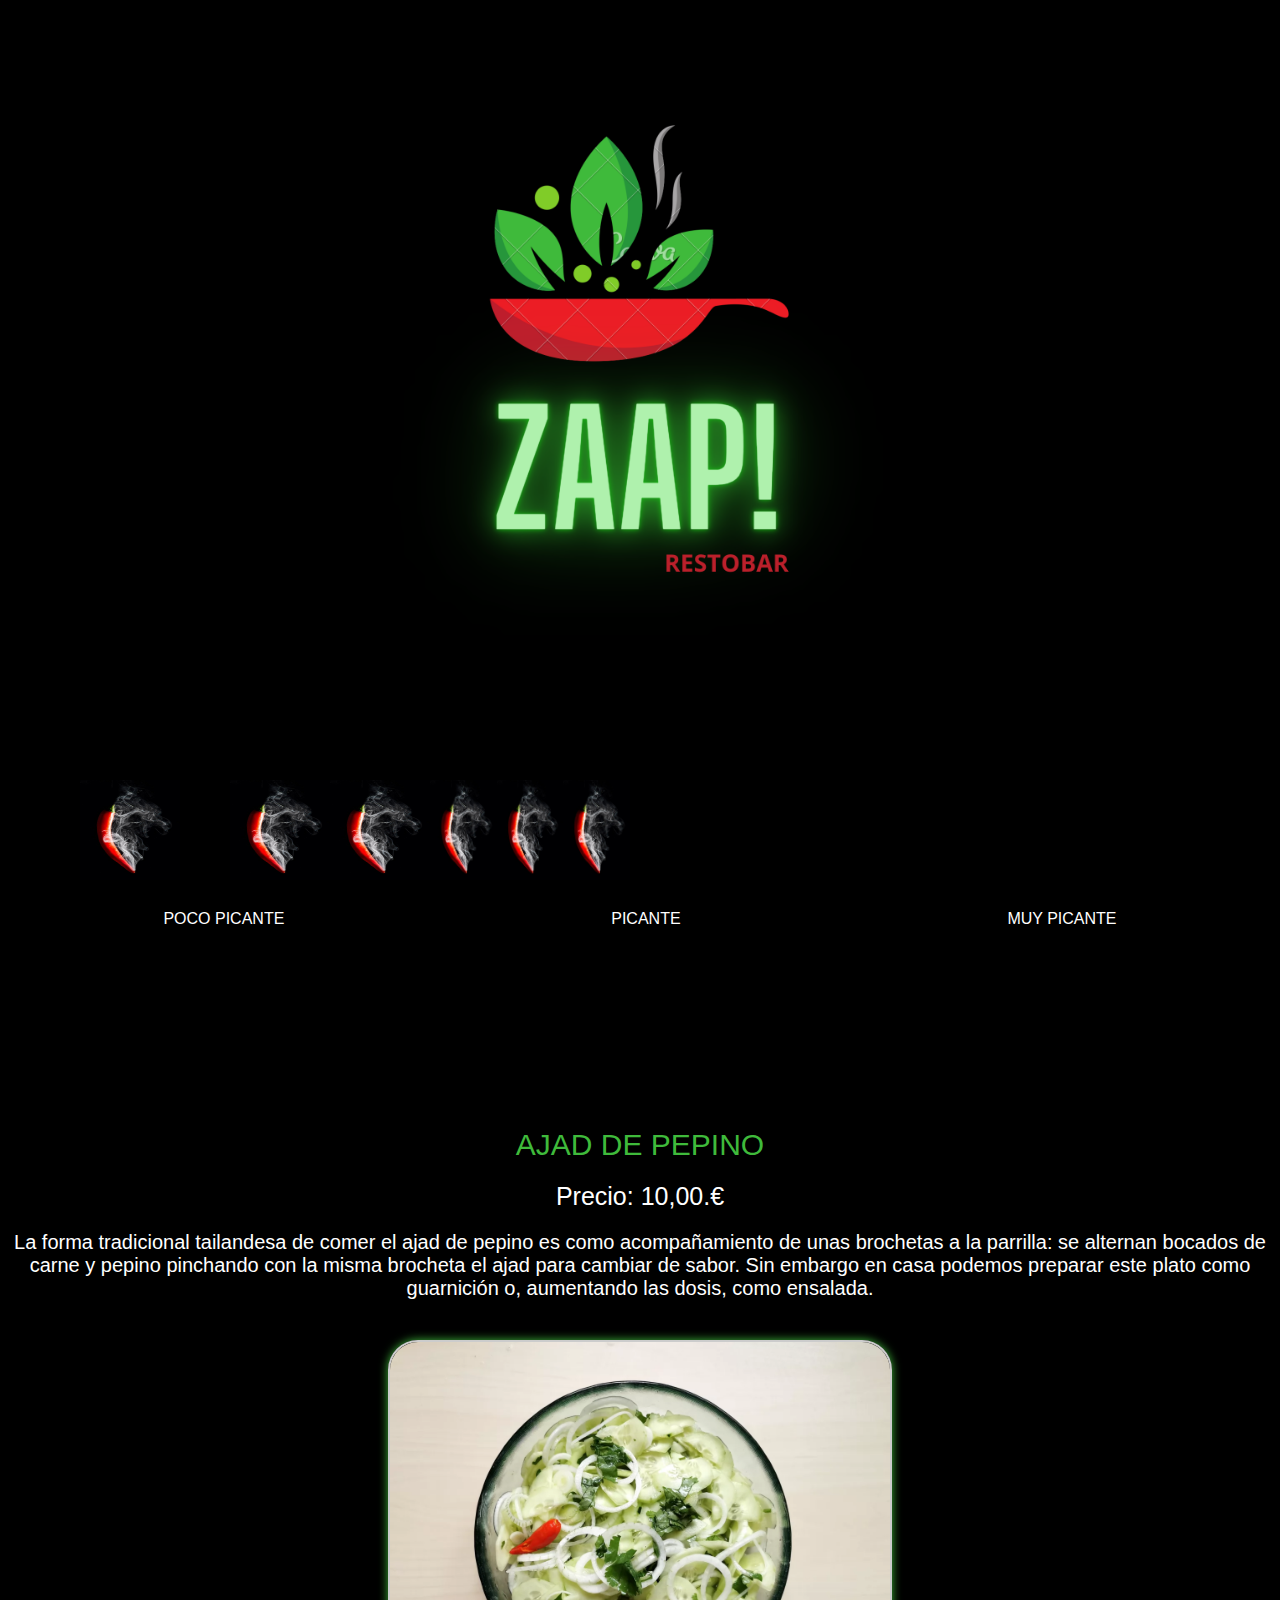
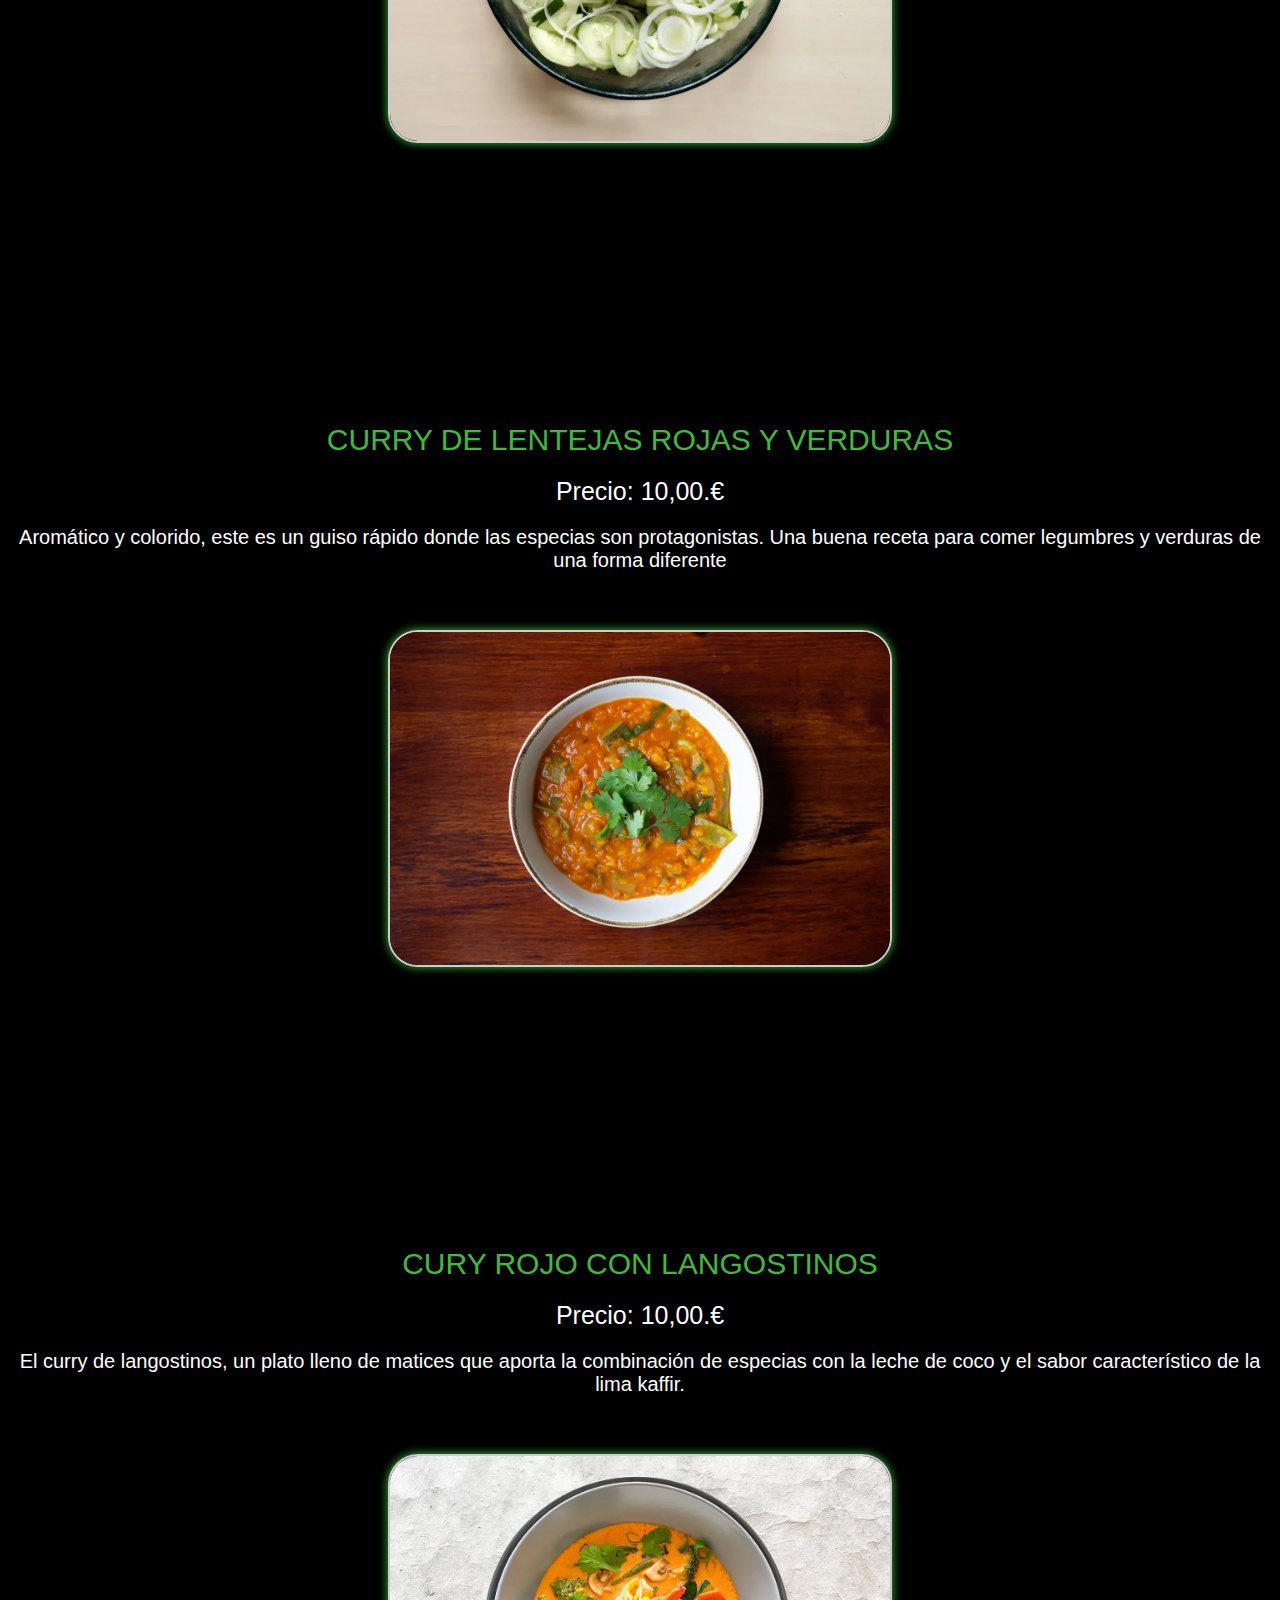
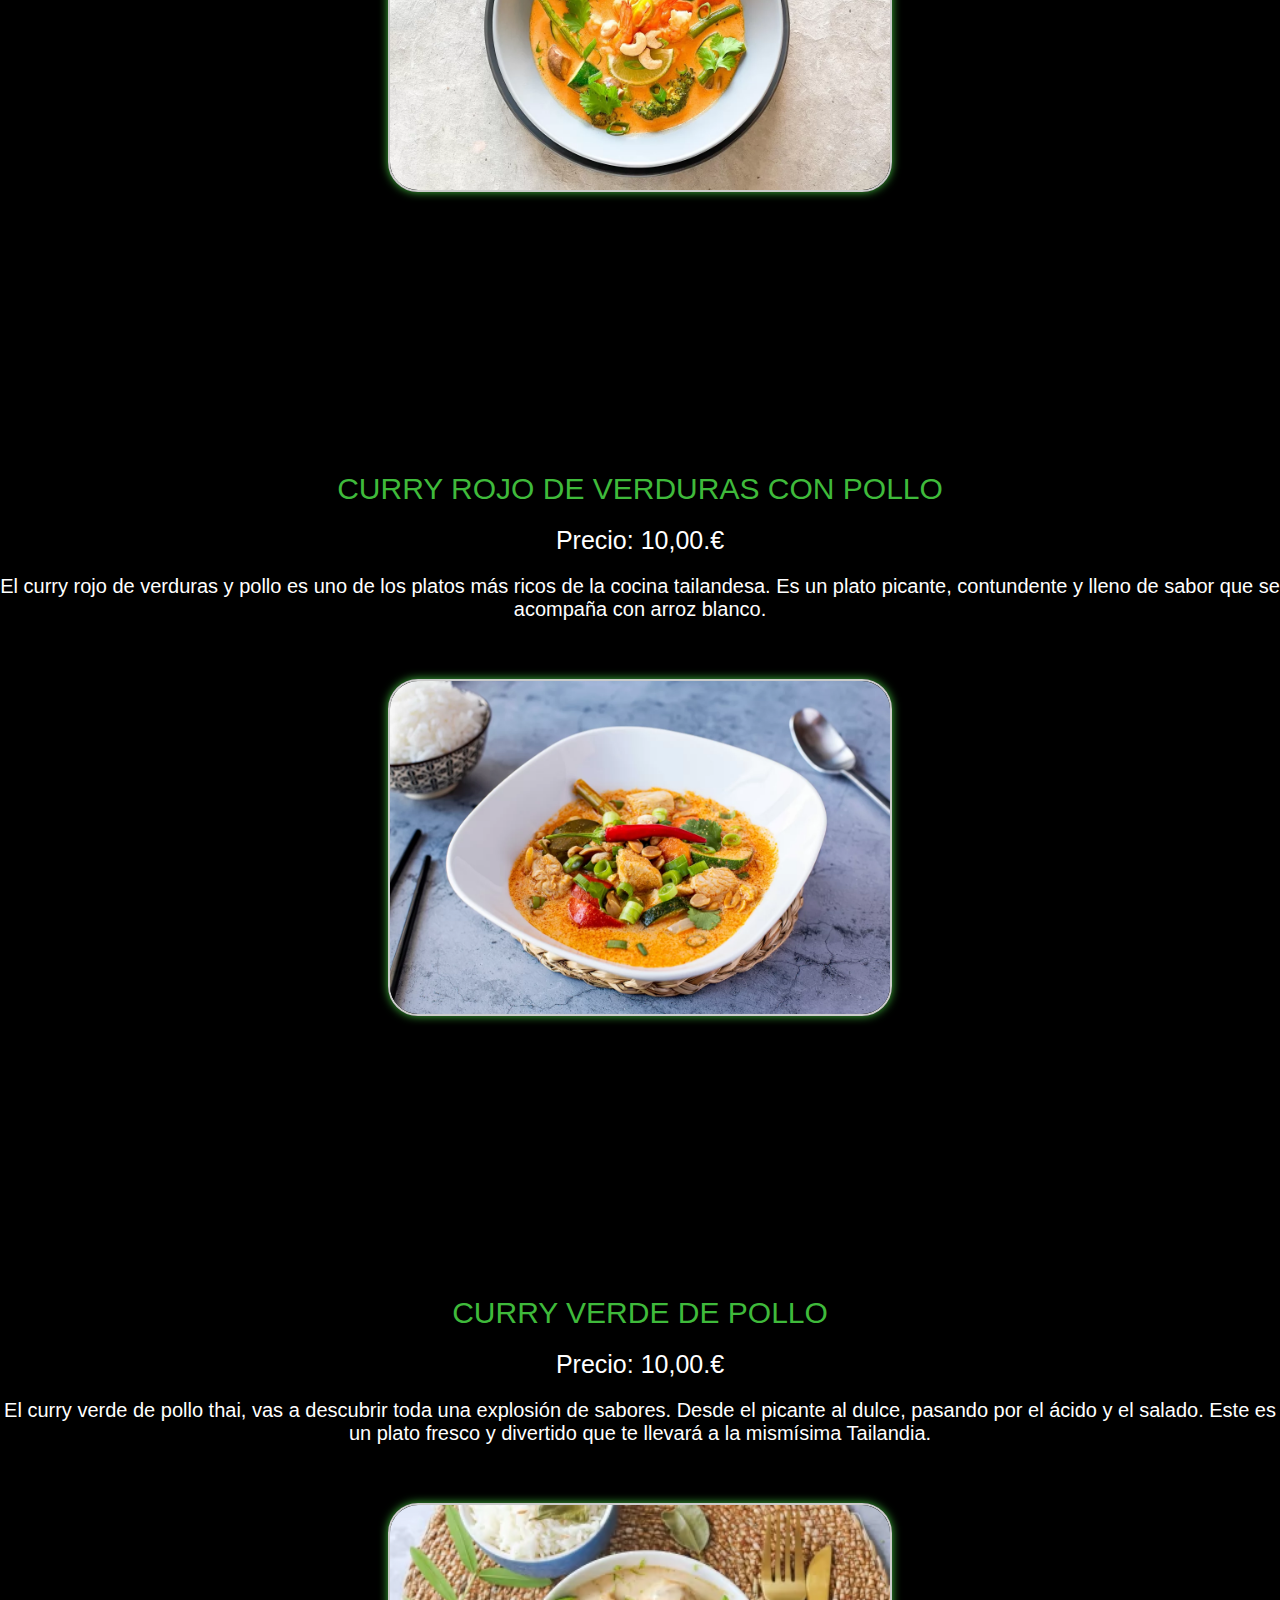
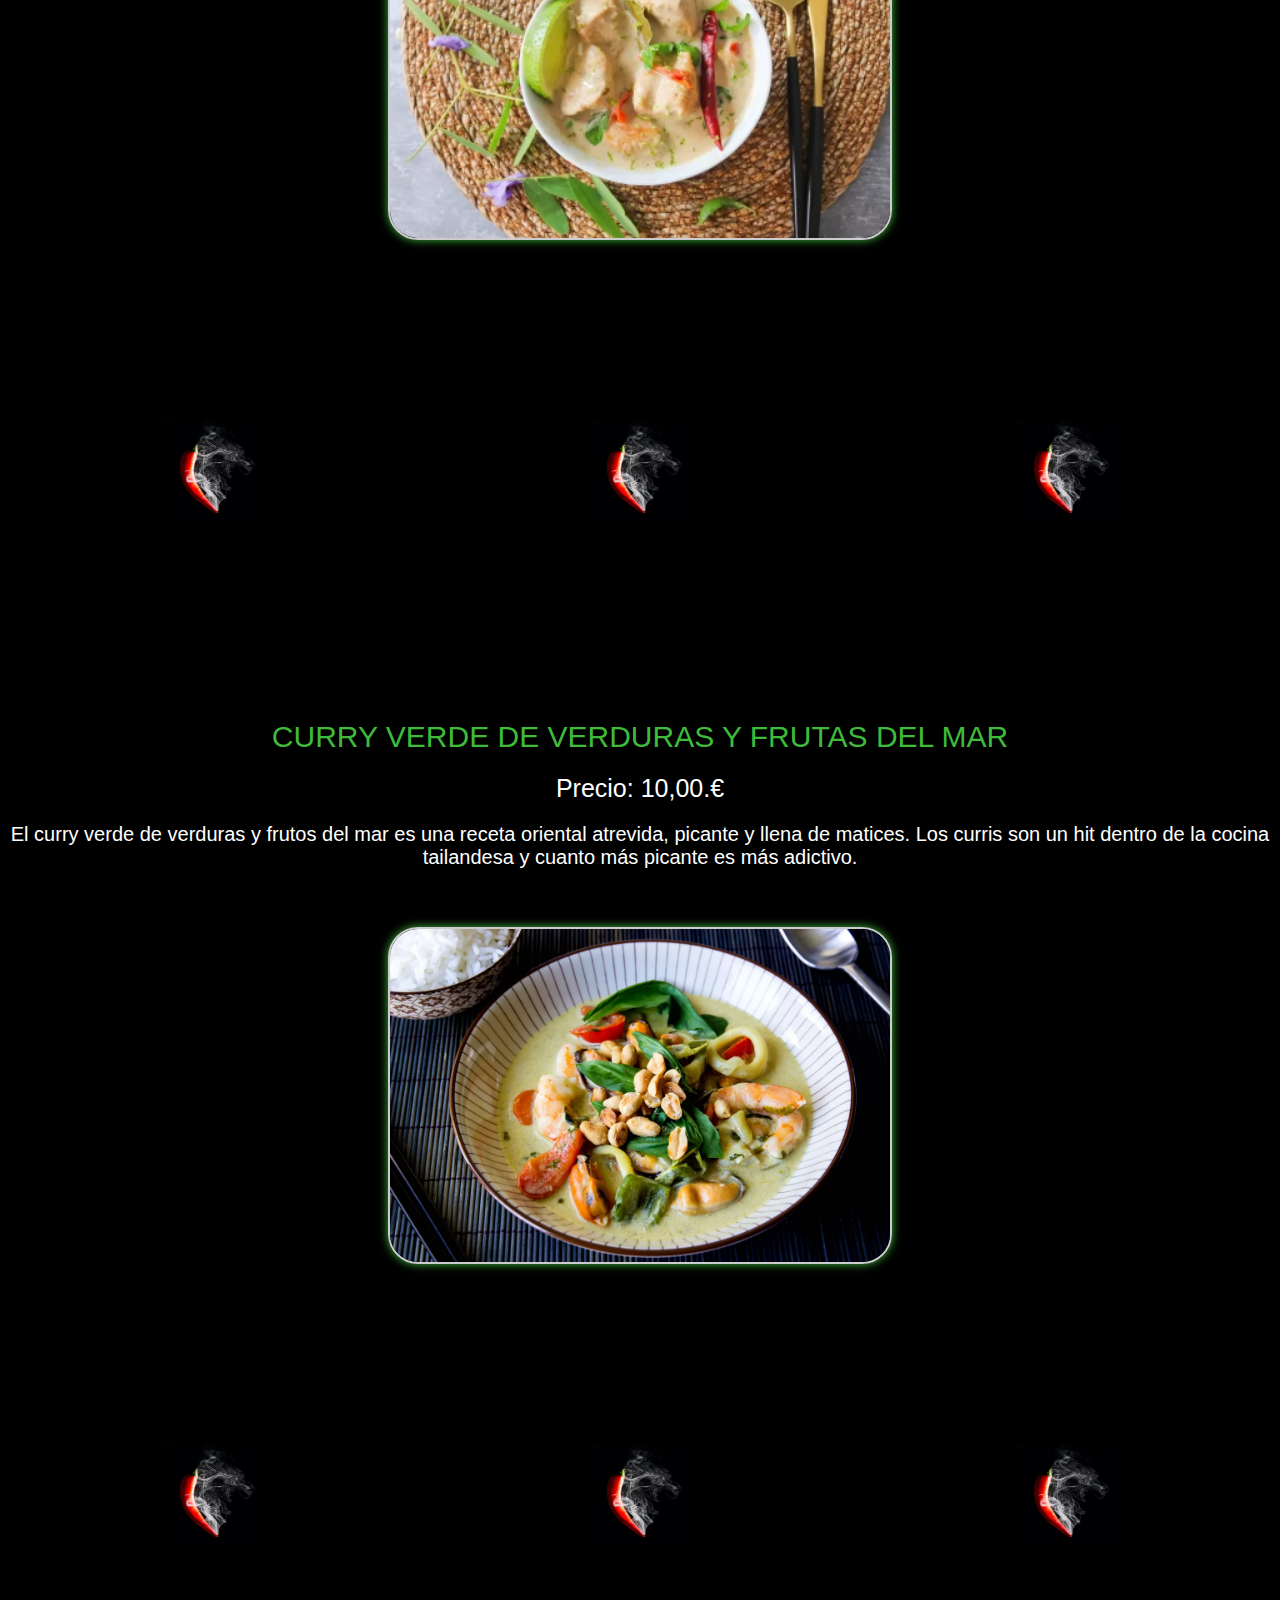
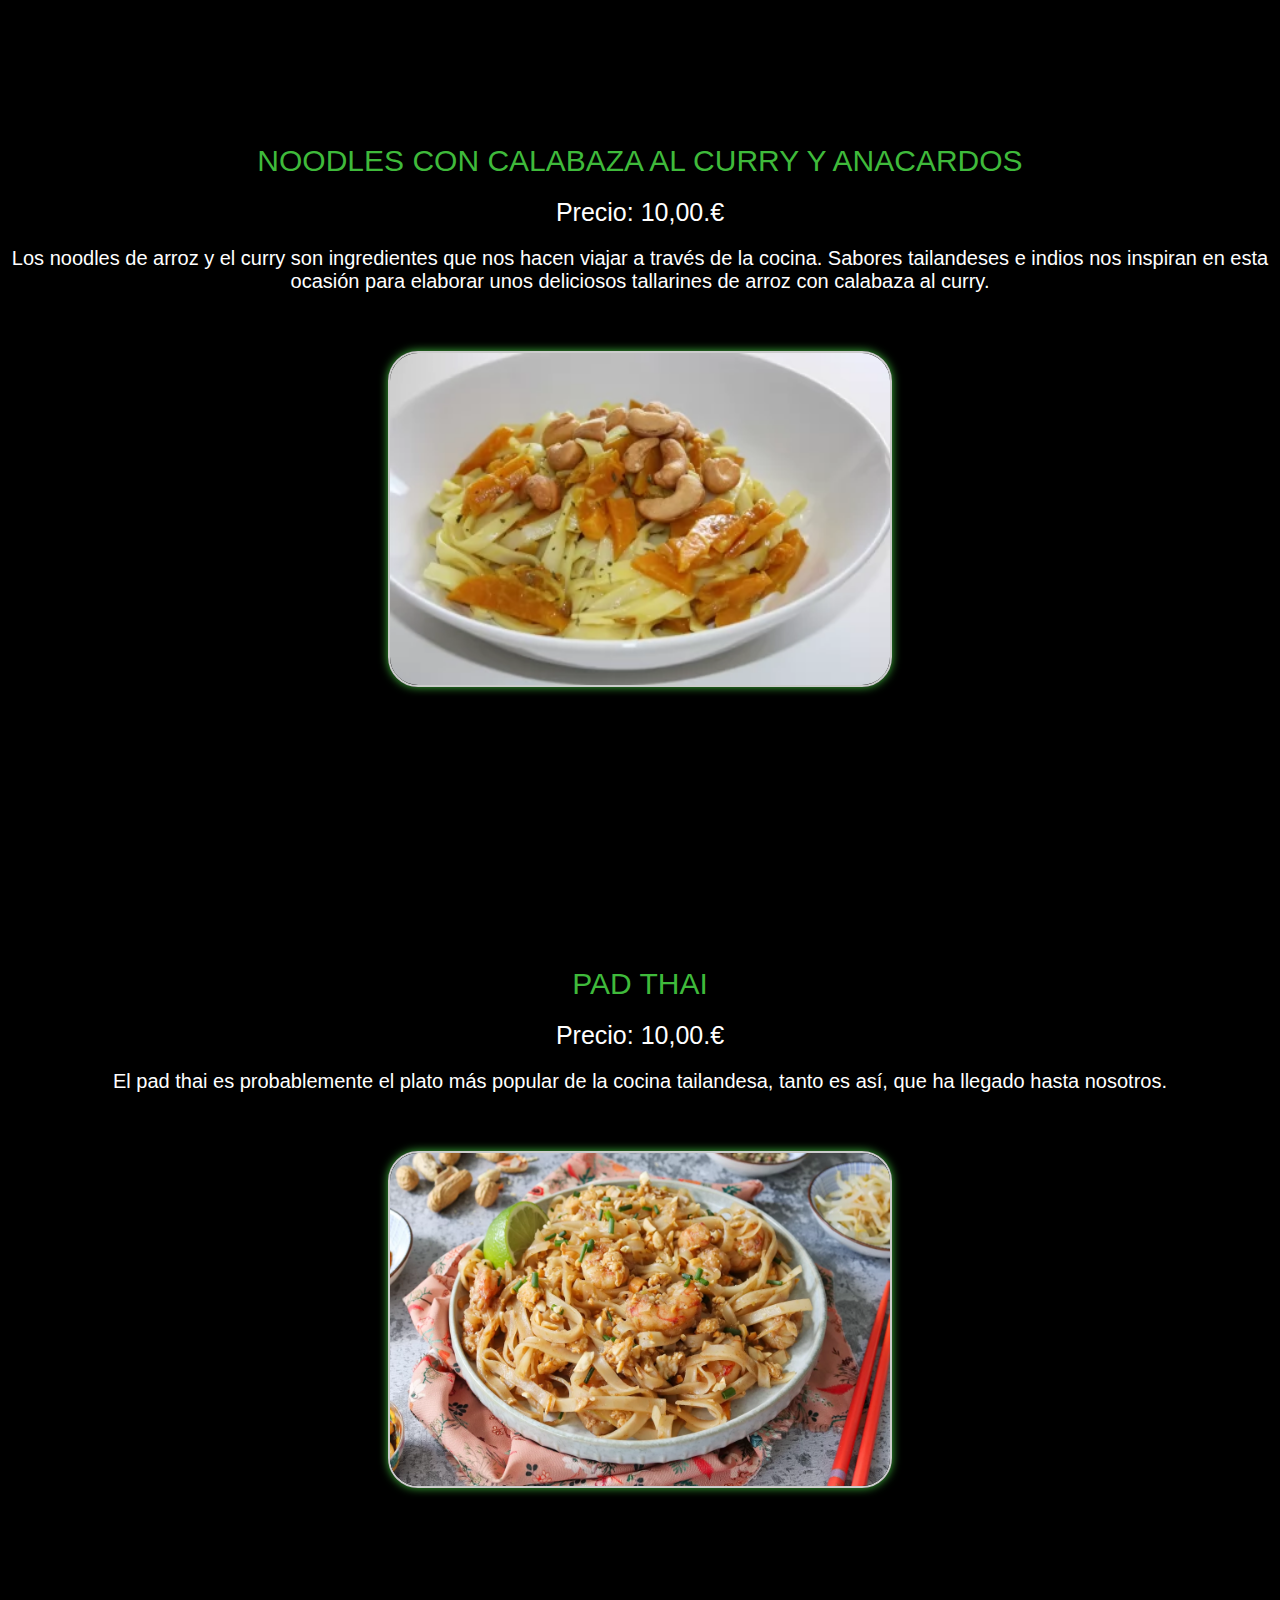
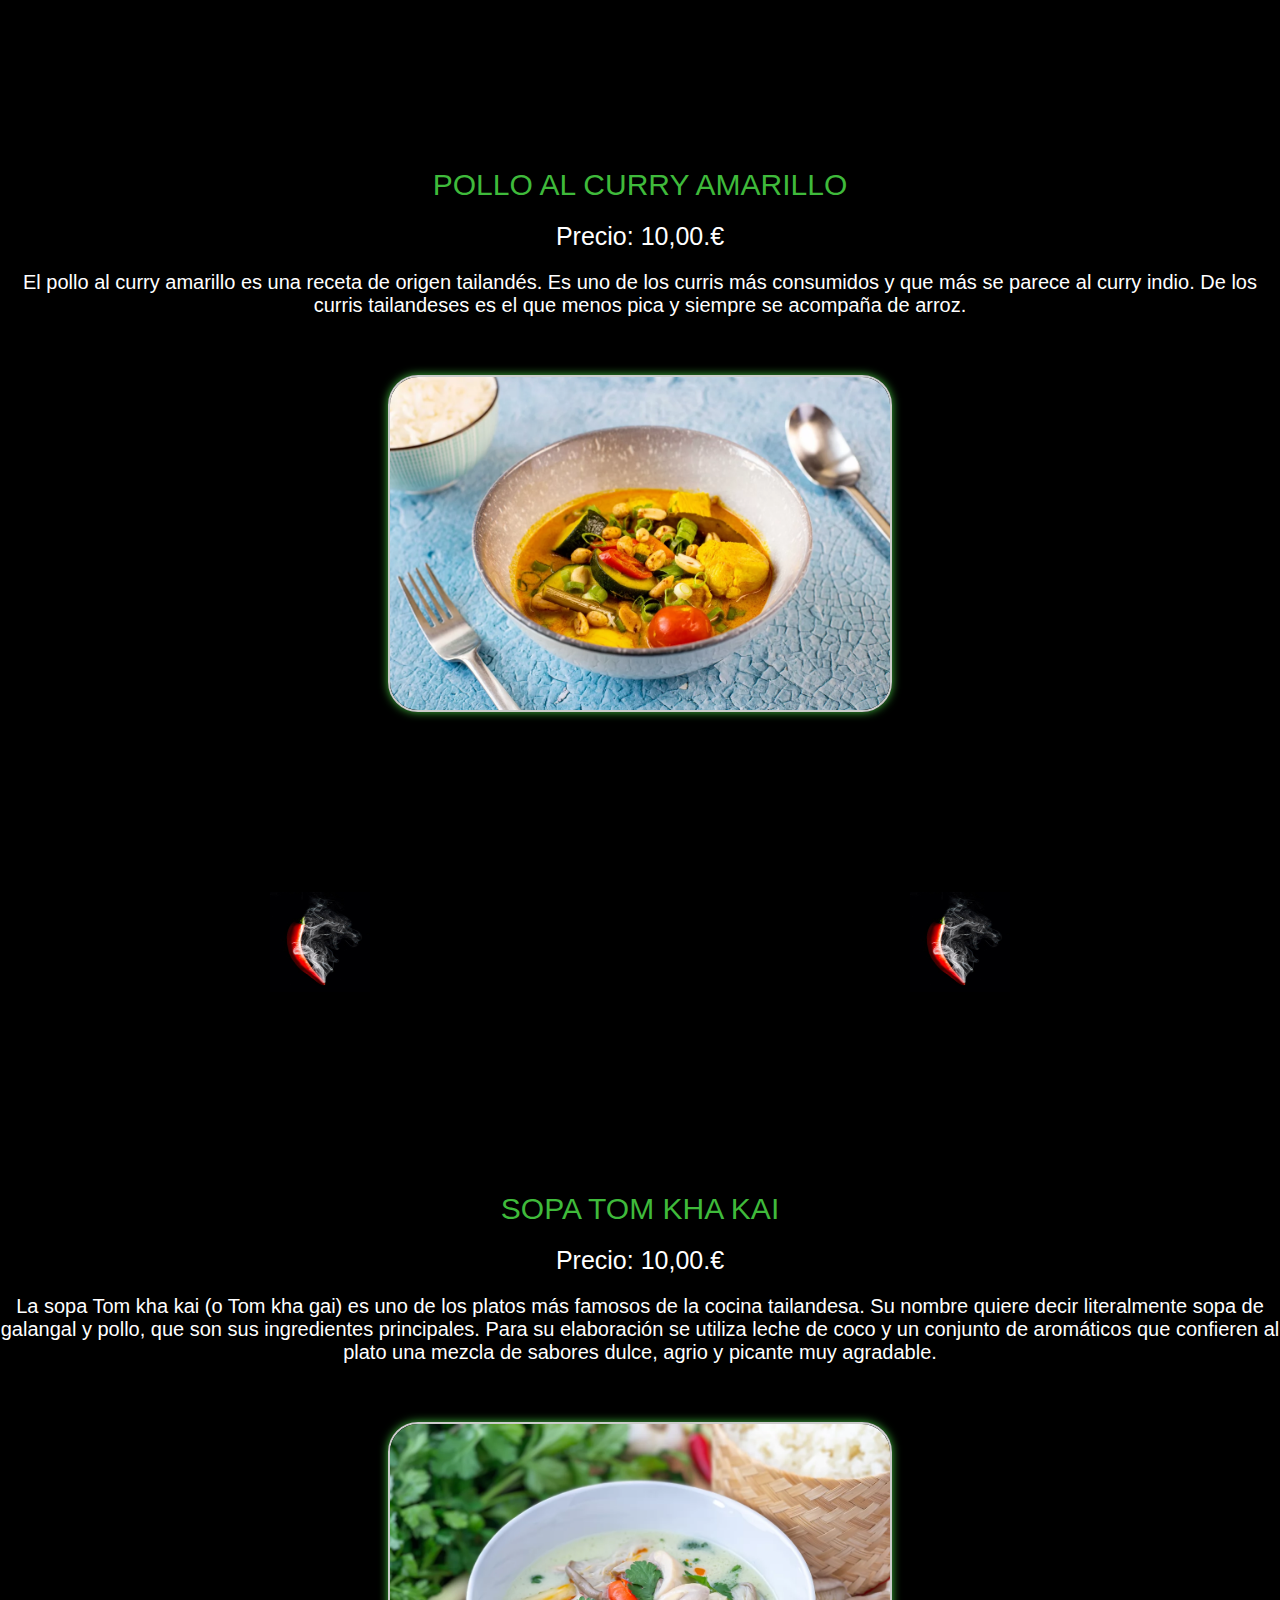
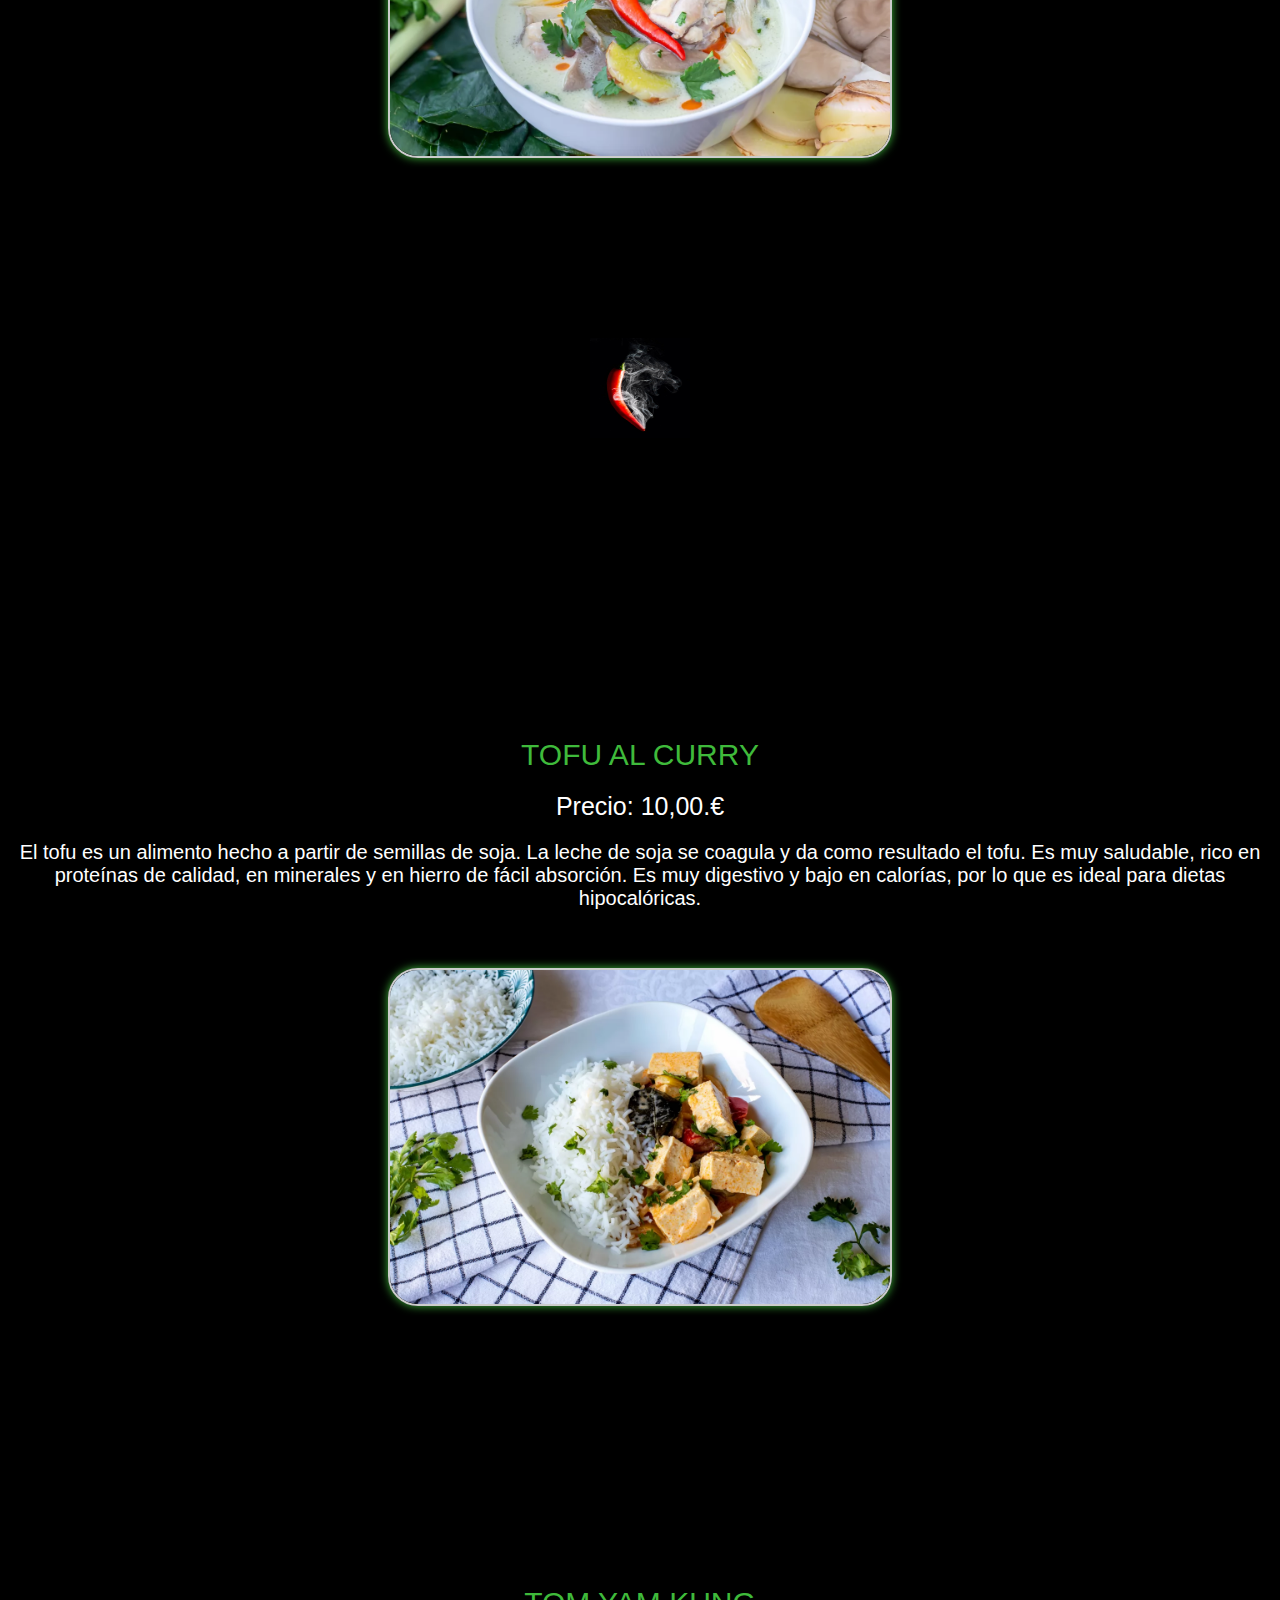
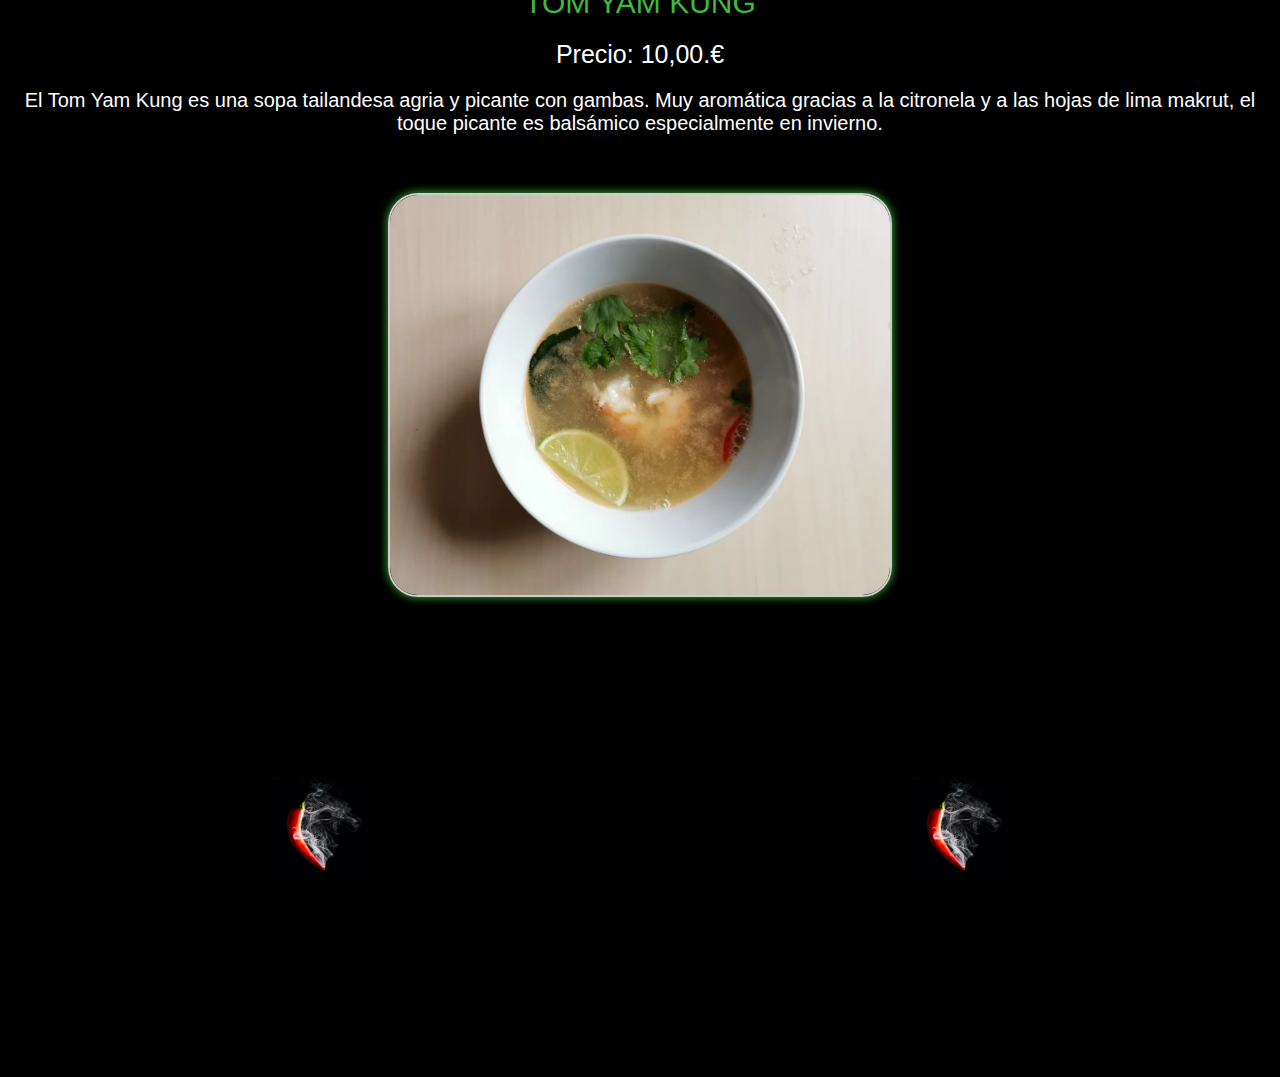
==== carta.html @ 7fea6578 "3rd commit" ====
<!DOCTYPE html>
<html lang="en">
<head>
    <meta charset="UTF-8">
    <meta http-equiv="X-UA-Compatible" content="IE=edge">
    <meta name="viewport" content="width=device-width, initial-scale=1.0">
    <link rel="stylesheet" href="./style.css/carta.css">
    <title>Carta ZAAP</title>
</head>
<body>

    <div>
        <img src="./imagenes/logo-zaap.png" alt="logo">
    </div>

    <div class="contenedor-flex">
        
        <div class="picante">
            <img id="picante" src="./imagenes/pepper.jpg">
        </div>
        
        <div class="mas-picante">
            <img id="picante2" src="./imagenes/pepper.jpg">
            <img id="picante2" src="./imagenes/pepper.jpg">
        </div>
        <div class="mas-mas-picante">
            <img id="picante3" src="./imagenes/pepper.jpg">
            <img id="picante3" src="./imagenes/pepper.jpg">
            <img id="picante3" src="./imagenes/pepper.jpg">
        </div>
    </div>

    <div class="nivel-picante">
        <p>POCO PICANTE</p>
        <P>PICANTE</P>
        <P>MUY PICANTE</P>

    </div>

    <div class="platos">
        <ul>
            <li>
                <img src="./imagenes/1-ajad-de-pepino.webp" alt="ajadedepepino">
                <span class="ajad-pepino">AJAD DE PEPINO</span>
                <p class="precio">Precio: 10,00.€</p>
                <p class="descripcion">
                    La forma tradicional tailandesa de comer el ajad de pepino es como acompañamiento de unas brochetas a la parrilla: se alternan bocados de carne y pepino pinchando con la misma brocheta el ajad para cambiar de sabor. Sin embargo en casa podemos preparar este plato como guarnición o, aumentando las dosis, como ensalada. 
                </p>
            </li>
        
            <li>
                <img src="./imagenes/2-curry-de-lentejas-rojas-y-verduras.webp" alt="currylentejas">
                <span class="currylentejas">CURRY DE LENTEJAS ROJAS Y VERDURAS</span>
                <p class="precio">Precio: 10,00.€</p>
                <p class="descripcion">
                    Aromático y colorido, este es un guiso rápido donde las especias son protagonistas. Una buena receta para comer legumbres y verduras de una forma diferente
                </p>
                <br>
            </li>
            <li>
                <img src="imagenes/3-curry-rojo-con-langostinos.webp" alt="curryrojolangostinos">
                <span class="curry-rojo-langostinos">CURY ROJO CON LANGOSTINOS</span>
                <p class="precio">Precio: 10,00.€</p>
                <p class="descripcion">
                    El curry de langostinos, un plato lleno de matices que aporta la combinación de especias con la leche de coco y el sabor característico de la lima kaffir.
                </p>
                <br>
            </li>
            <li>
                <img src="imagenes/4-curry-rojo-de-verduras-con-pollo.webp" alt="curryrojopollo">
                <span class="curry-rojo-pollo">CURRY ROJO DE VERDURAS CON POLLO </span>
                <p class="precio">Precio: 10,00.€</p>
                <p class="descripcion">
                    El curry rojo de verduras y pollo es uno de los platos más ricos de la cocina tailandesa. Es un plato picante, contundente y lleno de sabor que se acompaña con arroz blanco.
                </p>
                <br>
            </li>
            <li>
                <img src="imagenes/5-curry-verde-de-pollo-.webp" alt="curryverde">
                <span class="curry-verde-pollo">CURRY VERDE DE POLLO</span>
                <p class="precio">Precio: 10,00.€</p>
                <p class="descripcion">
                    El curry verde de pollo thai, vas a descubrir toda una explosión de sabores. Desde el picante al dulce, pasando por el ácido y el salado. Este es un plato fresco y divertido que te llevará a la mismísima Tailandia.</p>
                <br>
            </li>
            <div class="curry-verde-picante">
                <div class="mas-mas-picante">
                    <img id="picante3" src="./imagenes/pepper.jpg">
                    <img id="picante3" src="./imagenes/pepper.jpg">
                    <img id="picante3" src="./imagenes/pepper.jpg">
                </div>
            </div>
            

            <li>
                <img src="imagenes/6-curry-verde-de-verduras-y-frutos-del-mar.webp" alt="curryverdurasmar">
                <span class="curry-verduras-mar">CURRY VERDE DE VERDURAS Y FRUTAS DEL MAR</span>
                <p class="precio">Precio: 10,00.€</p>
                <p class="descripcion">
                    El curry verde de verduras y frutos del mar es una receta oriental atrevida, picante y llena de matices. Los curris son un hit dentro de la cocina tailandesa y cuanto más picante es más adictivo.</p>
                <br>
            </li>
            <div class="curry-verde-verduras-picante">
                <div class="mas-mas-picante">
                    <img id="picante3" src="./imagenes/pepper.jpg">
                    <img id="picante3" src="./imagenes/pepper.jpg">
                    <img id="picante3" src="./imagenes/pepper.jpg">
                </div>
            </div>

            <li>
                <img src="imagenes/7-noodles-con-calabaza-al-curry-y-anacardos_400.webp" alt="noddlescalabaza">
                <span class="noddles-calabaza">NOODLES CON CALABAZA AL CURRY Y ANACARDOS</span>
                <p class="precio">Precio: 10,00.€</p>
                <p class="descripcion">
                    Los noodles de arroz y el curry son ingredientes que nos hacen viajar a través de la cocina. Sabores tailandeses e indios nos inspiran en esta ocasión para elaborar unos deliciosos tallarines de arroz con calabaza al curry.</p>
                <br>
            </li>
            <li>
                <img src="imagenes/8-pad-thai.webp" alt="padthai">
                <span class="pad-thai">PAD THAI</span>
                <p class="precio">Precio: 10,00.€</p>
                <p class="descripcion">
                    El pad thai es probablemente el plato más popular de la cocina tailandesa, tanto es así, que ha llegado hasta nosotros.</p>
                <br>
            </li>
            <li>
                <img src="imagenes/9-pollo-al-curry-amarillo.webp" alt="pollocurryamarillo">
                <span class="curry-amarillo-pollo">POLLO AL CURRY AMARILLO</span>
                <p class="precio">Precio: 10,00.€</p>
                <p class="descripcion">
                    El pollo al curry amarillo es una receta de origen tailandés. Es uno de los curris más consumidos y que más se parece al curry indio. De los curris tailandeses es el que menos pica y siempre se acompaña de arroz.</p>
                <br>
            </li>
            <div class="curry-amarillo-picante">
                <div class="mas-picante">
                    <img id="picante2" src="./imagenes/pepper.jpg">
                    <img id="picante2" src="./imagenes/pepper.jpg">
                </div>
            </div>

            <li>
                <img src="imagenes/10-sopa-tom-kha-kai.webp" alt="sopatomkhakai">
                <span class="sopa-tom-kha-kai">SOPA TOM KHA KAI </span>
                <p class="precio">Precio: 10,00.€</p>
                <p class="descripcion">
                    La sopa Tom kha kai (o Tom kha gai) es uno de los platos más famosos de la cocina tailandesa. Su nombre quiere decir literalmente sopa de galangal y pollo, que son sus ingredientes principales. Para su elaboración se utiliza leche de coco y un conjunto de aromáticos que confieren al plato una mezcla de sabores dulce, agrio y picante muy agradable.</p>
                <br>
            </li>
                <div class="sopa-tom-kha-kai-picante">
                    <div class="picante">
                        <img id="picante" src="./imagenes/pepper.jpg">
                    </div>
                </div>

            <li>
                <img src="imagenes/11-tofu-al-curry.webp" alt="tofucurry">
                <span class="tofu-curry">TOFU AL CURRY</span>
                <p class="precio">Precio: 10,00.€</p>
                <p class="descripcion">
                    El tofu es un alimento hecho a partir de semillas de soja. La leche de soja se coagula y da como resultado el tofu. Es muy saludable, rico en proteínas de calidad, en minerales y en hierro de fácil absorción. Es muy digestivo y bajo en calorías, por lo que es ideal para dietas hipocalóricas.</p>
                <br>
            </li>


            <li>
                <img src="imagenes/12-tom-yam-kum.webp" alt="tomyamkung">
                <span class="tom-yam-kung">TOM YAM KUNG</span>
                <p class="precio">Precio: 10,00.€</p>
                <p class="descripcion">
                    El Tom Yam Kung es una sopa tailandesa agria y picante con gambas. Muy aromática gracias a la citronela y a las hojas de lima makrut, el toque picante es balsámico especialmente en invierno.</p>
                    <br>
                </li>
                <div class="tom-yam-kung-picante">
                    <div class="mas-picante">
                        <img id="picante2" src="./imagenes/pepper.jpg">
                        <img id="picante2" src="./imagenes/pepper.jpg">
                    </div>
                </div>
    </div>
            

</body>
</html>
---- style.css/carta.css ----
* {
    margin: 0;
    padding: 0;

}

body {
    background-color: black;
    color: var(--color-principal);
    font-family: 'Franklin Gothic Medium', 'Arial Narrow', Arial, sans-serif;
}

:root {
    --color-principal: white;
    --color-secundario: #3FBA3B;
    --color-calido: #BB202C;
}

img {
    width: 750px;
    height: 750px;
    display: block;
    margin-left: auto;
    margin-right: auto;
}




ul {
    list-style-type: none; 
    padding: 0;
}

ul li img {
    margin-top: 20px;
    order: 1; 
}

ul li img {
    
    border: 2px solid #ccc; 
    border-radius: 10px; 
    box-shadow: 0 0 10px var(--color-secundario); 
}

ul li img {
    width: 500px;
    height: auto;
    border: 2px solid #ccc;
    border-radius: 30px;
    margin-bottom: 100px; 
}

li {
    display: flex;
    flex-direction: column;
    align-items: center;
    text-align: center;
    margin-bottom: 80px; 
}

span {
    margin-bottom: 10px;
    font-size: 30px;
    color: var(--color-secundario);
    margin-top: 10px; 
}

.precio {
    font-size: 25px;
    margin-top: 10px; 
}

.descripcion {
    font-size: 20px;
    margin-top: 20px;
    margin-bottom: 20px;
}





#picante {
    width: 100px;
    height: 100px;
}
.poco-picante{
    display: flex;
    align-items: center;
}


#picante2 {
    width: 100px;
    height: 100px;
}
.mas-picante {
    display: flex;
    align-items: center;
}



#picante3 {
    width: 100px;
    height: 100px;
}
.mas-mas-picante {
    justify-content:baseline;
    display: flex;
    align-items: center;
}


.contenedor-flex {
    display: flex; 
    margin: 20px;
    padding: 10px;
    align-items: center;
    flex-wrap: wrap; 
}

.contenedor-flex div {
    flex: 1; 
    max-width: 200px; 
    text-align: center; 
}


.platos {
    margin-top: 100px;
}

.nivel-picante {
    display: flex; 
    justify-content: space-around; 
    align-items: center; 
    flex-wrap: wrap; 
}








.ajad-pepino {
    margin-top: 100px;
    text-align: center;
}
.ajad-pepino img {
    margin-bottom: 100px;
}


.currylentejas {
    margin-top: 100px;
    text-align: center;
}
.currylentejas img {
    margin-bottom: 100px;
}



.curry-rojo-langostinos {
    margin-top: 100px;
    text-align: center;
}
.curry-rojo-langostinos img {
    margin-bottom: 100px;
}



.curry-rojo-pollo {
    margin-top: 100px;
    text-align: center;
}
.curry-rojo-pollo img {
    margin-bottom: 100px;
}


.curry-verde-pollo {
    margin-top: 100px;
    text-align: center;
}
.curry-verde-picante img {
    width: 50px;
    height: 50px;
    margin-bottom: 100px;
}


.curry-verduras-mar {
    margin-top: 100px;
    text-align: center;
}
.curry-verde-verduras-picante img {
    margin-bottom: 100px;
}


.noddles-calabaza {
    margin-top: 100px;
    text-align: center;
}
.noddles-calabaza img {
    margin-bottom: 100px;
}


.pad-thai {
    margin-top: 100px;
    text-align: center;
}
.pad-thai img {
    margin-bottom: 100px;
}


.curry-amarillo-pollo{
    margin-top: 100px;
    text-align: center;
}
.curry-amarillo-picante img {
    margin-bottom: 100px;
}


.sopa-tom-kha-kai {
    margin-top: 100px;
    text-align: center;
}
.sopa-tom-kha-kai-picante img {
    margin-bottom: 200px;
}


.tofu-curry {
    margin-top: 100px;
    text-align: center;
}
.tofu-curry img {
    margin-bottom: 100px;
}


.tom-yam-kung {
    margin-top: 100px;
    text-align: center;
}
.tom-yam-kung-picante img {
    margin-bottom: 200px;
}
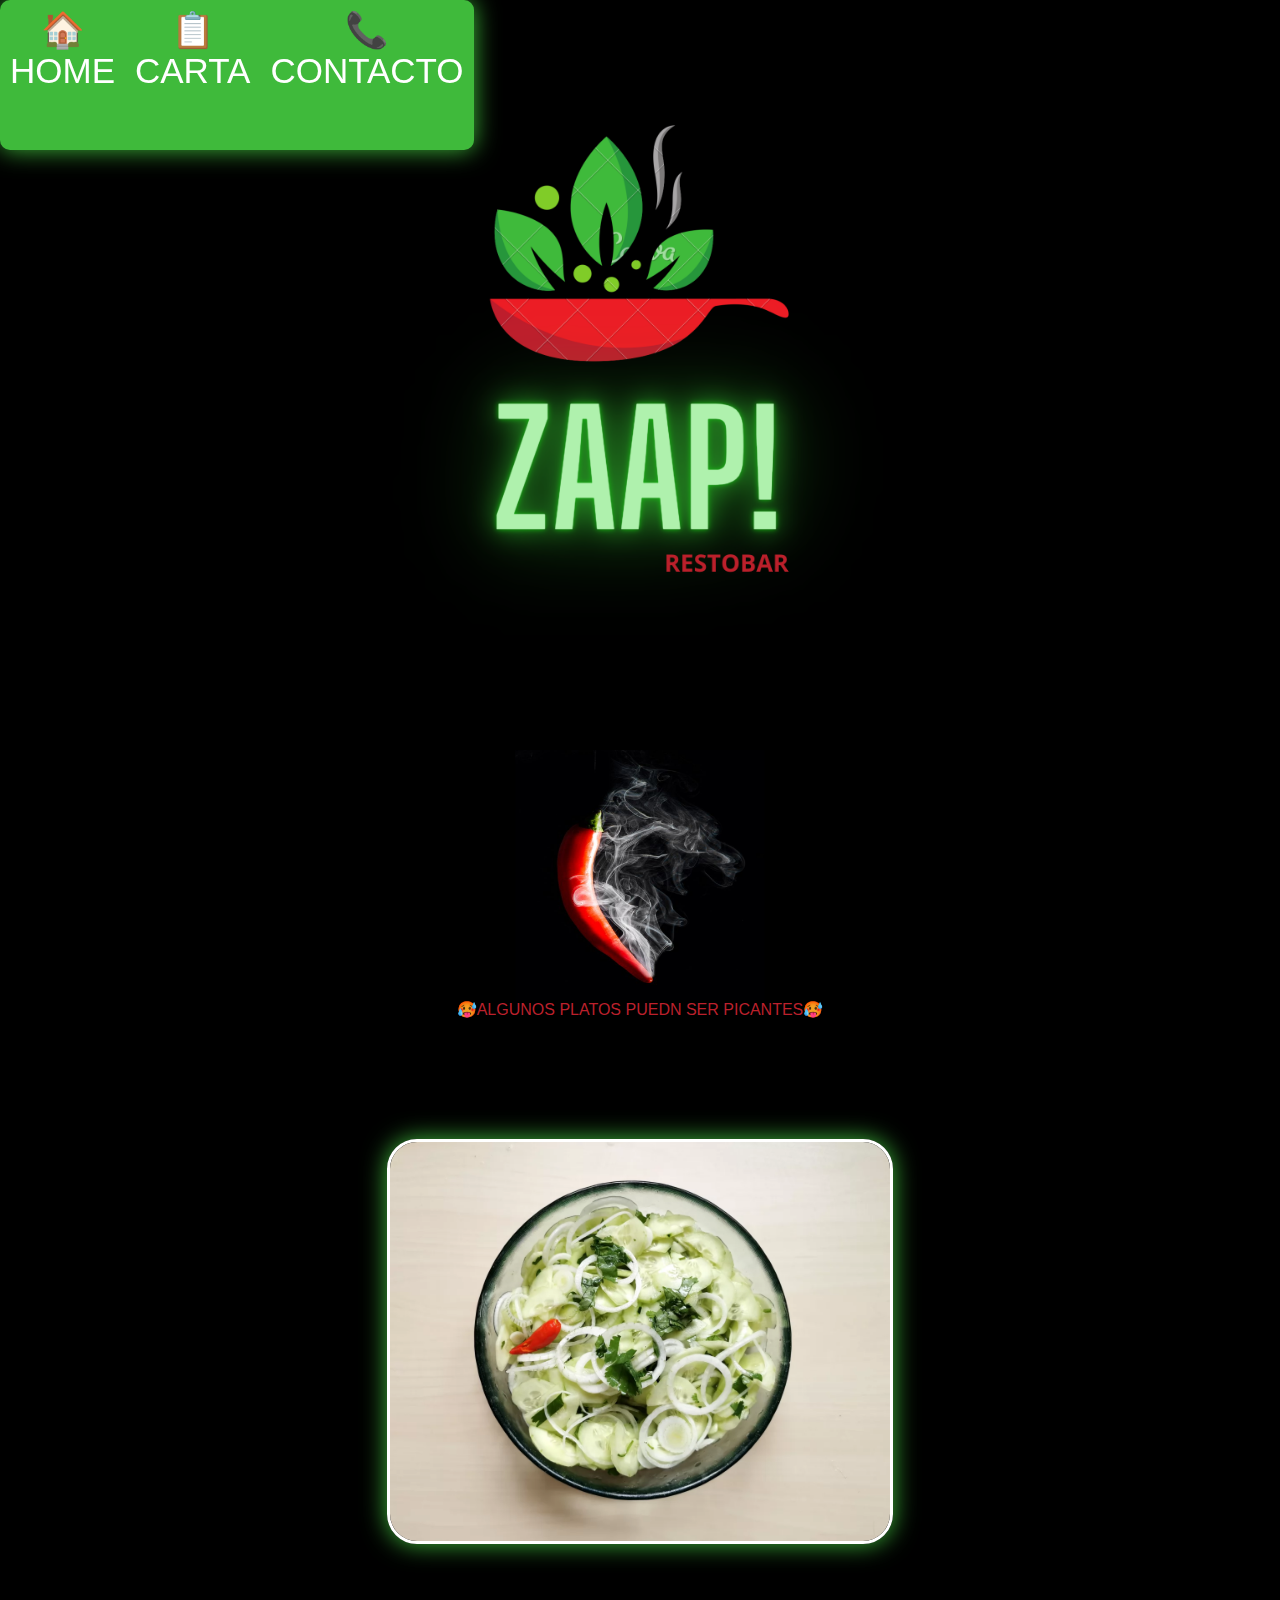
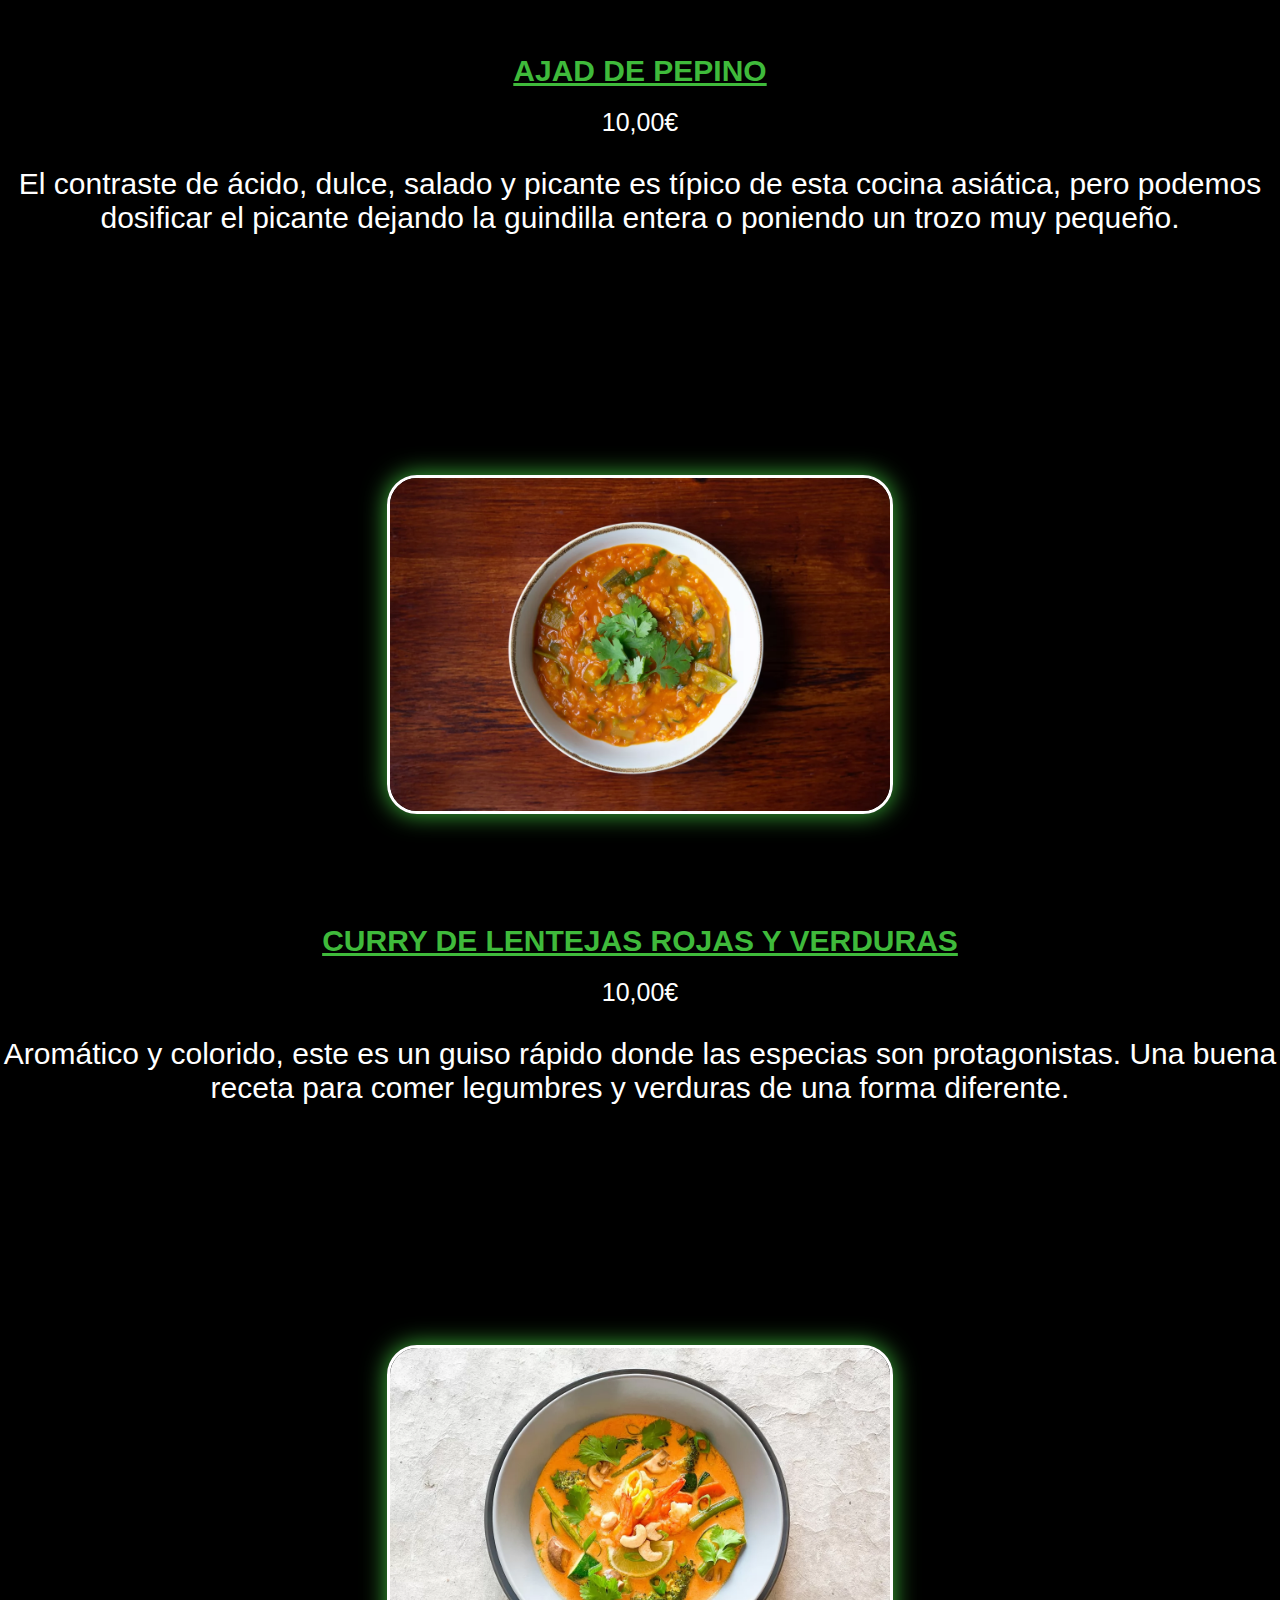
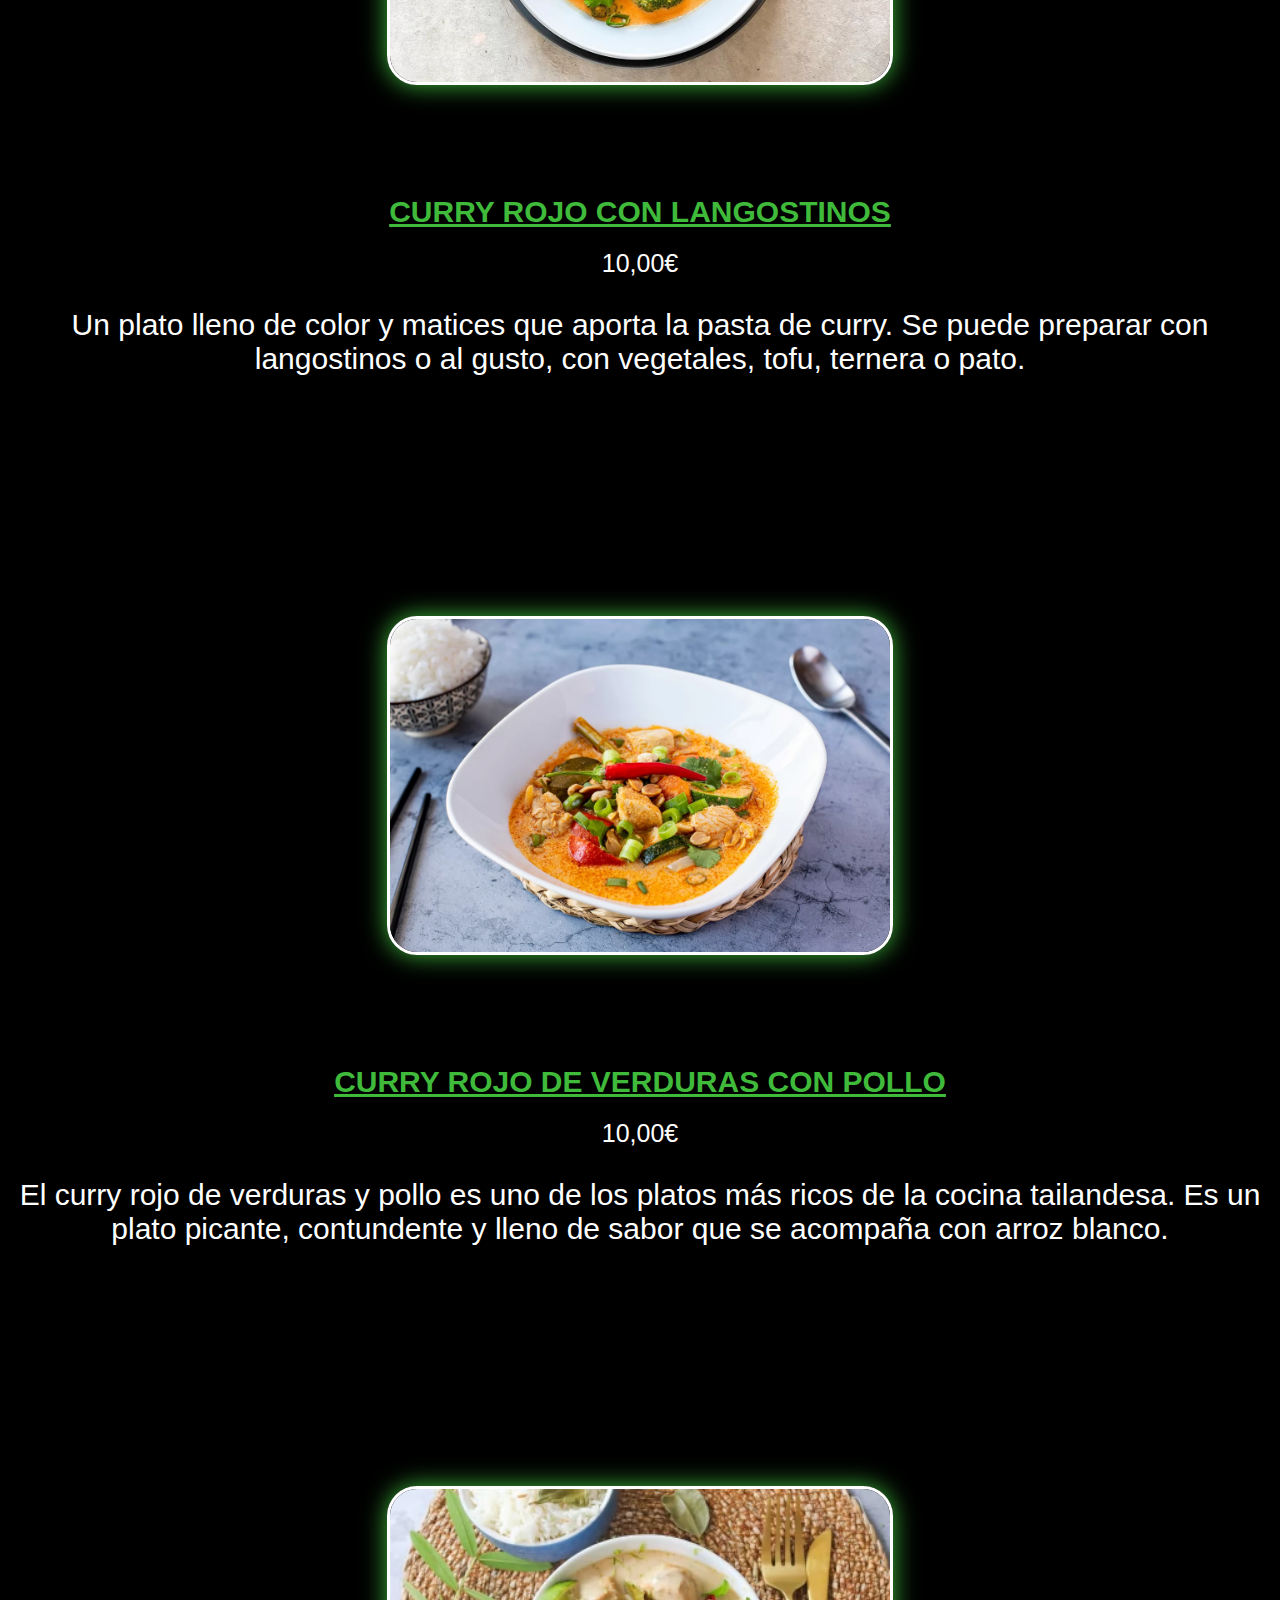
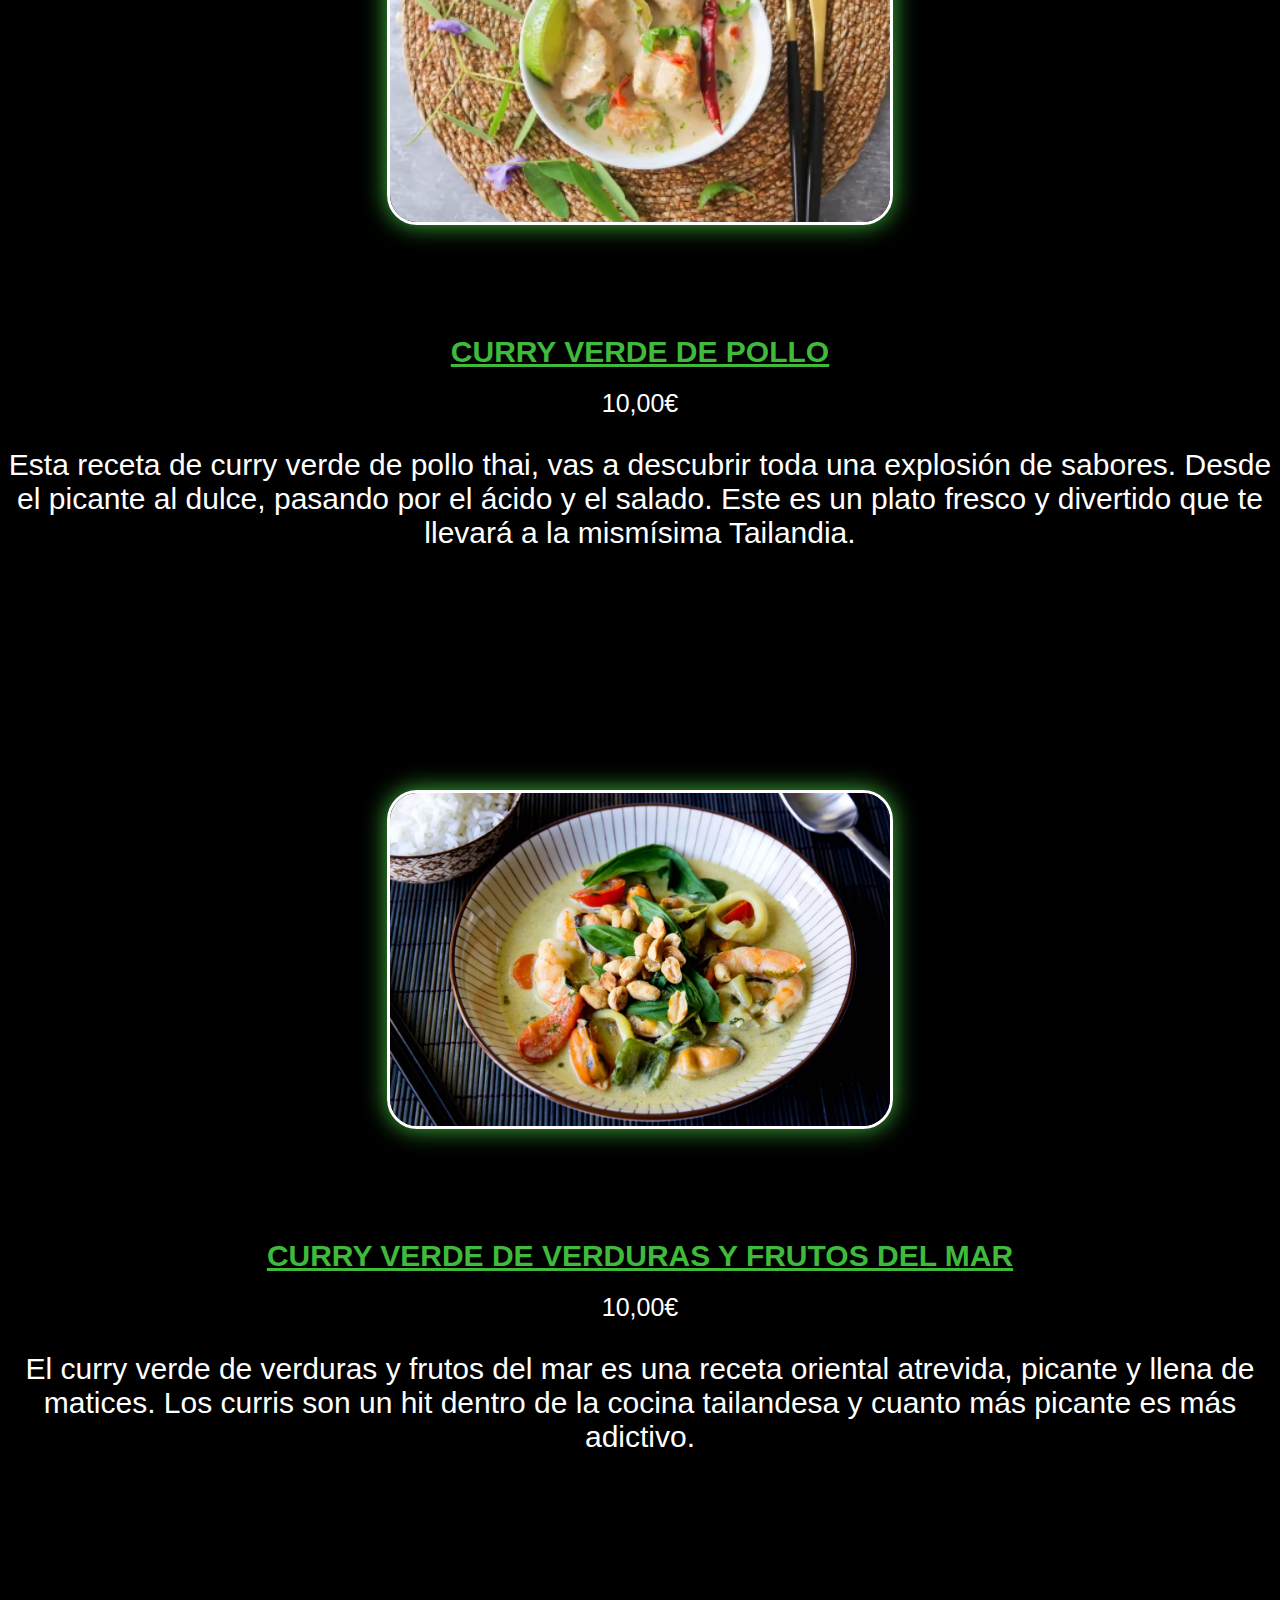
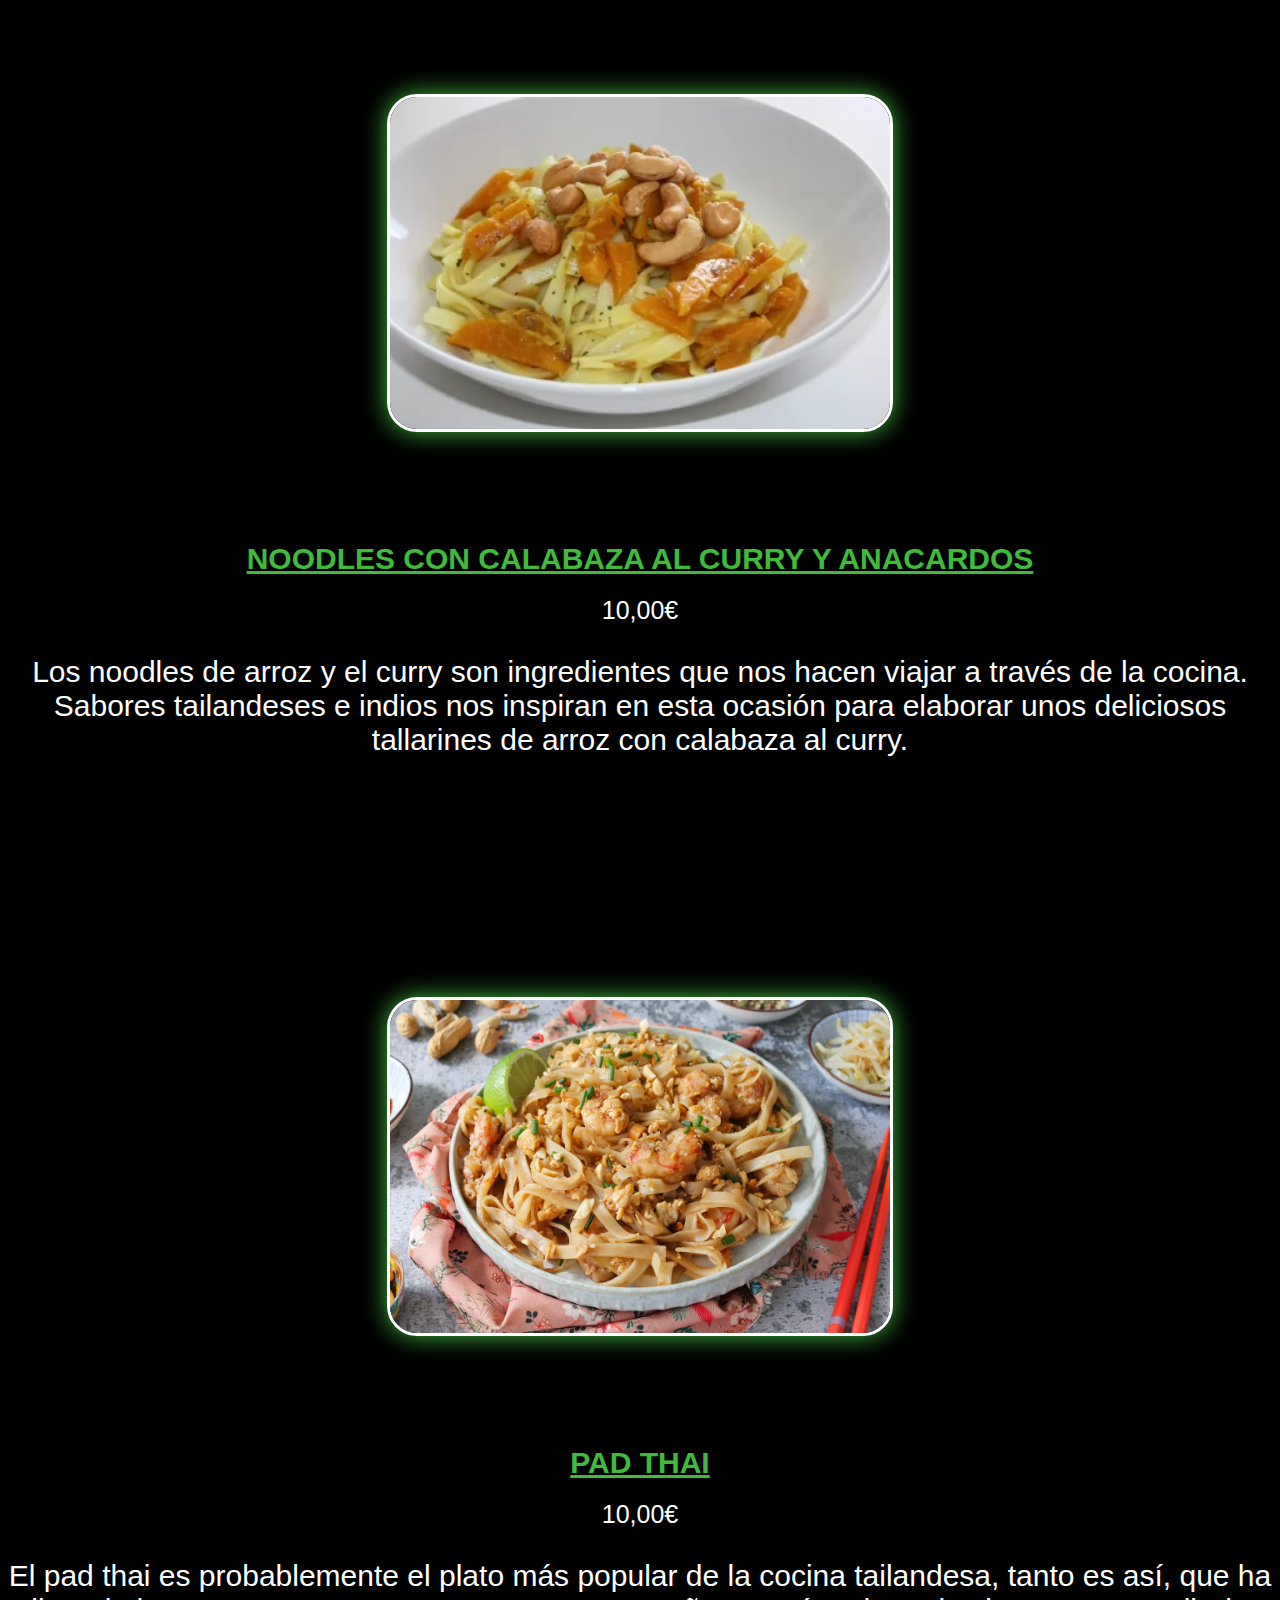
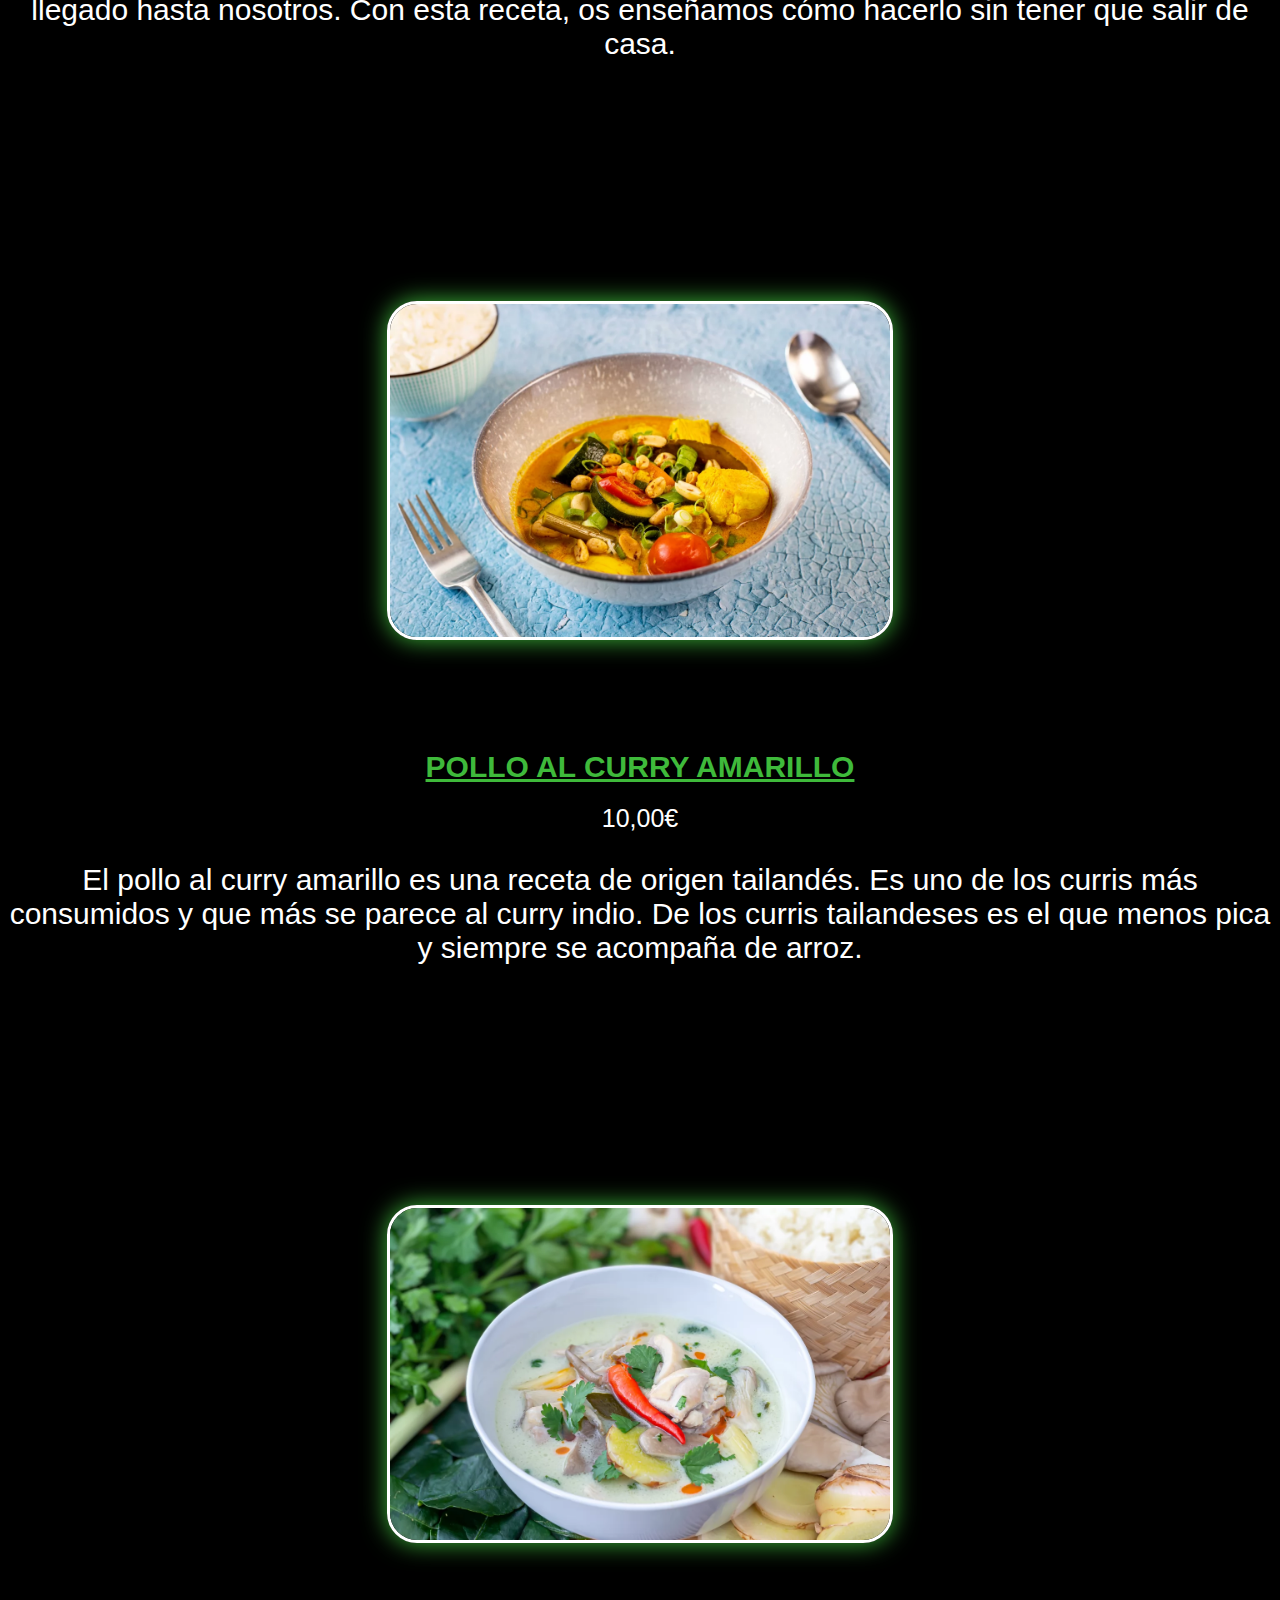
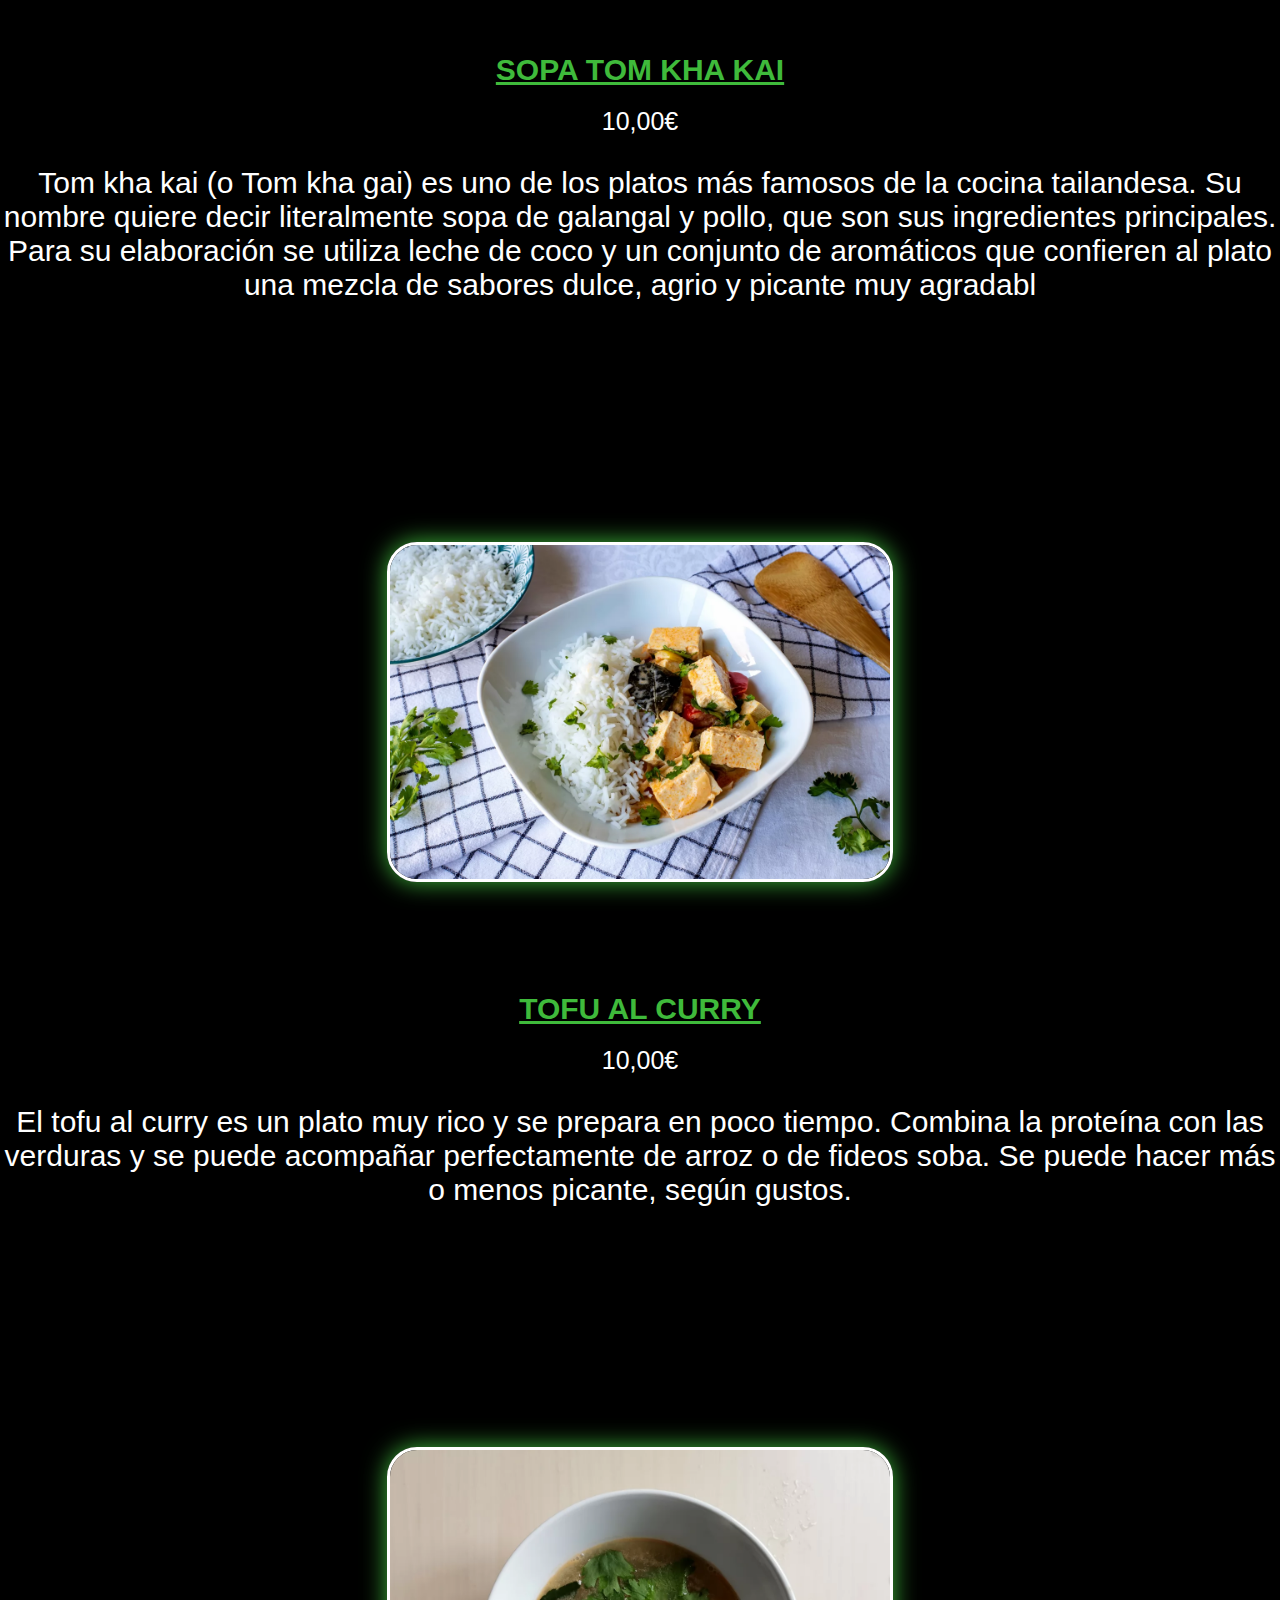
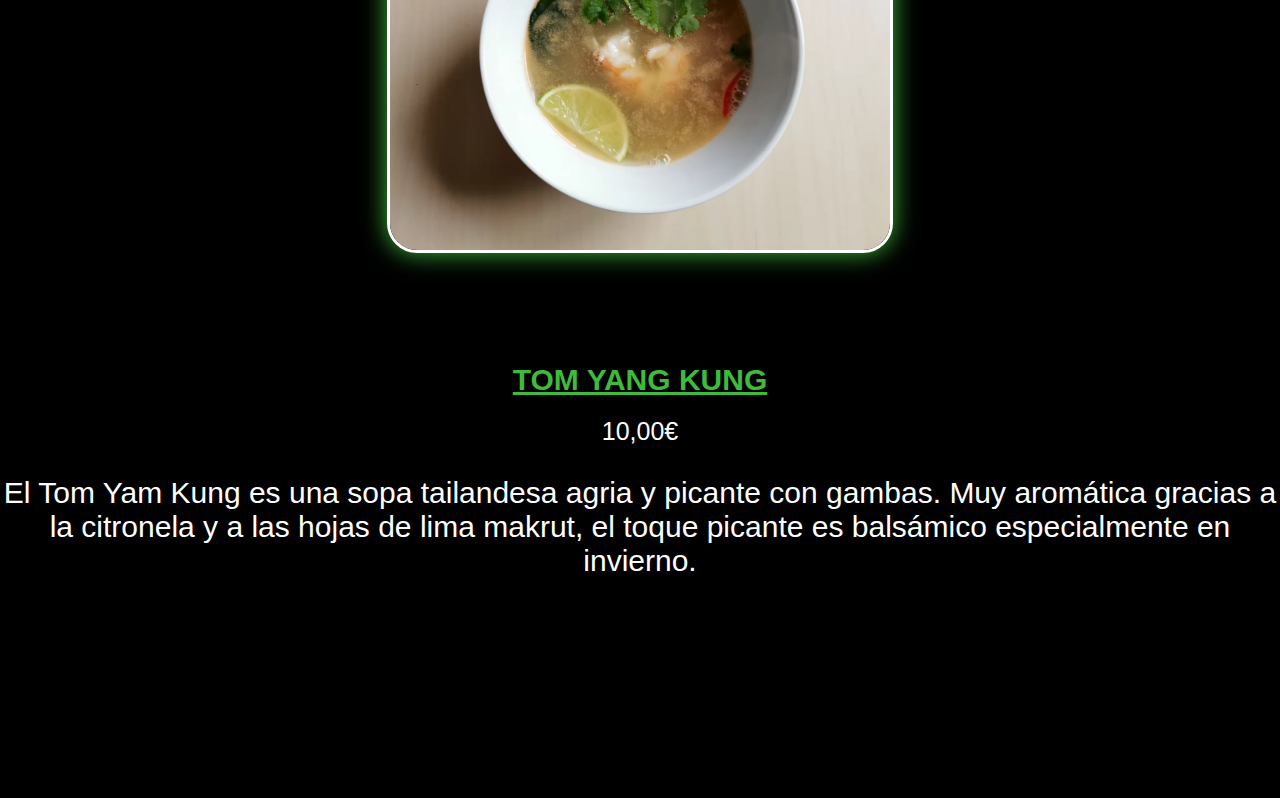
==== commit 4adc3ee3: "4th commit" ====
--- a/carta.html
+++ b/carta.html
@@ -9,174 +9,98 @@
 </head>
 <body>
 
+    <nav class="navegacion-principal">
+        <ul class="menu-navegacion">
+            <li> 
+                <a href="./home.html">🏠 HOME</a>
+            </li>
+            <li>
+                <a href="./carta.html">📋 CARTA</a>
+            </li>
+            <li>
+                <a href="./contacto.html">📞 CONTACTO</a>
+            </li>
+        </ul>
+    </nav>
+
     <div>
         <img src="./imagenes/logo-zaap.png" alt="logo">
     </div>
 
-    <div class="contenedor-flex">
-        
-        <div class="picante">
-            <img id="picante" src="./imagenes/pepper.jpg">
-        </div>
-        
-        <div class="mas-picante">
-            <img id="picante2" src="./imagenes/pepper.jpg">
-            <img id="picante2" src="./imagenes/pepper.jpg">
-        </div>
-        <div class="mas-mas-picante">
-            <img id="picante3" src="./imagenes/pepper.jpg">
-            <img id="picante3" src="./imagenes/pepper.jpg">
-            <img id="picante3" src="./imagenes/pepper.jpg">
-        </div>
+    <div class="picante">
+        <img src="./imagenes/picante.jpg">
     </div>
 
-    <div class="nivel-picante">
-        <p>POCO PICANTE</p>
-        <P>PICANTE</P>
-        <P>MUY PICANTE</P>
-
+    <div class="ojo">
+        <p>
+            🥵ALGUNOS PLATOS PUEDN SER PICANTES🥵
+        </p>
     </div>
 
     <div class="platos">
         <ul>
-            <li>
-                <img src="./imagenes/1-ajad-de-pepino.webp" alt="ajadedepepino">
-                <span class="ajad-pepino">AJAD DE PEPINO</span>
-                <p class="precio">Precio: 10,00.€</p>
-                <p class="descripcion">
-                    La forma tradicional tailandesa de comer el ajad de pepino es como acompañamiento de unas brochetas a la parrilla: se alternan bocados de carne y pepino pinchando con la misma brocheta el ajad para cambiar de sabor. Sin embargo en casa podemos preparar este plato como guarnición o, aumentando las dosis, como ensalada. 
-                </p>
+            <li><img src="./imagenes/1-ajad-de-pepino.webp" alt="ajadpepino">
+                <span class="nombre-plato">AJAD DE PEPINO</span>
+                <span class="precio">10,00€</span>
+                <span class="descripcion">El contraste de ácido, dulce, salado y picante es típico de esta cocina asiática, pero podemos dosificar el picante dejando la guindilla entera o poniendo un trozo muy pequeño.</span>
             </li>
-        
-            <li>
-                <img src="./imagenes/2-curry-de-lentejas-rojas-y-verduras.webp" alt="currylentejas">
-                <span class="currylentejas">CURRY DE LENTEJAS ROJAS Y VERDURAS</span>
-                <p class="precio">Precio: 10,00.€</p>
-                <p class="descripcion">
-                    Aromático y colorido, este es un guiso rápido donde las especias son protagonistas. Una buena receta para comer legumbres y verduras de una forma diferente
-                </p>
-                <br>
+            <li><img src="./imagenes/2-curry-de-lentejas-rojas-y-verduras.webp" alt="currylentejas">
+                <span class="nombre-plato">CURRY DE LENTEJAS ROJAS Y VERDURAS</span>
+                <span class="precio">10,00€</span>
+                <span class="descripcion">Aromático y colorido, este es un guiso rápido donde las especias son protagonistas. Una buena receta para comer legumbres y verduras de una forma diferente.</span>
+            </li>
+            <li><img src="./imagenes/3-curry-rojo-con-langostinos.webp" alt="curryrojo">
+                <span class="nombre-plato">CURRY ROJO CON LANGOSTINOS</span>
+                <span class="precio">10,00€</span>
+                <span class="descripcion">Un plato lleno de color y matices que aporta la pasta de curry. Se puede preparar con langostinos o al gusto, con vegetales, tofu, ternera o pato.</span>
+            </li>
+            <li><img src="./imagenes/4-curry-rojo-de-verduras-con-pollo.webp" alt="curryrojo2">
+                <span class="nombre-plato">CURRY ROJO DE VERDURAS CON POLLO</span>
+                <span class="precio">10,00€</span>
+                <span class="descripcion">El curry rojo de verduras y pollo es uno de los platos más ricos de la cocina tailandesa. Es un plato picante, contundente y lleno de sabor que se acompaña con arroz blanco.</span>
             </li>
             <li>
-                <img src="imagenes/3-curry-rojo-con-langostinos.webp" alt="curryrojolangostinos">
-                <span class="curry-rojo-langostinos">CURY ROJO CON LANGOSTINOS</span>
-                <p class="precio">Precio: 10,00.€</p>
-                <p class="descripcion">
-                    El curry de langostinos, un plato lleno de matices que aporta la combinación de especias con la leche de coco y el sabor característico de la lima kaffir.
-                </p>
-                <br>
+                <img src="./imagenes/5-curry-verde-de-pollo-.webp" alt="curryverde">
+                <span class="nombre-plato">CURRY VERDE DE POLLO</span>
+                <span class="precio">10,00€</span>
+                <span class="descripcion">Esta receta de curry verde de pollo thai, vas a descubrir toda una explosión de sabores. Desde el picante al dulce, pasando por el ácido y el salado. Este es un plato fresco y divertido que te llevará a la mismísima Tailandia.</span>
             </li>
-            <li>
-                <img src="imagenes/4-curry-rojo-de-verduras-con-pollo.webp" alt="curryrojopollo">
-                <span class="curry-rojo-pollo">CURRY ROJO DE VERDURAS CON POLLO </span>
-                <p class="precio">Precio: 10,00.€</p>
-                <p class="descripcion">
-                    El curry rojo de verduras y pollo es uno de los platos más ricos de la cocina tailandesa. Es un plato picante, contundente y lleno de sabor que se acompaña con arroz blanco.
-                </p>
-                <br>
+            <li><img src="./imagenes/6-curry-verde-de-verduras-y-frutos-del-mar.webp" alt="curryverde2">
+                <span class="nombre-plato">CURRY VERDE DE VERDURAS Y FRUTOS DEL MAR</span>
+                <span class="precio">10,00€</span>
+                <span class="descripcion">El curry verde de verduras y frutos del mar es una receta oriental atrevida, picante y llena de matices. Los curris son un hit dentro de la cocina tailandesa y cuanto más picante es más adictivo.</span>
             </li>
-            <li>
-                <img src="imagenes/5-curry-verde-de-pollo-.webp" alt="curryverde">
-                <span class="curry-verde-pollo">CURRY VERDE DE POLLO</span>
-                <p class="precio">Precio: 10,00.€</p>
-                <p class="descripcion">
-                    El curry verde de pollo thai, vas a descubrir toda una explosión de sabores. Desde el picante al dulce, pasando por el ácido y el salado. Este es un plato fresco y divertido que te llevará a la mismísima Tailandia.</p>
-                <br>
+            <li><img src="./imagenes/7-noodles-con-calabaza-al-curry-y-anacardos_400.webp" alt="noodles">
+                <span class="nombre-plato">NOODLES CON CALABAZA AL CURRY Y ANACARDOS</span>
+                <span class="precio">10,00€</span>
+                <span class="descripcion">Los noodles de arroz y el curry son ingredientes que nos hacen viajar a través de la cocina. Sabores tailandeses e indios nos inspiran en esta ocasión para elaborar unos deliciosos tallarines de arroz con calabaza al curry.</span>
             </li>
-            <div class="curry-verde-picante">
-                <div class="mas-mas-picante">
-                    <img id="picante3" src="./imagenes/pepper.jpg">
-                    <img id="picante3" src="./imagenes/pepper.jpg">
-                    <img id="picante3" src="./imagenes/pepper.jpg">
-                </div>
-            </div>
-            
-
-            <li>
-                <img src="imagenes/6-curry-verde-de-verduras-y-frutos-del-mar.webp" alt="curryverdurasmar">
-                <span class="curry-verduras-mar">CURRY VERDE DE VERDURAS Y FRUTAS DEL MAR</span>
-                <p class="precio">Precio: 10,00.€</p>
-                <p class="descripcion">
-                    El curry verde de verduras y frutos del mar es una receta oriental atrevida, picante y llena de matices. Los curris son un hit dentro de la cocina tailandesa y cuanto más picante es más adictivo.</p>
-                <br>
+            <li><img src="imagenes/8-pad-thai.webp" alt="padthai">
+                <span class="nombre-plato">PAD THAI</span>
+                <span class="precio">10,00€</span>
+                <span class="descripcion">El pad thai es probablemente el plato más popular de la cocina tailandesa, tanto es así, que ha llegado hasta nosotros. Con esta receta, os enseñamos cómo hacerlo sin tener que salir de casa.</span>
             </li>
-            <div class="curry-verde-verduras-picante">
-                <div class="mas-mas-picante">
-                    <img id="picante3" src="./imagenes/pepper.jpg">
-                    <img id="picante3" src="./imagenes/pepper.jpg">
-                    <img id="picante3" src="./imagenes/pepper.jpg">
-                </div>
-            </div>
-
-            <li>
-                <img src="imagenes/7-noodles-con-calabaza-al-curry-y-anacardos_400.webp" alt="noddlescalabaza">
-                <span class="noddles-calabaza">NOODLES CON CALABAZA AL CURRY Y ANACARDOS</span>
-                <p class="precio">Precio: 10,00.€</p>
-                <p class="descripcion">
-                    Los noodles de arroz y el curry son ingredientes que nos hacen viajar a través de la cocina. Sabores tailandeses e indios nos inspiran en esta ocasión para elaborar unos deliciosos tallarines de arroz con calabaza al curry.</p>
-                <br>
+            <li><img src="./imagenes/9-pollo-al-curry-amarillo.webp" alt="curryamarillo">
+                <span class="nombre-plato">POLLO AL CURRY AMARILLO</span>
+                <span class="precio">10,00€</span>
+                <span class="descripcion">El pollo al curry amarillo es una receta de origen tailandés. Es uno de los curris más consumidos y que más se parece al curry indio. De los curris tailandeses es el que menos pica y siempre se acompaña de arroz.</span>
             </li>
-            <li>
-                <img src="imagenes/8-pad-thai.webp" alt="padthai">
-                <span class="pad-thai">PAD THAI</span>
-                <p class="precio">Precio: 10,00.€</p>
-                <p class="descripcion">
-                    El pad thai es probablemente el plato más popular de la cocina tailandesa, tanto es así, que ha llegado hasta nosotros.</p>
-                <br>
+            <li><img src="./imagenes/10-sopa-tom-kha-kai.webp" alt="tomkhakai">
+                <span class="nombre-plato">SOPA TOM KHA KAI</span>
+                <span class="precio">10,00€</span>
+                <span class="descripcion">Tom kha kai (o Tom kha gai) es uno de los platos más famosos de la cocina tailandesa. Su nombre quiere decir literalmente sopa de galangal y pollo, que son sus ingredientes principales. Para su elaboración se utiliza leche de coco y un conjunto de aromáticos que confieren al plato una mezcla de sabores dulce, agrio y picante muy agradabl</span>
             </li>
-            <li>
-                <img src="imagenes/9-pollo-al-curry-amarillo.webp" alt="pollocurryamarillo">
-                <span class="curry-amarillo-pollo">POLLO AL CURRY AMARILLO</span>
-                <p class="precio">Precio: 10,00.€</p>
-                <p class="descripcion">
-                    El pollo al curry amarillo es una receta de origen tailandés. Es uno de los curris más consumidos y que más se parece al curry indio. De los curris tailandeses es el que menos pica y siempre se acompaña de arroz.</p>
-                <br>
+            <li><img src="./imagenes/11-tofu-al-curry.webp" alt="tofucurry">
+                <span class="nombre-plato">TOFU AL CURRY</span>
+                <span class="precio">10,00€</span>
+                <span class="descripcion">El tofu al curry es un plato muy rico y se prepara en poco tiempo. Combina la proteína con las verduras y se puede acompañar perfectamente de arroz o de fideos soba. Se puede hacer más o menos picante, según gustos.</span>
             </li>
-            <div class="curry-amarillo-picante">
-                <div class="mas-picante">
-                    <img id="picante2" src="./imagenes/pepper.jpg">
-                    <img id="picante2" src="./imagenes/pepper.jpg">
-                </div>
-            </div>
-
-            <li>
-                <img src="imagenes/10-sopa-tom-kha-kai.webp" alt="sopatomkhakai">
-                <span class="sopa-tom-kha-kai">SOPA TOM KHA KAI </span>
-                <p class="precio">Precio: 10,00.€</p>
-                <p class="descripcion">
-                    La sopa Tom kha kai (o Tom kha gai) es uno de los platos más famosos de la cocina tailandesa. Su nombre quiere decir literalmente sopa de galangal y pollo, que son sus ingredientes principales. Para su elaboración se utiliza leche de coco y un conjunto de aromáticos que confieren al plato una mezcla de sabores dulce, agrio y picante muy agradable.</p>
-                <br>
+            <li><img src="./imagenes/12-tom-yam-kung.webp" alt="tomyamkung">
+                <span class="nombre-plato">TOM YANG KUNG</span>
+                <span class="precio">10,00€</span>
+                <span class="descripcion">El Tom Yam Kung es una sopa tailandesa agria y picante con gambas. Muy aromática gracias a la citronela y a las hojas de lima makrut, el toque picante es balsámico especialmente en invierno.</span>
             </li>
-                <div class="sopa-tom-kha-kai-picante">
-                    <div class="picante">
-                        <img id="picante" src="./imagenes/pepper.jpg">
-                    </div>
-                </div>
-
-            <li>
-                <img src="imagenes/11-tofu-al-curry.webp" alt="tofucurry">
-                <span class="tofu-curry">TOFU AL CURRY</span>
-                <p class="precio">Precio: 10,00.€</p>
-                <p class="descripcion">
-                    El tofu es un alimento hecho a partir de semillas de soja. La leche de soja se coagula y da como resultado el tofu. Es muy saludable, rico en proteínas de calidad, en minerales y en hierro de fácil absorción. Es muy digestivo y bajo en calorías, por lo que es ideal para dietas hipocalóricas.</p>
-                <br>
-            </li>
-
-
-            <li>
-                <img src="imagenes/12-tom-yam-kum.webp" alt="tomyamkung">
-                <span class="tom-yam-kung">TOM YAM KUNG</span>
-                <p class="precio">Precio: 10,00.€</p>
-                <p class="descripcion">
-                    El Tom Yam Kung es una sopa tailandesa agria y picante con gambas. Muy aromática gracias a la citronela y a las hojas de lima makrut, el toque picante es balsámico especialmente en invierno.</p>
-                    <br>
-                </li>
-                <div class="tom-yam-kung-picante">
-                    <div class="mas-picante">
-                        <img id="picante2" src="./imagenes/pepper.jpg">
-                        <img id="picante2" src="./imagenes/pepper.jpg">
-                    </div>
-                </div>
+        </ul>
     </div>
             
 
--- a/style.css/carta.css
+++ b/style.css/carta.css
@@ -16,6 +16,58 @@
     --color-calido: #BB202C;
 }
 
+.navegacion-principal {
+    display: flex;
+    margin:auto;
+    position: fixed;
+    width: 150px;
+    height: 150px;
+}
+
+.menu-navegacion {
+    /*el elemento se comporte como un contenedor flexible. Los elementos hijos dentro de este contenedor podrán ser distribuidos y alineados de manera flexible.*/
+    display: flex;
+    /*Establece el ancho del elemento dentro del contenedor (90%)*/
+    width: auto;
+    height: auto;
+    /*max-width: 1000px;*/
+    /*margin: auto;*/
+    /*tamaño del texto dentro del menú de navegación*/
+    color: #fff;
+    font-size: 35px;
+    font-family: 'Franklin Gothic Medium', 'Arial Narrow', Arial, sans-serif;
+    background-color: #3FBA3B;
+    /*Elimina los marcadores de lista */
+    list-style: none;
+    /*Elimina cualquier espacio adicional  dentro del elemento. Esto asegura que el contenido esté pegado al borde del elemento.*/
+    padding: 0px;
+    /*plica esquinas redondeadas*/
+    border-radius: 10px;
+    /* Añade una sombra alrededor del elemento.*/
+    box-shadow: 0 0 25px var(--color-secundario);
+}
+
+    
+
+/*estilos se aplican a los elementos <a> que están dentro de los elementos "li"*/
+.menu-navegacion li  a {
+    text-align: center;
+    position: relative;
+    /*quita la decoración predeterminada de los enlaces*/
+    text-decoration: none;
+    /*Añade un espacio alrededor del contenido del enlace. Esto asegura que haya espacio entre el texto y el borde del enlace.*/
+    padding: 10px;
+    /*Hace que el enlace se comporte como un bloque, ocupando todo el ancho del contenedor. Esto significa que se extenderá horizontalmente para llenar su contenedor.*/
+    display: block;
+    color: var(--color-principal);
+}
+
+
+
+
+
+
+/*img). Establecen un ancho y alto de 750 píxeles, centran la imagen en el bloque usando margin-left y margin-right, y se aseguran de que sea un elemento de tipo bloque display: block;*/
 img {
     width: 750px;
     height: 750px;
@@ -24,120 +76,94 @@
     margin-right: auto;
 }
 
+/*Reglas que se aplican en el contenedor*/
+.picante {
+    display: flex;
+    margin:auto;
+    position: relative;
+}
+/*Reglas que se aplican en la imagen dentro del contenedor*/
+.picante img {
+    width: 250px;
+    height: 250px; 
+    display: block;
+    margin: auto;
+}
 
 
+/*el resto de elementos varian sus estilos*/
 
-ul {
-    list-style-type: none; 
-    padding: 0;
-}
-
-ul li img {
-    margin-top: 20px;
-    order: 1; 
-}
-
-ul li img {
-    
-    border: 2px solid #ccc; 
-    border-radius: 10px; 
-    box-shadow: 0 0 10px var(--color-secundario); 
-}
-
-ul li img {
-    width: 500px;
-    height: auto;
-    border: 2px solid #ccc;
-    border-radius: 30px;
-    margin-bottom: 100px; 
-}
-
-li {
-    display: flex;
-    flex-direction: column;
-    align-items: center;
+p {
+    font-family: 'Franklin Gothic Medium', 'Arial Narrow', Arial, sans-serif;
+    color: var(--color-calido);
     text-align: center;
-    margin-bottom: 80px; 
-}
-
-span {
-    margin-bottom: 10px;
-    font-size: 30px;
-    color: var(--color-secundario);
-    margin-top: 10px; 
-}
-
-.precio {
-    font-size: 25px;
-    margin-top: 10px; 
-}
-
-.descripcion {
-    font-size: 20px;
-    margin-top: 20px;
-    margin-bottom: 20px;
 }
 
 
 
 
 
-#picante {
-    width: 100px;
-    height: 100px;
-}
-.poco-picante{
-    display: flex;
-    align-items: center;
-}
 
-
-#picante2 {
-    width: 100px;
-    height: 100px;
-}
-.mas-picante {
-    display: flex;
-    align-items: center;
+ul {
+    list-style-type: none; 
+    /*elimina cualquier relleno interno (espacio entre el contenido y el borde) de los elementos <ul> en tu documento HTML.*/
+    padding: 0;
 }
 
 
 
-#picante3 {
-    width: 100px;
-    height: 100px;
-}
-.mas-mas-picante {
-    justify-content:baseline;
-    display: flex;
-    align-items: center;
+ul li img {
+    /*width: 500px;: Establece el ancho de las imágenes a 500 píxeles.
+height: auto;: Hace que la altura de la imagen se ajuste automáticamente para mantener la proporción original de la imagen después de cambiar el ancho.*/
+    width: 500px;
+    height: auto;
+    border: 3px solid var(--color-principal);
+    border-radius: 30px;
+    box-shadow: 0 0 25px var(--color-secundario);
+    /*margin-bottom: 100px;: Añade un margen de 100 píxeles en la parte inferior de las imágenes.
+margin-top: 20px;: Añade un margen de 20 píxeles en la parte superior de las imágenes.*/
+    margin-bottom: 100px; 
+    margin-top: 20px;
 }
 
+li {
+    /*contenedor de la lista como un contenedor flexible. Esto significa que los elementos hijos (en este caso, el contenido dentro de cada <li>) pueden ser dispuestos en filas o columnas, y pueden ser alineados y distribuidos de varias maneras.*/
+    display: flex;
+    flex-direction: column;
+    align-items: center;
+    text-align: center;
+    margin-bottom: 200px; 
 
-.contenedor-flex {
-    display: flex; 
-    margin: 20px;
-    padding: 10px;
-    align-items: center;
-    flex-wrap: wrap; 
 }
 
-.contenedor-flex div {
-    flex: 1; 
-    max-width: 200px; 
-    text-align: center; 
+span {
+    margin-bottom: 10px;
+    font-size: 30px;
+    color:var(--color-secundario);
+    margin-top: 10px; 
 }
 
+.precio {
+    color: var(--color-principal);
+    font-size: 25px;
+    margin-top: 10px; 
+}
+
+.descripcion {
+    color: var(--color-principal);
+    font-size: 30px;
+    margin-top: 20px;
+    margin-bottom: 20px;
+}
+
+.nombre-plato {
+    font-weight: bold;
+    text-decoration: underline;
+}
 
 .platos {
+
     margin-top: 100px;
-}
-
-.nivel-picante {
-    display: flex; 
-    justify-content: space-around; 
-    align-items: center; 
-    flex-wrap: wrap; 
 }
 
 
@@ -146,119 +172,3 @@
 
 
 
-
-.ajad-pepino {
-    margin-top: 100px;
-    text-align: center;
-}
-.ajad-pepino img {
-    margin-bottom: 100px;
-}
-
-
-.currylentejas {
-    margin-top: 100px;
-    text-align: center;
-}
-.currylentejas img {
-    margin-bottom: 100px;
-}
-
-
-
-.curry-rojo-langostinos {
-    margin-top: 100px;
-    text-align: center;
-}
-.curry-rojo-langostinos img {
-    margin-bottom: 100px;
-}
-
-
-
-.curry-rojo-pollo {
-    margin-top: 100px;
-    text-align: center;
-}
-.curry-rojo-pollo img {
-    margin-bottom: 100px;
-}
-
-
-.curry-verde-pollo {
-    margin-top: 100px;
-    text-align: center;
-}
-.curry-verde-picante img {
-    width: 50px;
-    height: 50px;
-    margin-bottom: 100px;
-}
-
-
-.curry-verduras-mar {
-    margin-top: 100px;
-    text-align: center;
-}
-.curry-verde-verduras-picante img {
-    margin-bottom: 100px;
-}
-
-
-.noddles-calabaza {
-    margin-top: 100px;
-    text-align: center;
-}
-.noddles-calabaza img {
-    margin-bottom: 100px;
-}
-
-
-.pad-thai {
-    margin-top: 100px;
-    text-align: center;
-}
-.pad-thai img {
-    margin-bottom: 100px;
-}
-
-
-.curry-amarillo-pollo{
-    margin-top: 100px;
-    text-align: center;
-}
-.curry-amarillo-picante img {
-    margin-bottom: 100px;
-}
-
-
-.sopa-tom-kha-kai {
-    margin-top: 100px;
-    text-align: center;
-}
-.sopa-tom-kha-kai-picante img {
-    margin-bottom: 200px;
-}
-
-
-.tofu-curry {
-    margin-top: 100px;
-    text-align: center;
-}
-.tofu-curry img {
-    margin-bottom: 100px;
-}
-
-
-.tom-yam-kung {
-    margin-top: 100px;
-    text-align: center;
-}
-.tom-yam-kung-picante img {
-    margin-bottom: 200px;
-}
-
-
-
-
-
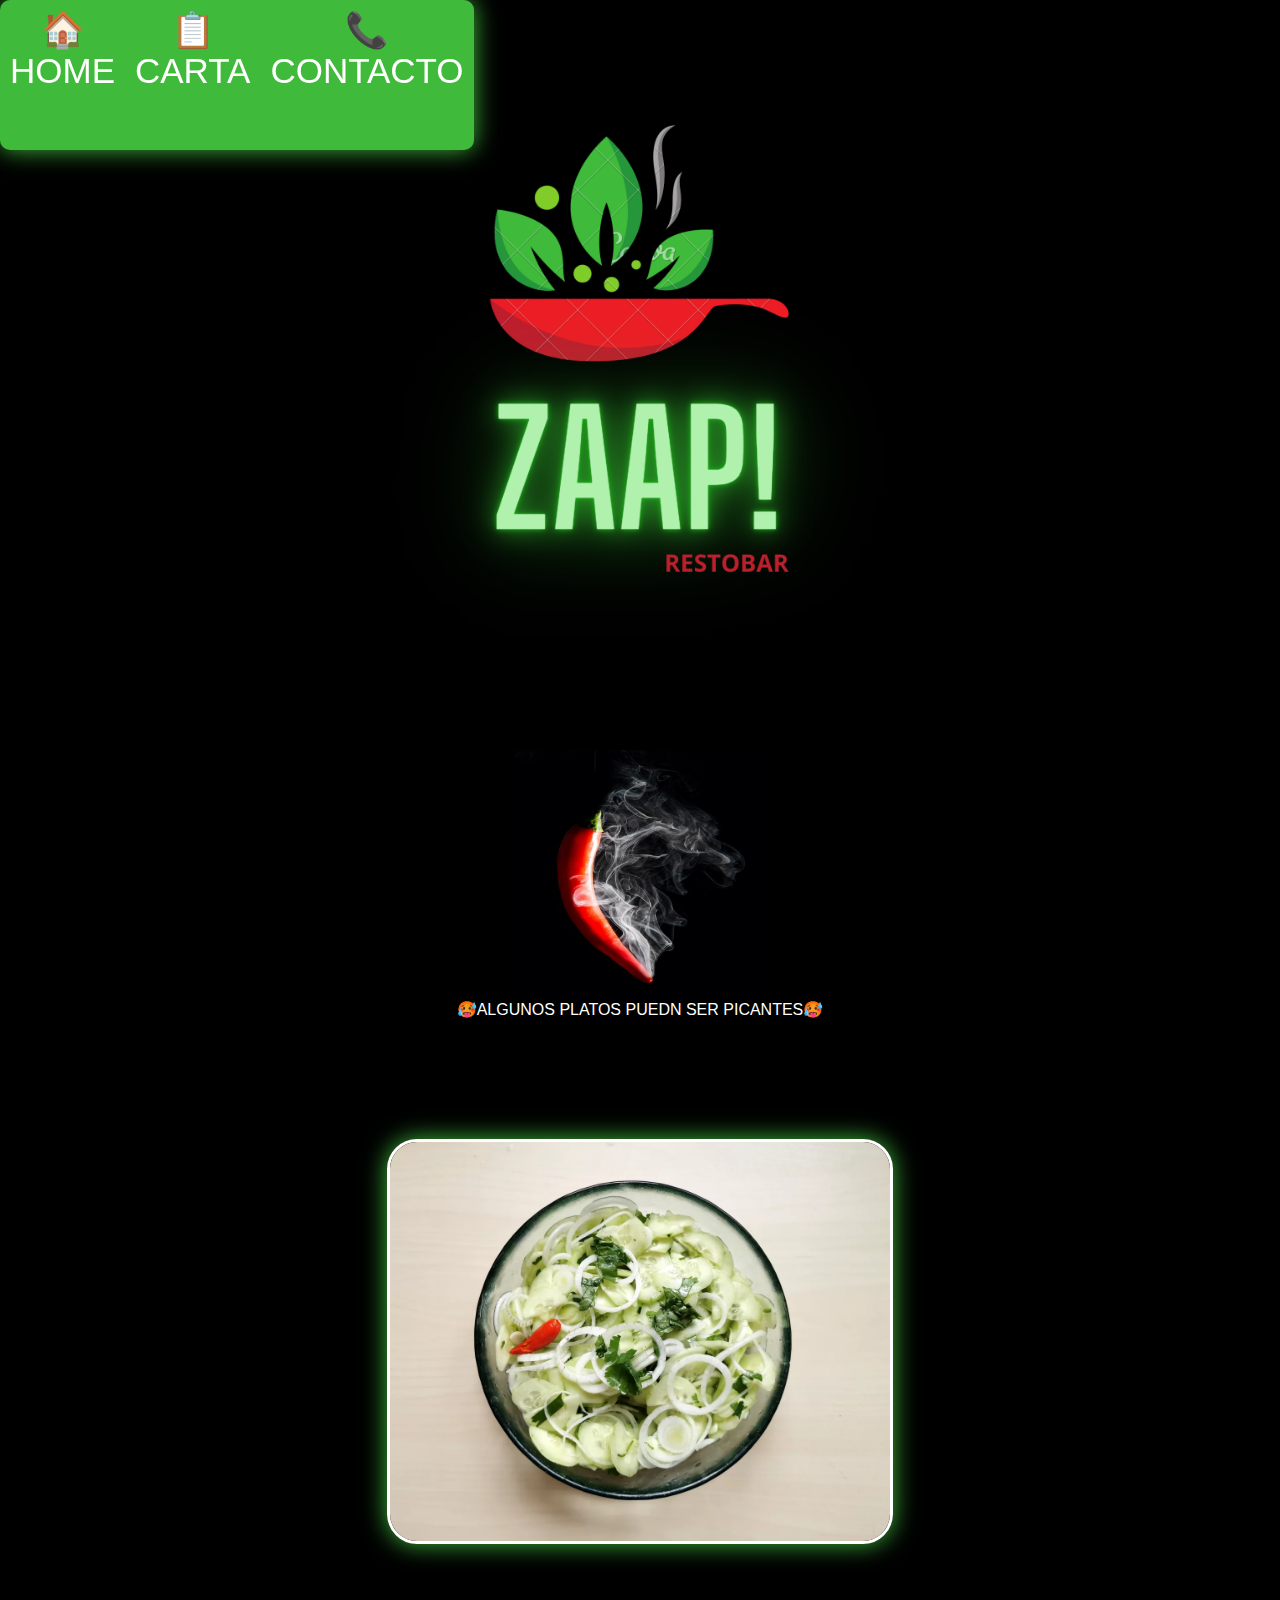
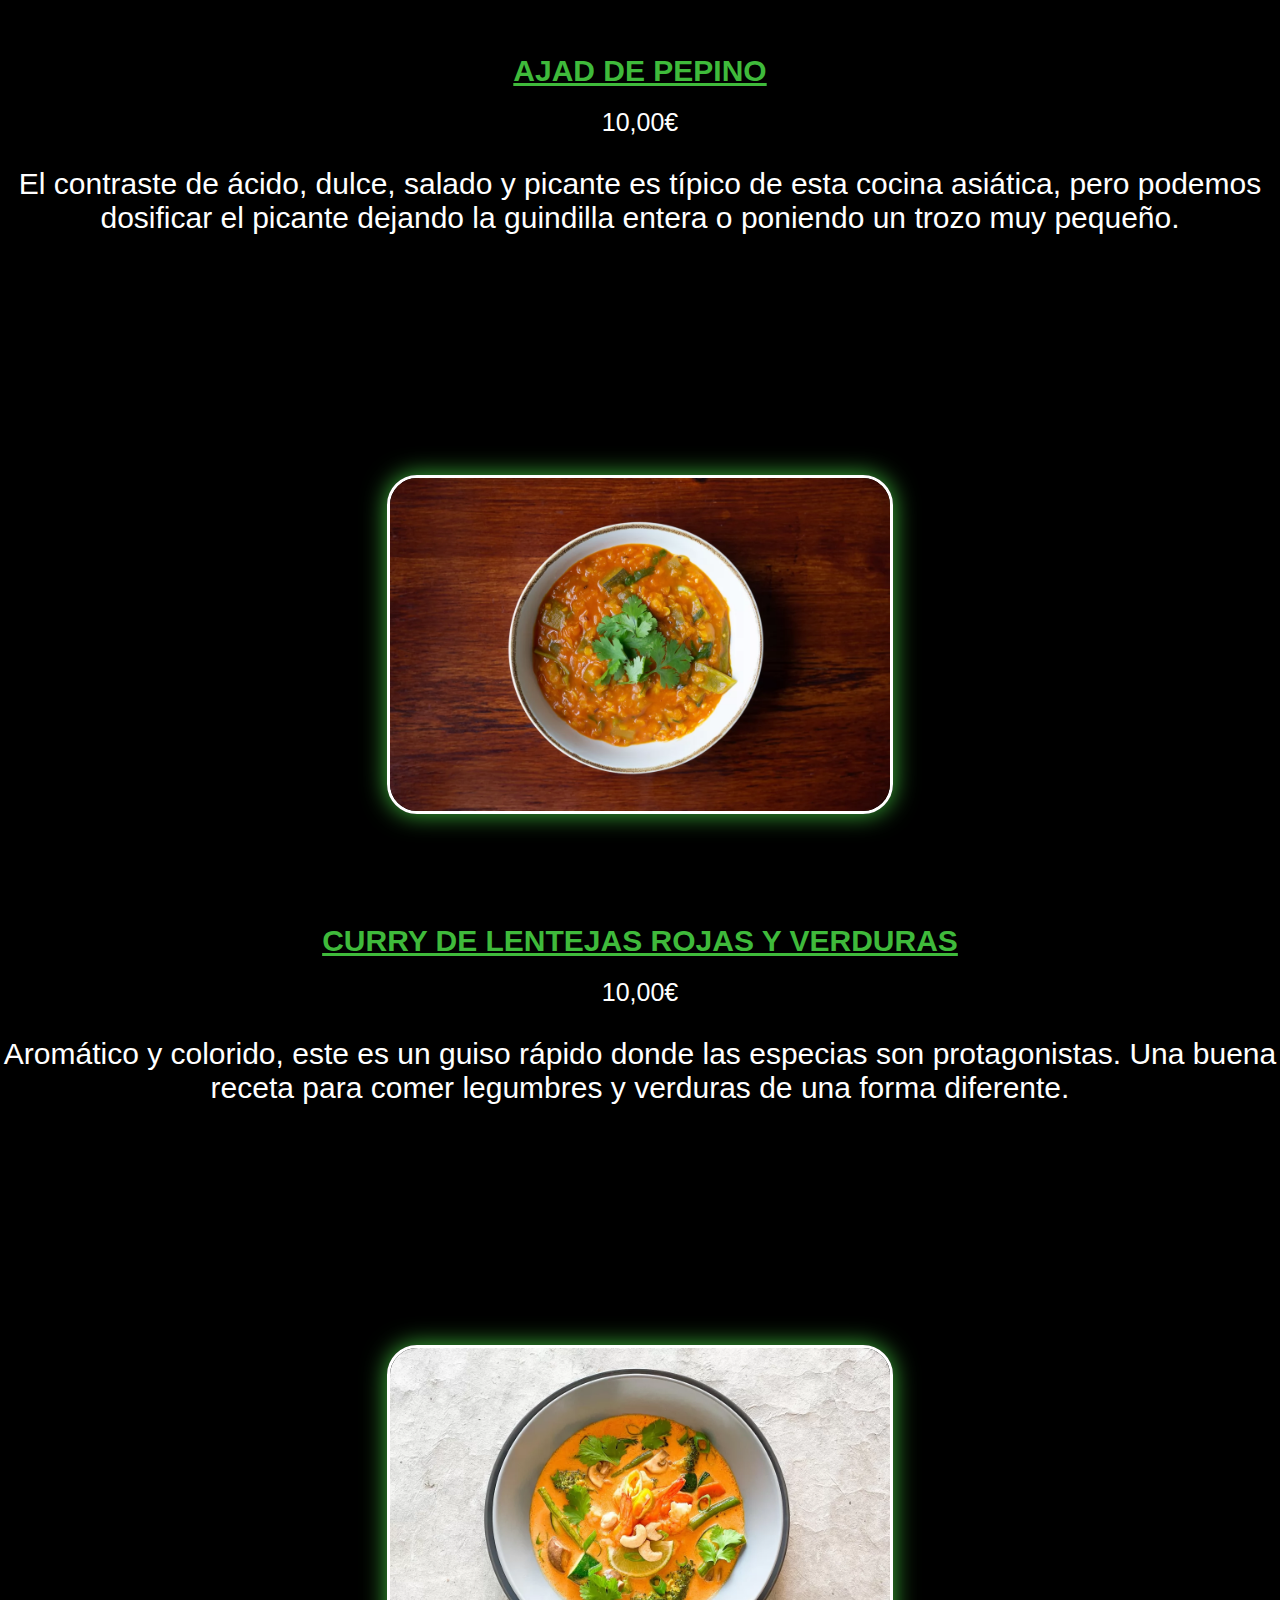
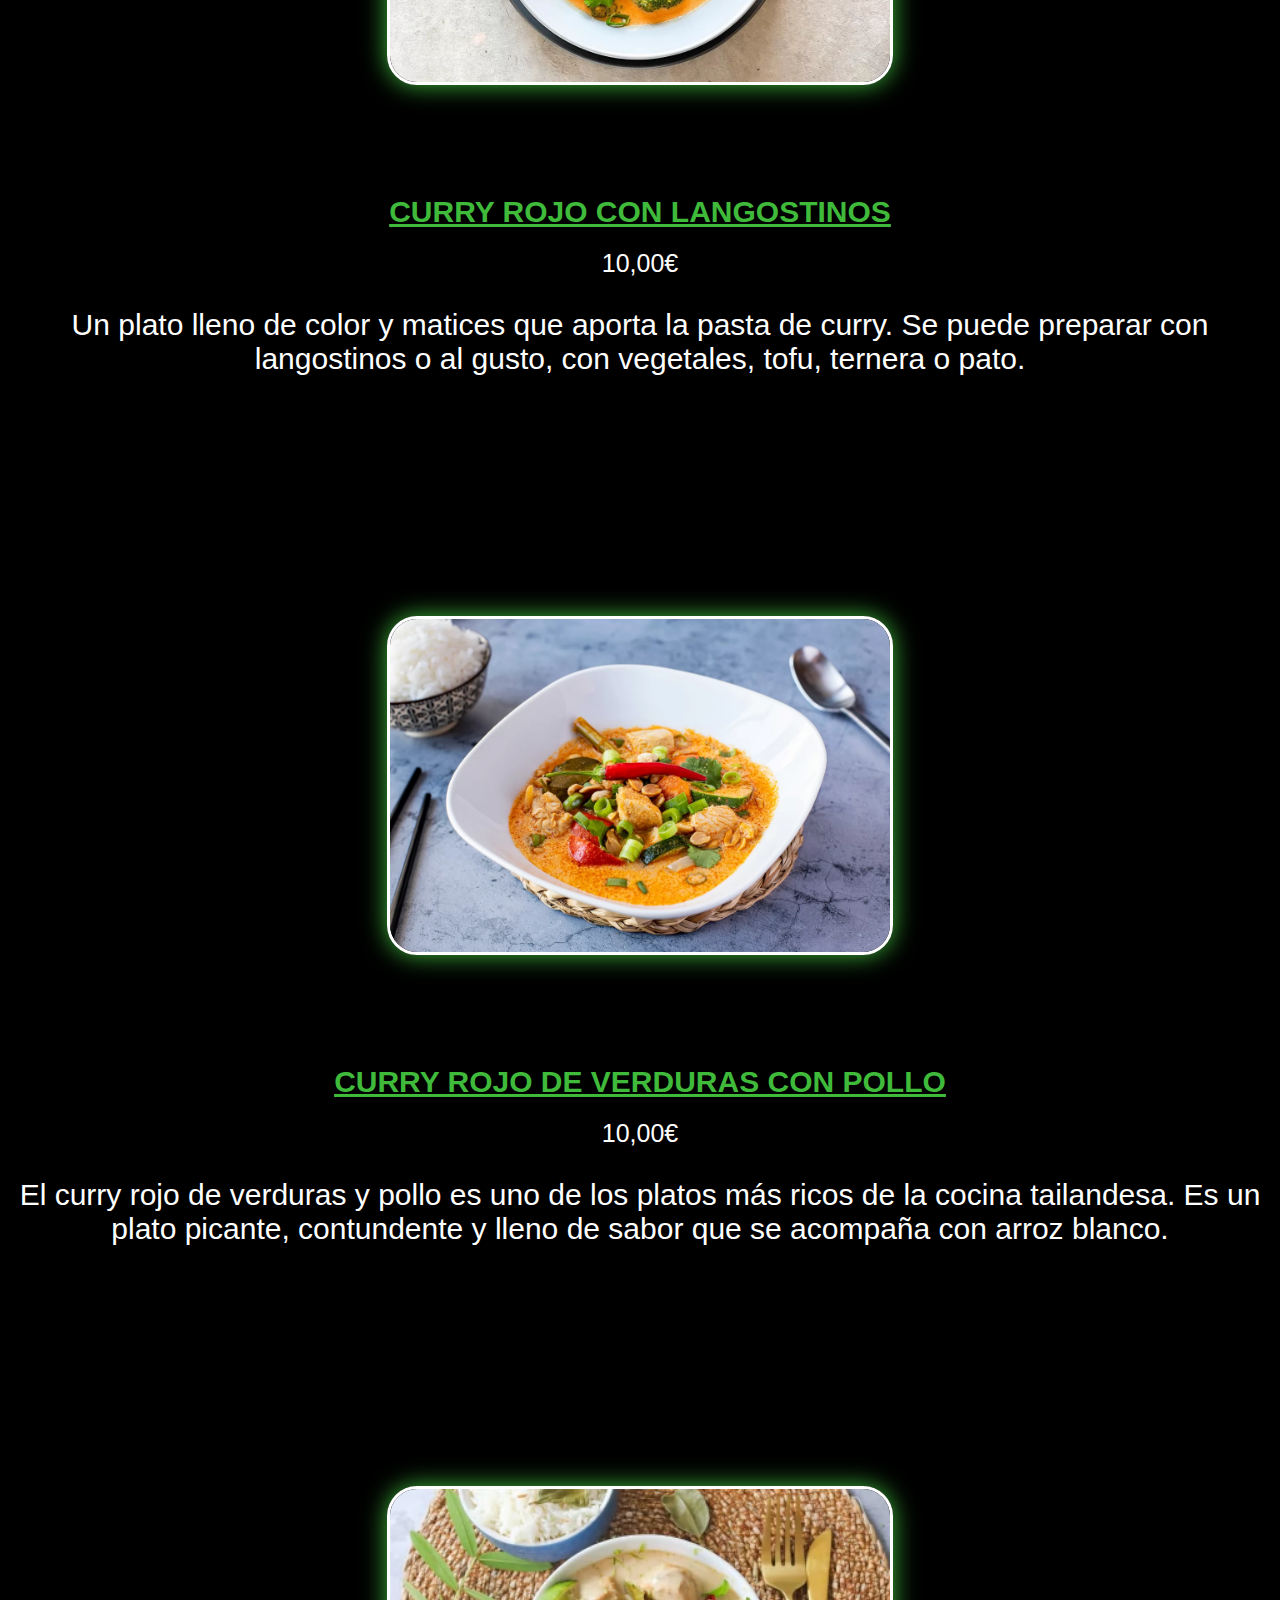
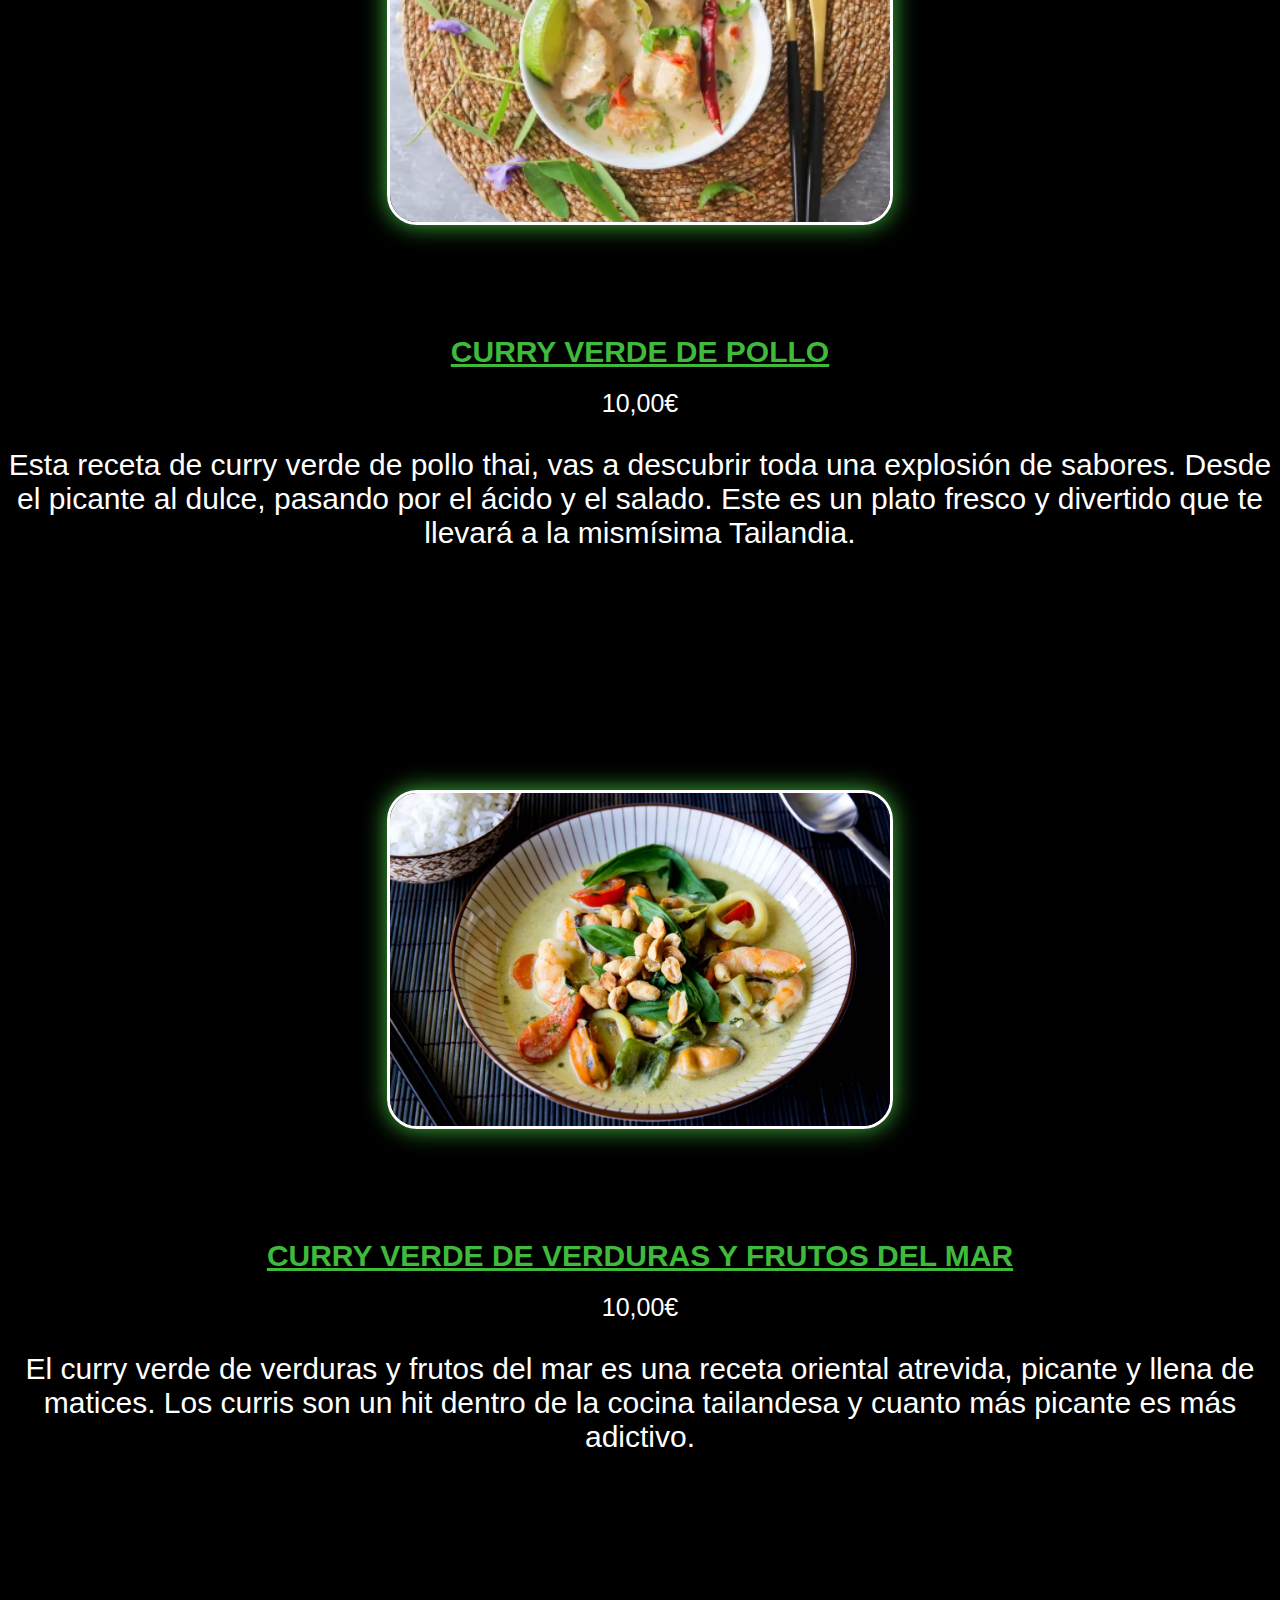
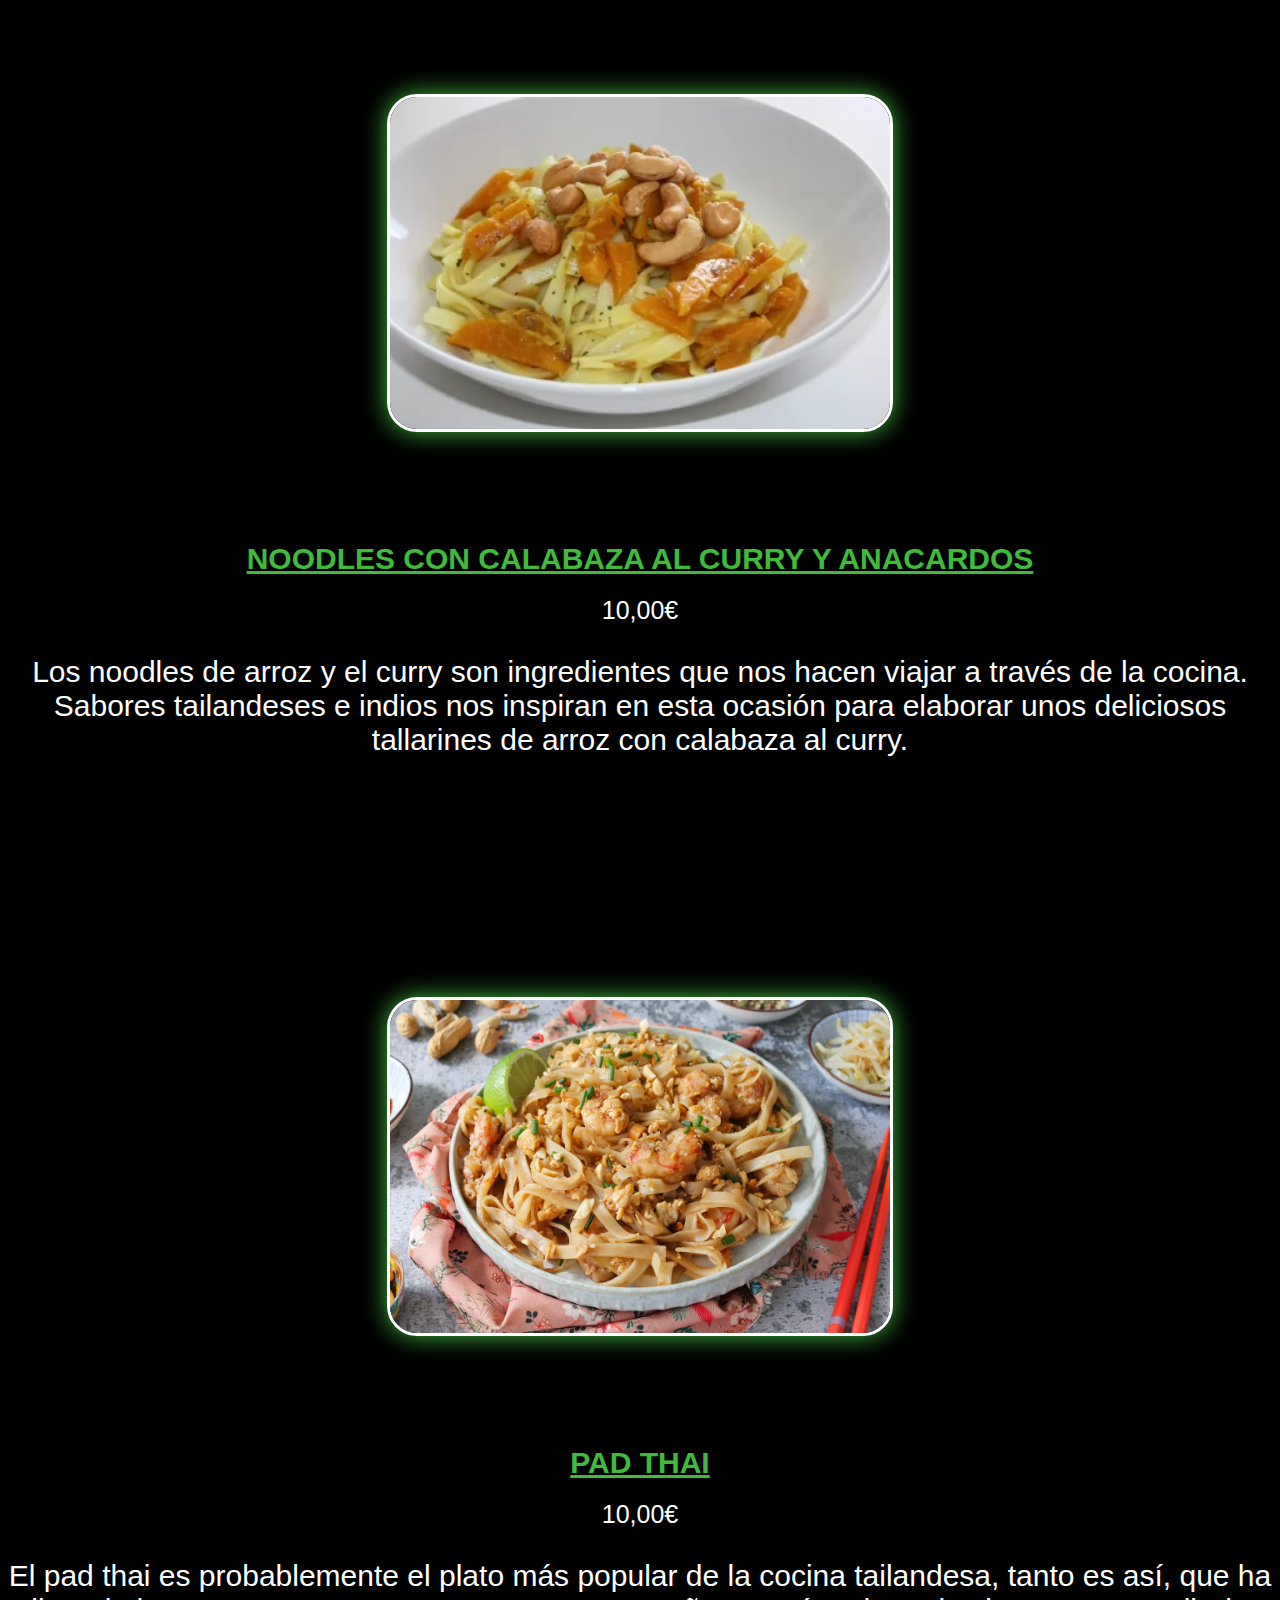
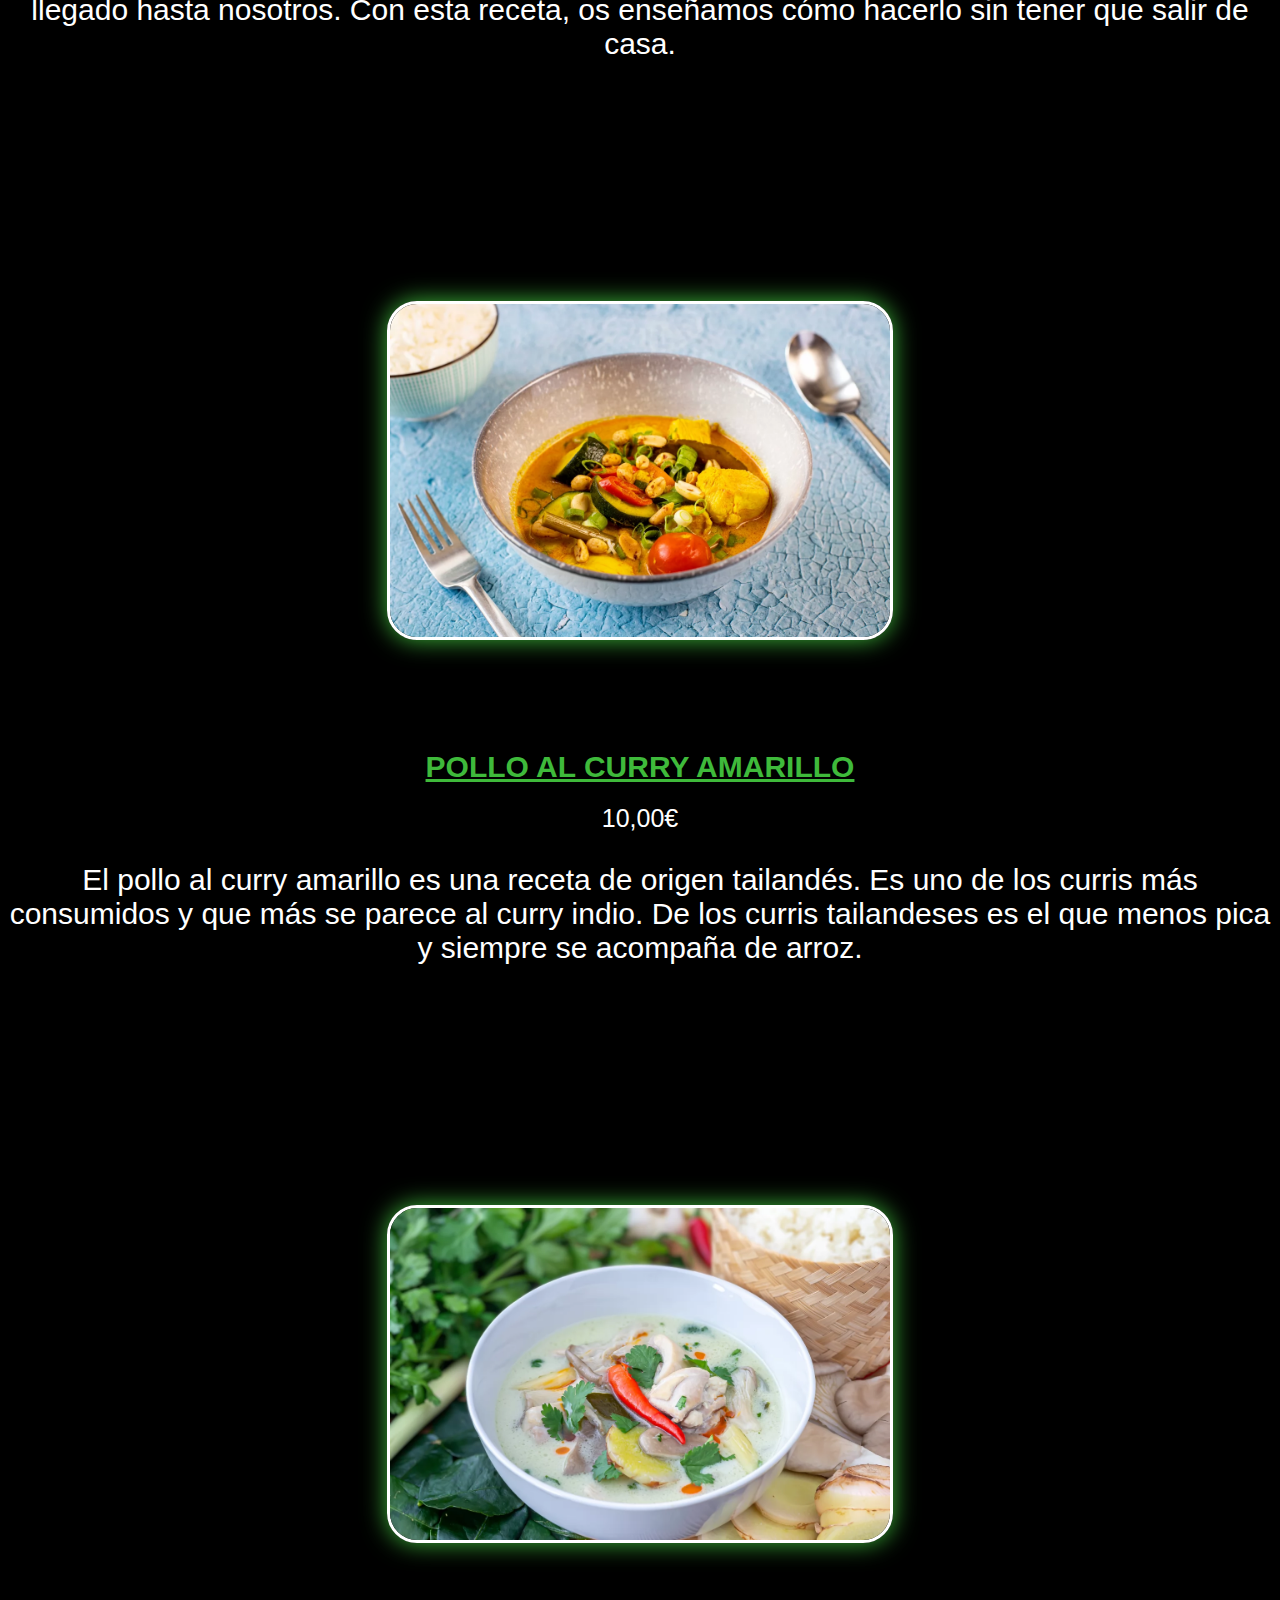
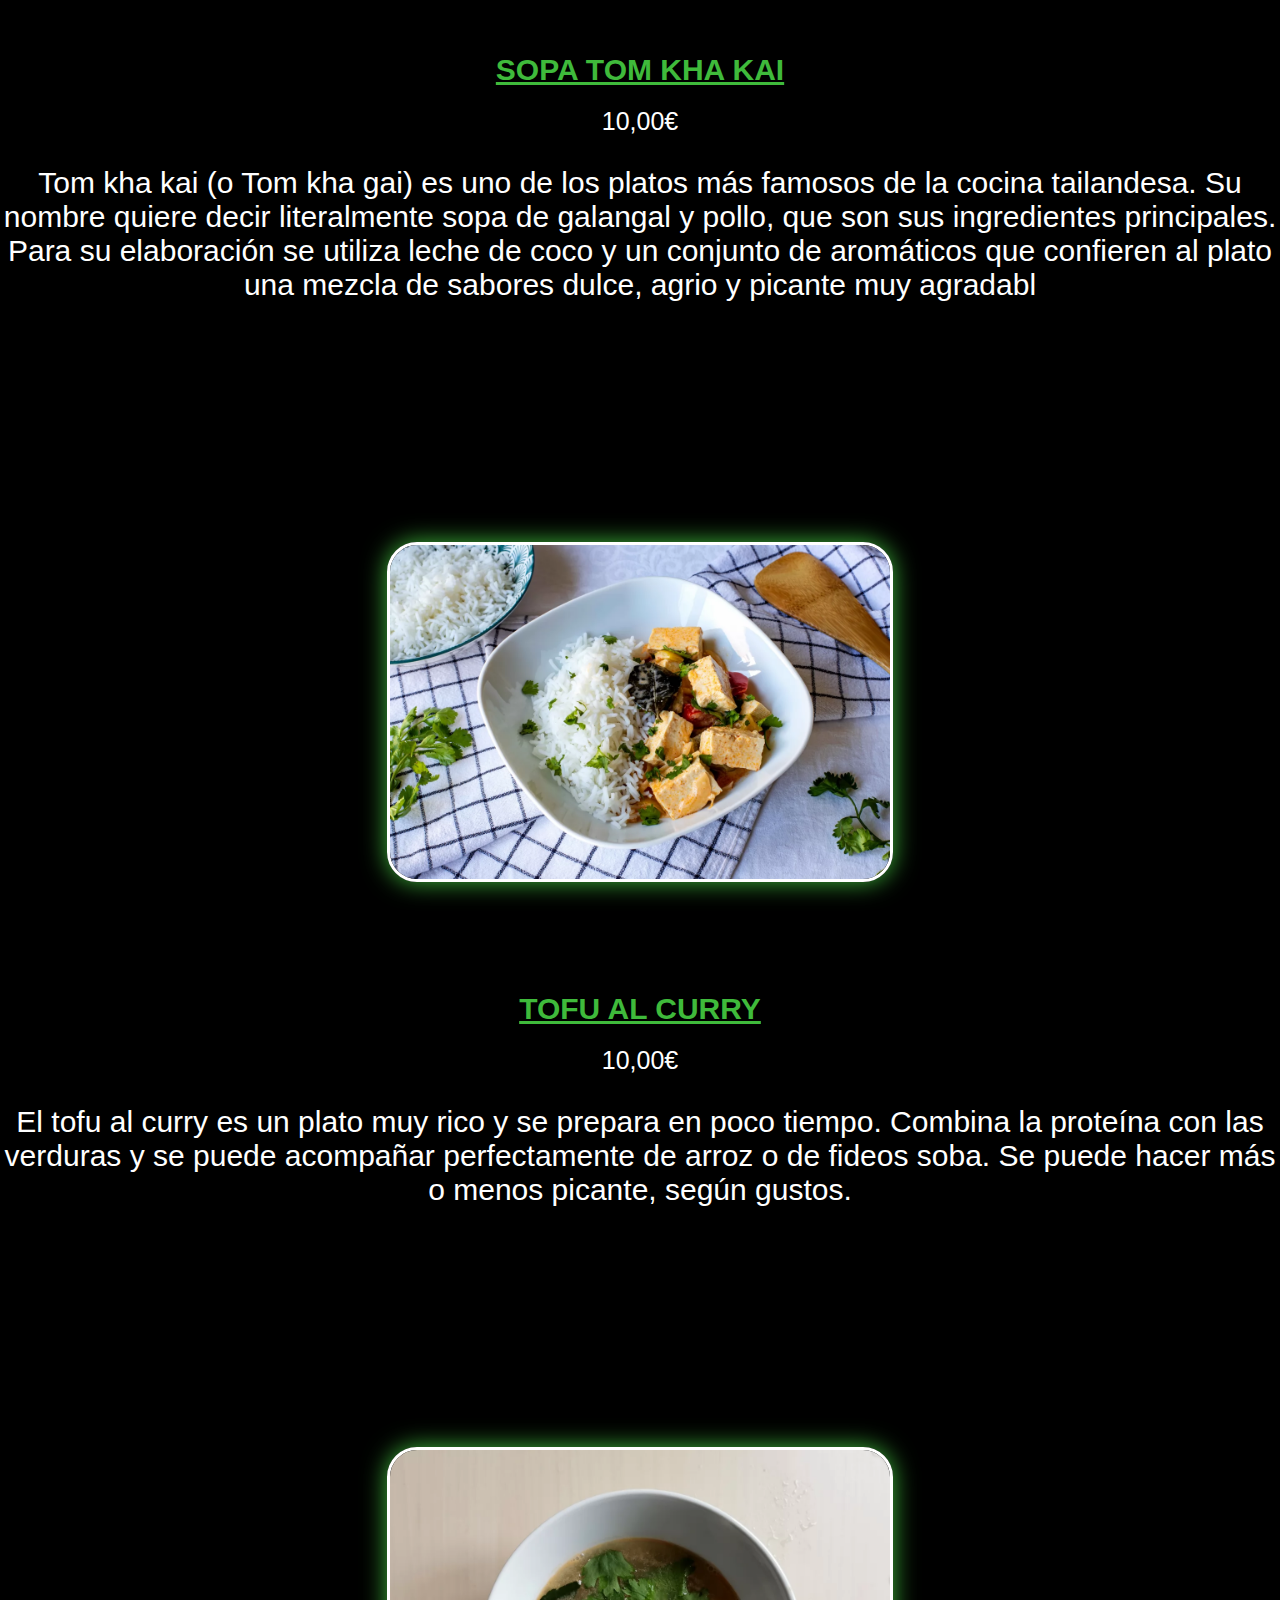
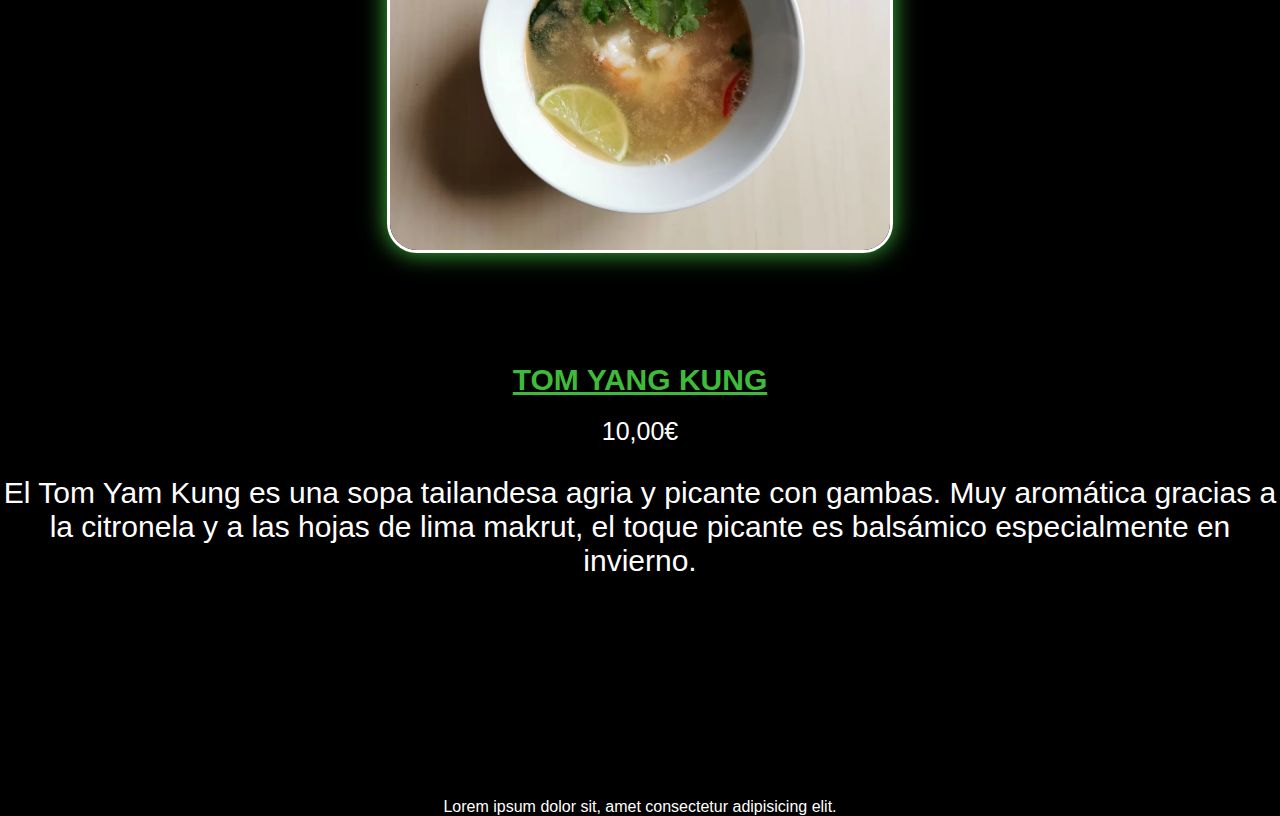
==== commit 2ab5fd35: "add footer all pages change color carta" ====
--- a/carta.html
+++ b/carta.html
@@ -12,7 +12,7 @@
     <nav class="navegacion-principal">
         <ul class="menu-navegacion">
             <li> 
-                <a href="./home.html">🏠 HOME</a>
+                <a href="./index.html">🏠 HOME</a>
             </li>
             <li>
                 <a href="./carta.html">📋 CARTA</a>
@@ -37,71 +37,75 @@
         </p>
     </div>
 
-    <div class="platos">
+    <section class="platos">
         <ul>
-            <li><img src="./imagenes/1-ajad-de-pepino.webp" alt="ajadpepino">
+            <li><img src="./imagenes/fotos-platos/1-ajad-de-pepino.webp" alt="ajadpepino">
                 <span class="nombre-plato">AJAD DE PEPINO</span>
                 <span class="precio">10,00€</span>
                 <span class="descripcion">El contraste de ácido, dulce, salado y picante es típico de esta cocina asiática, pero podemos dosificar el picante dejando la guindilla entera o poniendo un trozo muy pequeño.</span>
             </li>
-            <li><img src="./imagenes/2-curry-de-lentejas-rojas-y-verduras.webp" alt="currylentejas">
+            <li><img src="./imagenes/fotos-platos/2-curry-de-lentejas-rojas-y-verduras.webp" alt="currylentejas">
                 <span class="nombre-plato">CURRY DE LENTEJAS ROJAS Y VERDURAS</span>
                 <span class="precio">10,00€</span>
                 <span class="descripcion">Aromático y colorido, este es un guiso rápido donde las especias son protagonistas. Una buena receta para comer legumbres y verduras de una forma diferente.</span>
             </li>
-            <li><img src="./imagenes/3-curry-rojo-con-langostinos.webp" alt="curryrojo">
+            <li><img src="./imagenes/fotos-platos/3-curry-rojo-con-langostinos.webp" alt="curryrojo">
                 <span class="nombre-plato">CURRY ROJO CON LANGOSTINOS</span>
                 <span class="precio">10,00€</span>
                 <span class="descripcion">Un plato lleno de color y matices que aporta la pasta de curry. Se puede preparar con langostinos o al gusto, con vegetales, tofu, ternera o pato.</span>
             </li>
-            <li><img src="./imagenes/4-curry-rojo-de-verduras-con-pollo.webp" alt="curryrojo2">
+            <li><img src="./imagenes/fotos-platos/4-curry-rojo-de-verduras-con-pollo.webp" alt="curryrojo2">
                 <span class="nombre-plato">CURRY ROJO DE VERDURAS CON POLLO</span>
                 <span class="precio">10,00€</span>
                 <span class="descripcion">El curry rojo de verduras y pollo es uno de los platos más ricos de la cocina tailandesa. Es un plato picante, contundente y lleno de sabor que se acompaña con arroz blanco.</span>
             </li>
             <li>
-                <img src="./imagenes/5-curry-verde-de-pollo-.webp" alt="curryverde">
+                <img src="./imagenes/fotos-platos/5-curry-verde-de-pollo-.webp" alt="curryverde">
                 <span class="nombre-plato">CURRY VERDE DE POLLO</span>
                 <span class="precio">10,00€</span>
                 <span class="descripcion">Esta receta de curry verde de pollo thai, vas a descubrir toda una explosión de sabores. Desde el picante al dulce, pasando por el ácido y el salado. Este es un plato fresco y divertido que te llevará a la mismísima Tailandia.</span>
             </li>
-            <li><img src="./imagenes/6-curry-verde-de-verduras-y-frutos-del-mar.webp" alt="curryverde2">
+            <li><img src="./imagenes/fotos-platos/6-curry-verde-de-verduras-y-frutos-del-mar.webp" alt="curryverde2">
                 <span class="nombre-plato">CURRY VERDE DE VERDURAS Y FRUTOS DEL MAR</span>
                 <span class="precio">10,00€</span>
                 <span class="descripcion">El curry verde de verduras y frutos del mar es una receta oriental atrevida, picante y llena de matices. Los curris son un hit dentro de la cocina tailandesa y cuanto más picante es más adictivo.</span>
             </li>
-            <li><img src="./imagenes/7-noodles-con-calabaza-al-curry-y-anacardos_400.webp" alt="noodles">
+            <li><img src="./imagenes/fotos-platos/7-noodles-con-calabaza-al-curry-y-anacardos_400.webp" alt="noodles">
                 <span class="nombre-plato">NOODLES CON CALABAZA AL CURRY Y ANACARDOS</span>
                 <span class="precio">10,00€</span>
                 <span class="descripcion">Los noodles de arroz y el curry son ingredientes que nos hacen viajar a través de la cocina. Sabores tailandeses e indios nos inspiran en esta ocasión para elaborar unos deliciosos tallarines de arroz con calabaza al curry.</span>
             </li>
-            <li><img src="imagenes/8-pad-thai.webp" alt="padthai">
+            <li><img src="./imagenes/fotos-platos/8-pad-thai.webp" alt="padthai">
                 <span class="nombre-plato">PAD THAI</span>
                 <span class="precio">10,00€</span>
                 <span class="descripcion">El pad thai es probablemente el plato más popular de la cocina tailandesa, tanto es así, que ha llegado hasta nosotros. Con esta receta, os enseñamos cómo hacerlo sin tener que salir de casa.</span>
             </li>
-            <li><img src="./imagenes/9-pollo-al-curry-amarillo.webp" alt="curryamarillo">
+            <li><img src="./imagenes/fotos-platos/9-pollo-al-curry-amarillo.webp">
                 <span class="nombre-plato">POLLO AL CURRY AMARILLO</span>
                 <span class="precio">10,00€</span>
                 <span class="descripcion">El pollo al curry amarillo es una receta de origen tailandés. Es uno de los curris más consumidos y que más se parece al curry indio. De los curris tailandeses es el que menos pica y siempre se acompaña de arroz.</span>
             </li>
-            <li><img src="./imagenes/10-sopa-tom-kha-kai.webp" alt="tomkhakai">
+            <li><img src="./imagenes/fotos-platos/10-sopa-tom-kha-kai.webp" alt="tomkhakai">
                 <span class="nombre-plato">SOPA TOM KHA KAI</span>
                 <span class="precio">10,00€</span>
                 <span class="descripcion">Tom kha kai (o Tom kha gai) es uno de los platos más famosos de la cocina tailandesa. Su nombre quiere decir literalmente sopa de galangal y pollo, que son sus ingredientes principales. Para su elaboración se utiliza leche de coco y un conjunto de aromáticos que confieren al plato una mezcla de sabores dulce, agrio y picante muy agradabl</span>
             </li>
-            <li><img src="./imagenes/11-tofu-al-curry.webp" alt="tofucurry">
+            <li><img src="./imagenes/fotos-platos/11-tofu-al-curry.webp" alt="tofucurry">
                 <span class="nombre-plato">TOFU AL CURRY</span>
                 <span class="precio">10,00€</span>
                 <span class="descripcion">El tofu al curry es un plato muy rico y se prepara en poco tiempo. Combina la proteína con las verduras y se puede acompañar perfectamente de arroz o de fideos soba. Se puede hacer más o menos picante, según gustos.</span>
             </li>
-            <li><img src="./imagenes/12-tom-yam-kung.webp" alt="tomyamkung">
+            <li><img src="./imagenes/fotos-platos/12-tom-yam-kung.webp" alt="tomyamkung">
                 <span class="nombre-plato">TOM YANG KUNG</span>
                 <span class="precio">10,00€</span>
                 <span class="descripcion">El Tom Yam Kung es una sopa tailandesa agria y picante con gambas. Muy aromática gracias a la citronela y a las hojas de lima makrut, el toque picante es balsámico especialmente en invierno.</span>
             </li>
         </ul>
-    </div>
+    </section>
+
+    <footer class="footer-principal">
+        <p>Lorem ipsum dolor sit, amet consectetur adipisicing elit.</p>
+    </footer>
             
 
 </body>
--- a/style.css/carta.css
+++ b/style.css/carta.css
@@ -1,8 +1,20 @@
 * {
     margin: 0;
     padding: 0;
+}
 
+
+/* Este bloque de código define un conjunto de estilos que se aplicarán cuando el ancho de la pantalla sea de al menos 992 píxeles.*/
+@media (min-width: 576px) {
+    /*Se refiere a cualquier elemento con la clase "contenido"*/
+    .contenido {
+        /**diseño flexible para el elemento "contenido", lo que significa que sus elementos secundarios (como divs o elementos de lista) pueden ajustarse y reorganizarse según el espacio disponible.*/
+        display: flex;
+        /*Agrega un espacio de 20 píxeles entre los elementos secundarios de "contenido". Esto proporciona un espaciado uniforme entre ellos.*/
+        gap: 20px;
+    }
 }
+
 
 body {
     background-color: black;
@@ -10,11 +22,14 @@
     font-family: 'Franklin Gothic Medium', 'Arial Narrow', Arial, sans-serif;
 }
 
+
+/*s necesario ponerlo en todas los documentos?*/
 :root {
     --color-principal: white;
     --color-secundario: #3FBA3B;
     --color-calido: #BB202C;
 }
+
 
 .navegacion-principal {
     display: flex;
@@ -24,14 +39,13 @@
     height: 150px;
 }
 
+
 .menu-navegacion {
     /*el elemento se comporte como un contenedor flexible. Los elementos hijos dentro de este contenedor podrán ser distribuidos y alineados de manera flexible.*/
     display: flex;
     /*Establece el ancho del elemento dentro del contenedor (90%)*/
     width: auto;
     height: auto;
-    /*max-width: 1000px;*/
-    /*margin: auto;*/
     /*tamaño del texto dentro del menú de navegación*/
     color: #fff;
     font-size: 35px;
@@ -47,7 +61,6 @@
     box-shadow: 0 0 25px var(--color-secundario);
 }
 
-    
 
 /*estilos se aplican a los elementos <a> que están dentro de los elementos "li"*/
 .menu-navegacion li  a {
@@ -61,10 +74,6 @@
     display: block;
     color: var(--color-principal);
 }
-
-
-
-
 
 
 /*img). Establecen un ancho y alto de 750 píxeles, centran la imagen en el bloque usando margin-left y margin-right, y se aseguran de que sea un elemento de tipo bloque display: block;*/
@@ -82,6 +91,8 @@
     margin:auto;
     position: relative;
 }
+
+
 /*Reglas que se aplican en la imagen dentro del contenedor*/
 .picante img {
     width: 250px;
@@ -89,19 +100,13 @@
     display: block;
     margin: auto;
 }
-
-
 /*el resto de elementos varian sus estilos*/
 
 p {
     font-family: 'Franklin Gothic Medium', 'Arial Narrow', Arial, sans-serif;
-    color: var(--color-calido);
+    color: var(--color-principal);
     text-align: center;
 }
-
-
-
-
 
 
 ul {
@@ -109,7 +114,6 @@
     /*elimina cualquier relleno interno (espacio entre el contenido y el borde) de los elementos <ul> en tu documento HTML.*/
     padding: 0;
 }
-
 
 
 ul li img {
@@ -126,6 +130,7 @@
     margin-top: 20px;
 }
 
+
 li {
     /*contenedor de la lista como un contenedor flexible. Esto significa que los elementos hijos (en este caso, el contenido dentro de cada <li>) pueden ser dispuestos en filas o columnas, y pueden ser alineados y distribuidos de varias maneras.*/
     display: flex;
@@ -133,8 +138,8 @@
     align-items: center;
     text-align: center;
     margin-bottom: 200px; 
+}
 
-}
 
 span {
     margin-bottom: 10px;
@@ -143,11 +148,13 @@
     margin-top: 10px; 
 }
 
+
 .precio {
     color: var(--color-principal);
     font-size: 25px;
     margin-top: 10px; 
 }
+
 
 .descripcion {
     color: var(--color-principal);
@@ -161,9 +168,18 @@
     text-decoration: underline;
 }
 
+
 .platos {
 
     margin-top: 100px;
+}
+
+/*estilos se aplican al elemento "footer", que generalmente se encuentra al final de una página web y contiene información como créditos, enlaces de contacto, etc.*/
+.footer-principal {
+    font-family: 'Franklin Gothic Medium', 'Arial Narrow', Arial, sans-serif;
+    color:white;
+    text-align: center;
+    margin-top: 20px;
 }
 
 
@@ -171,4 +187,3 @@
 
 
 
-
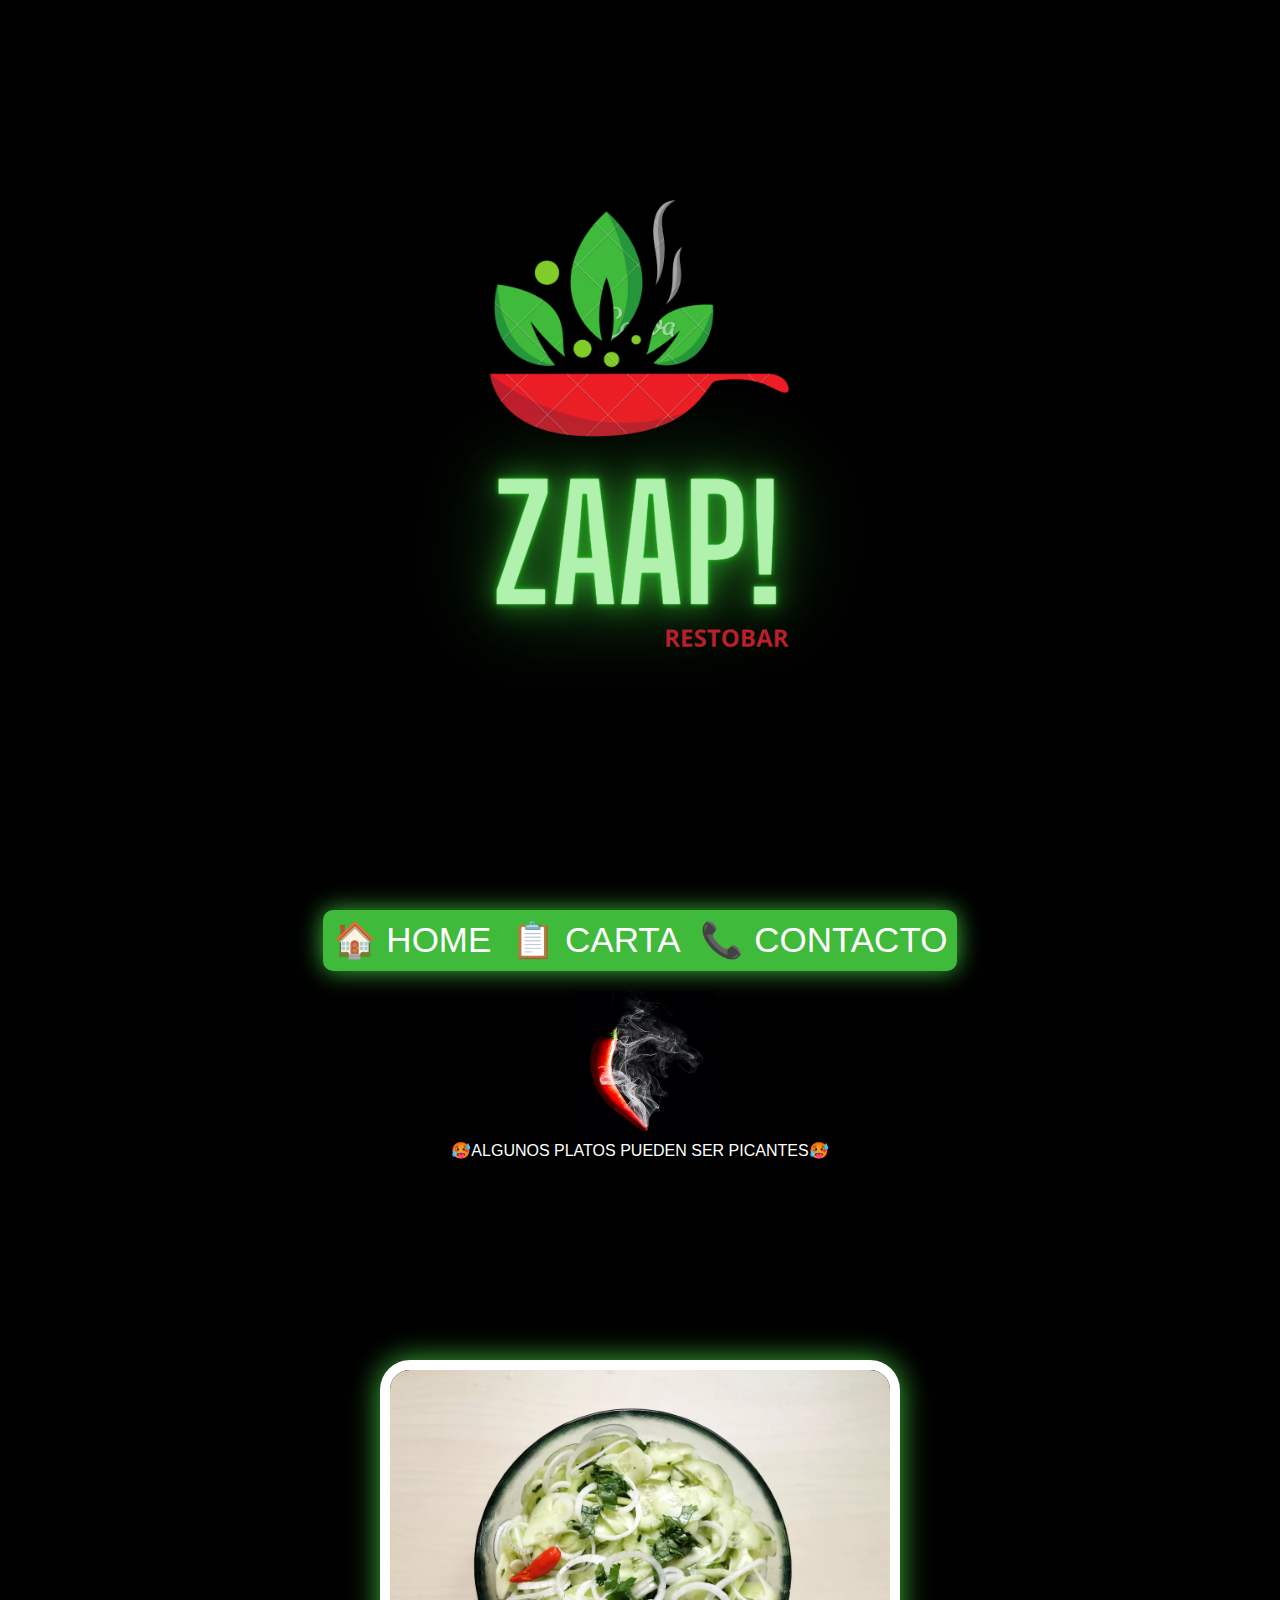
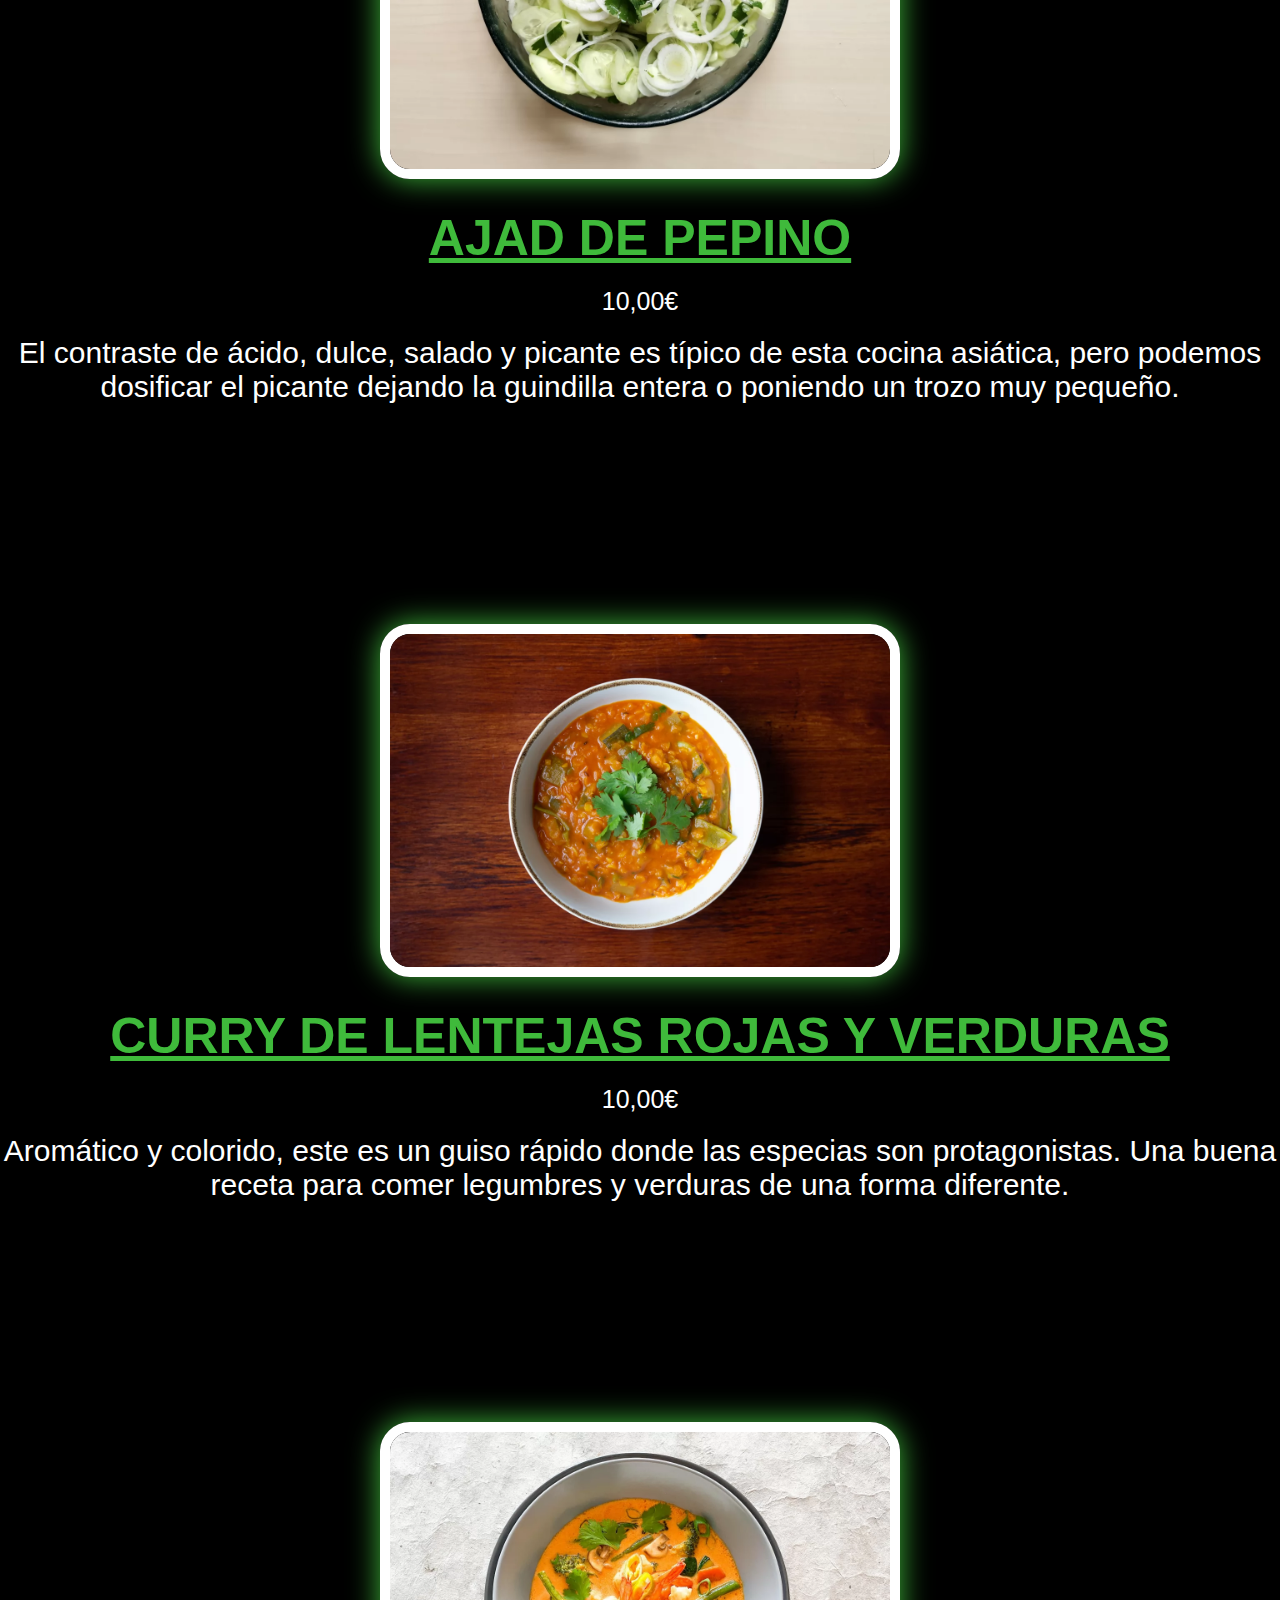
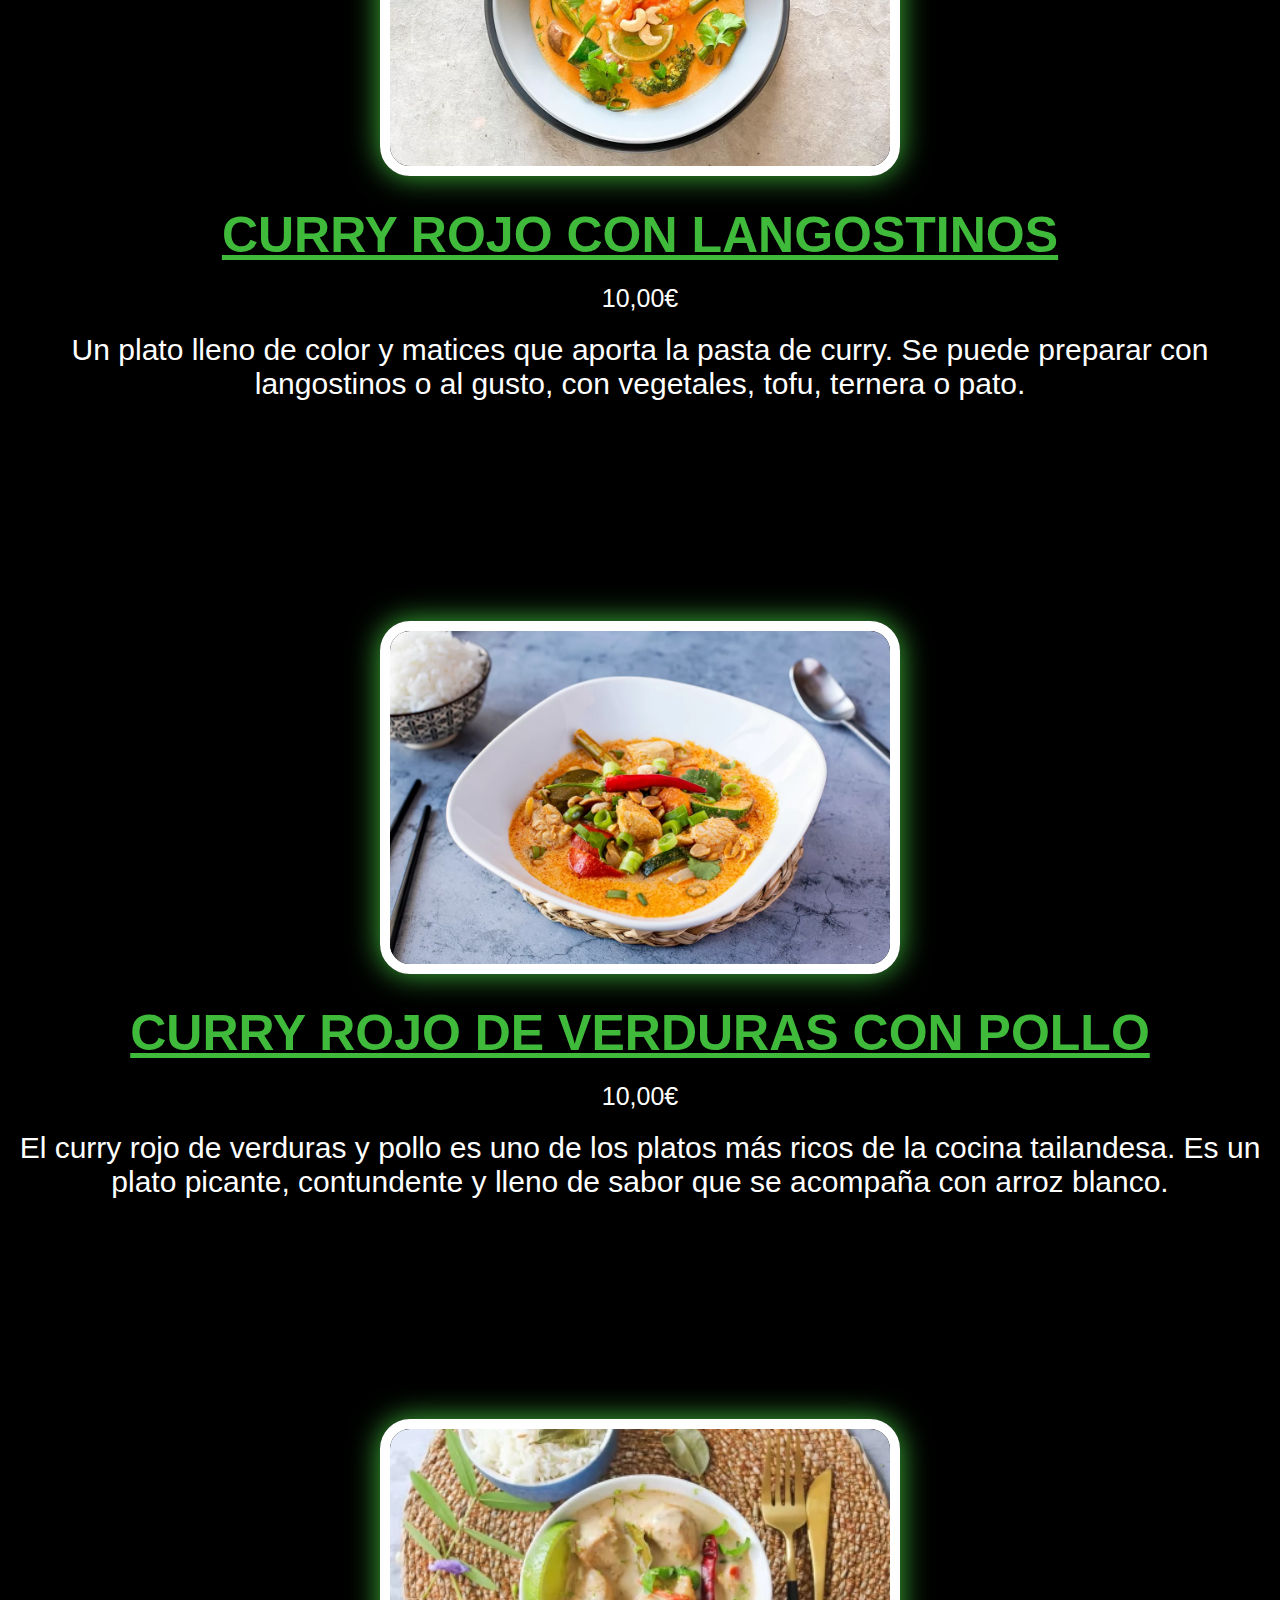
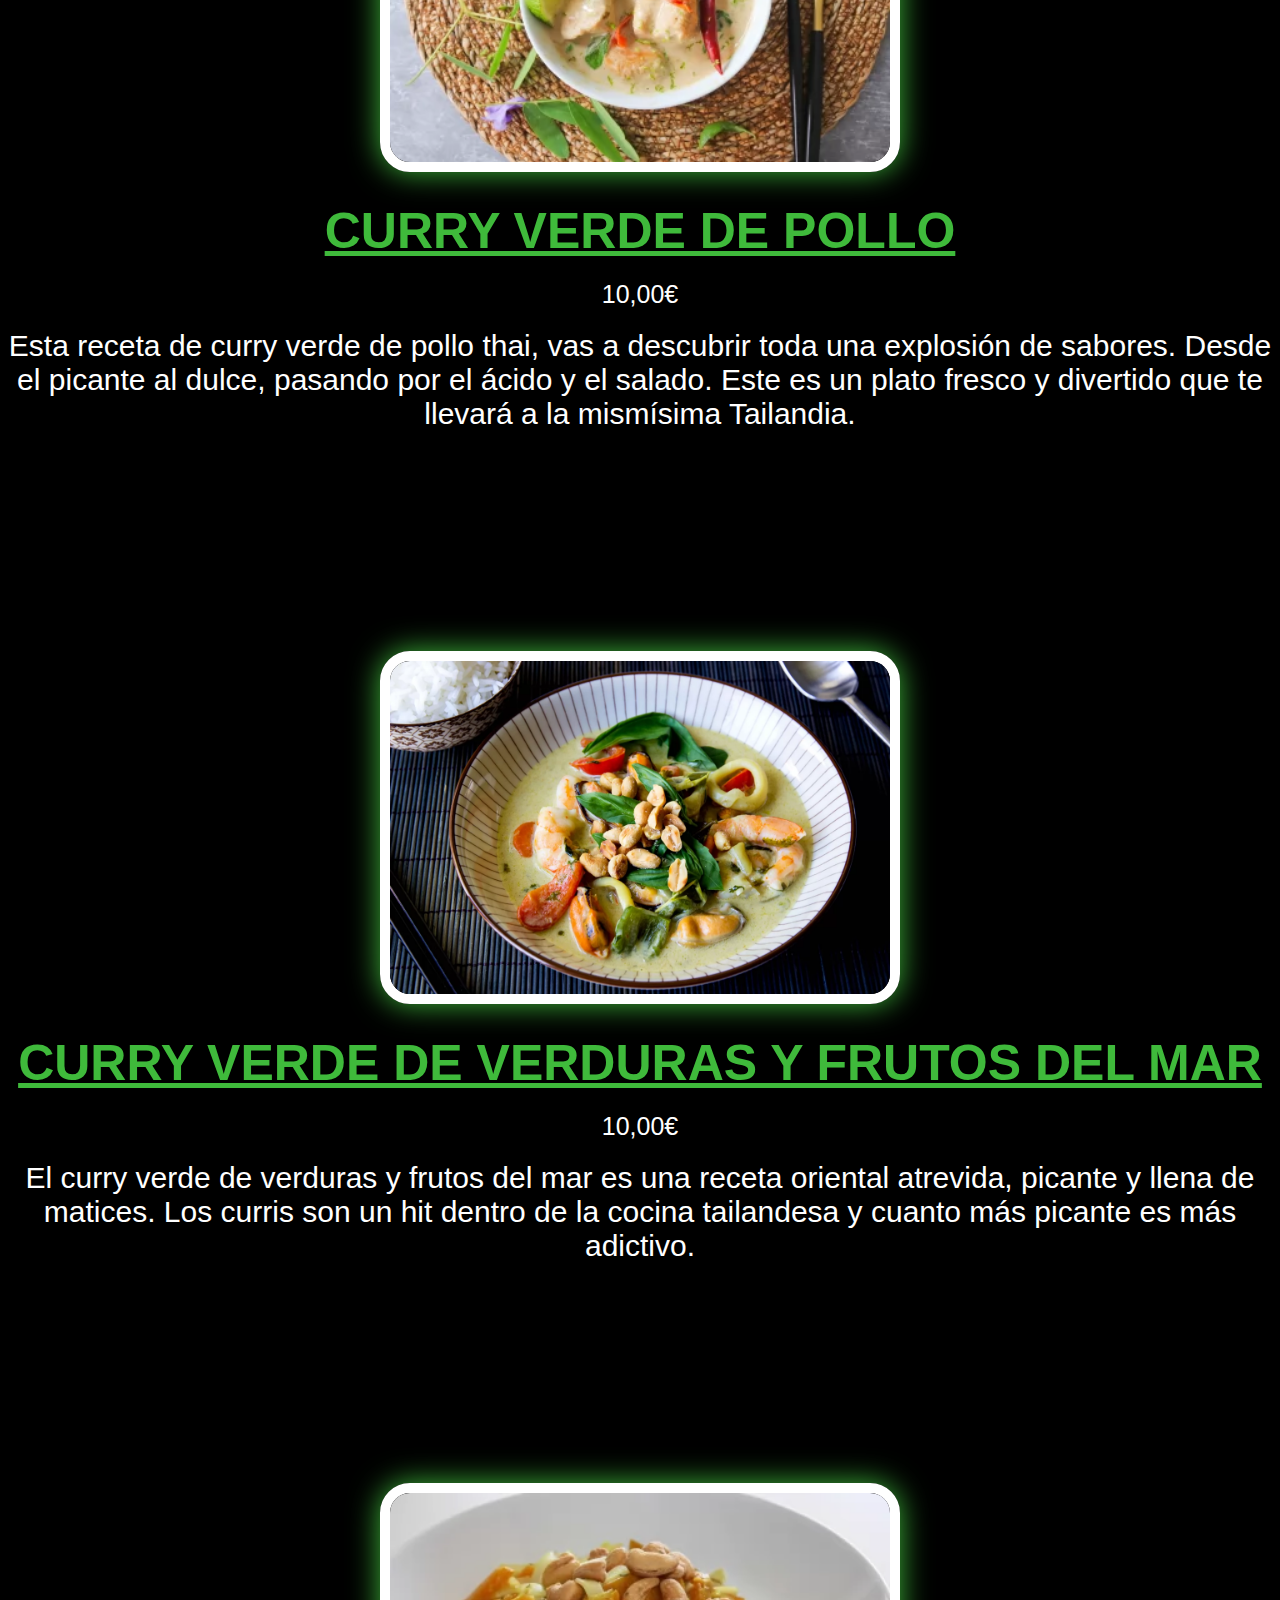
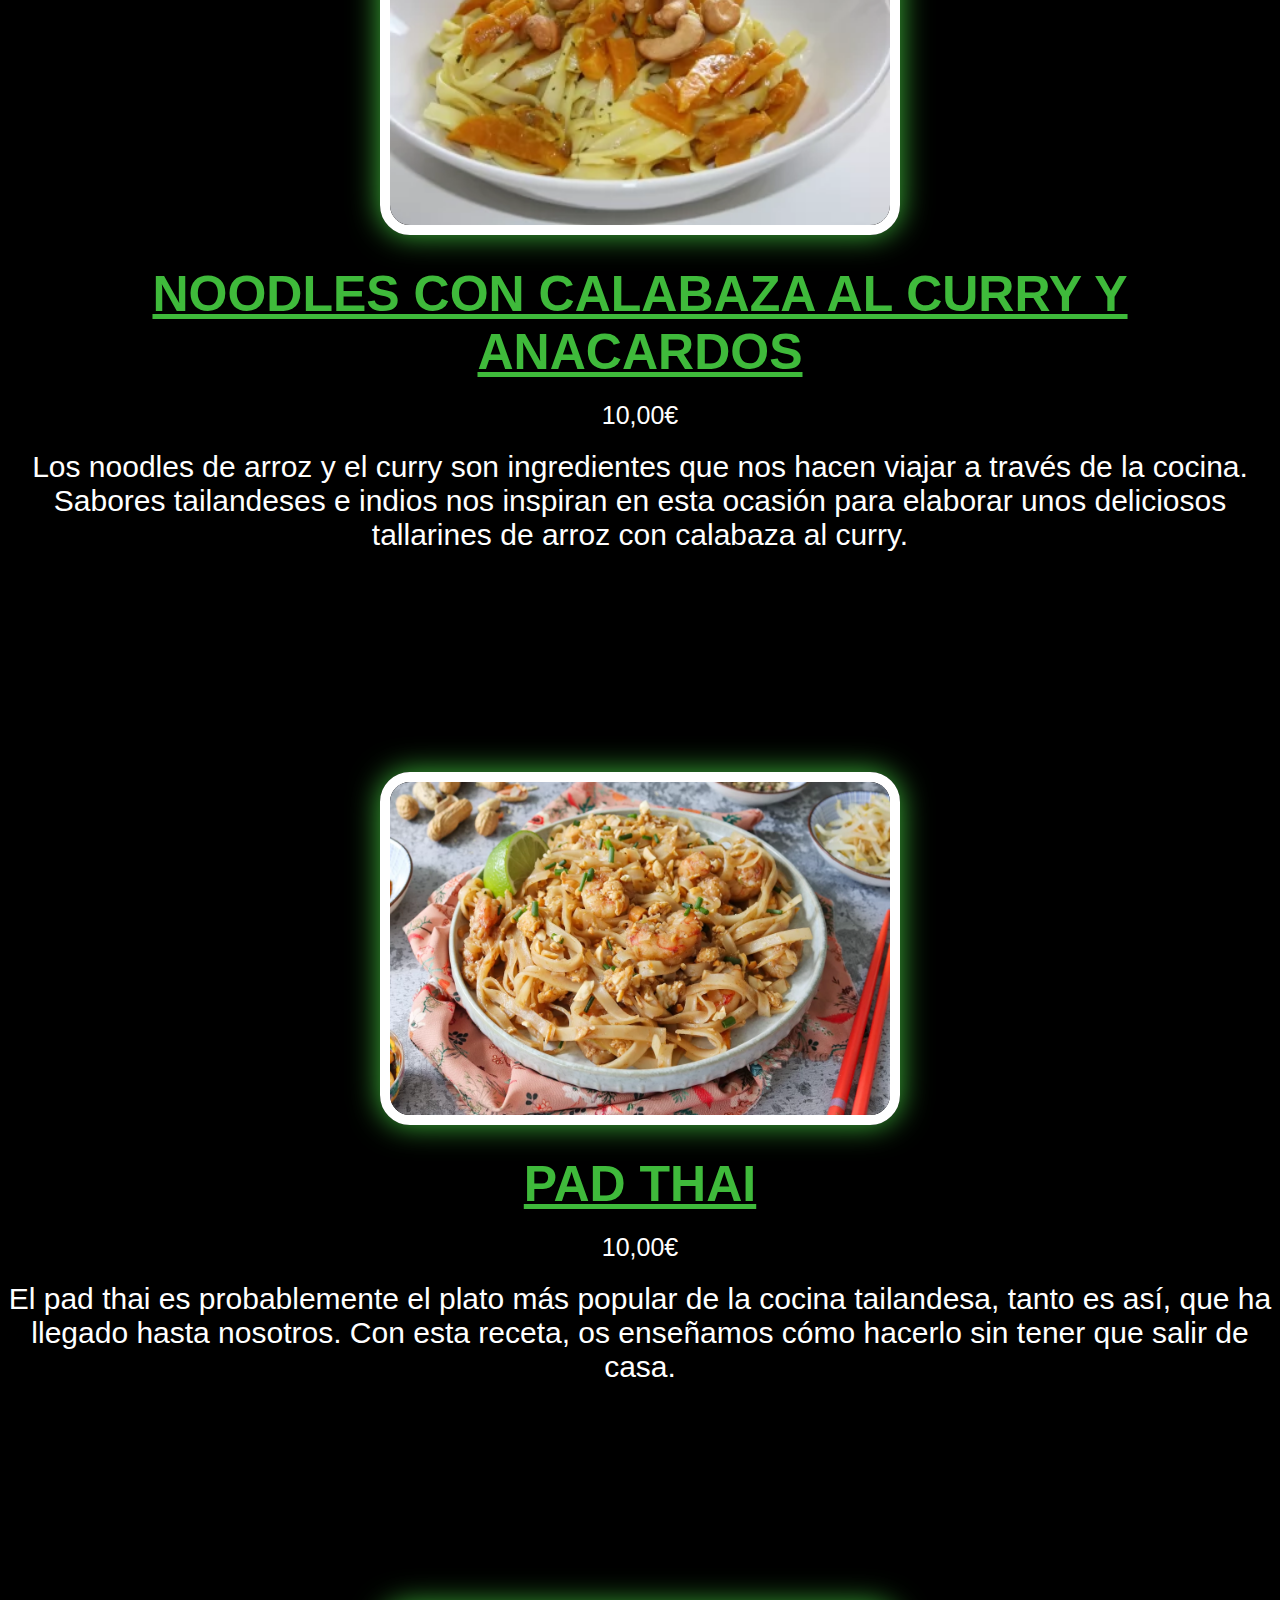
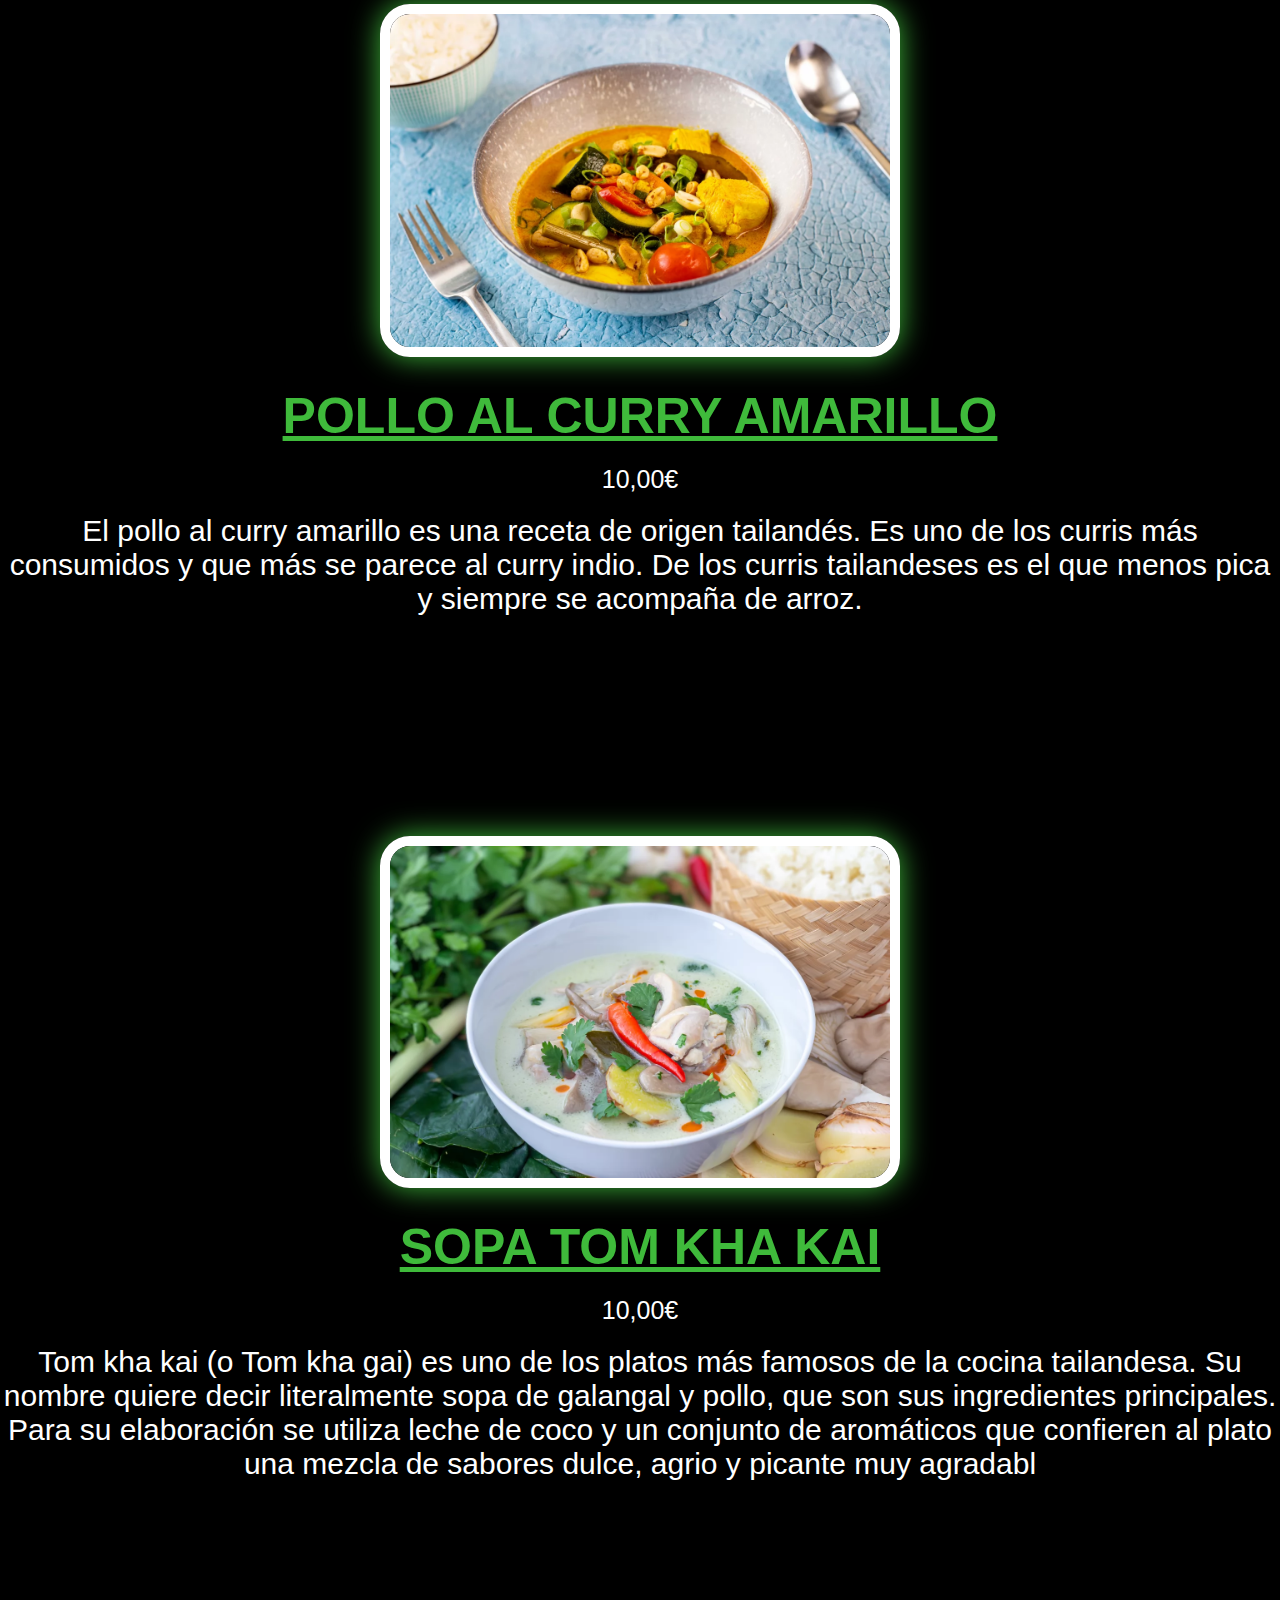
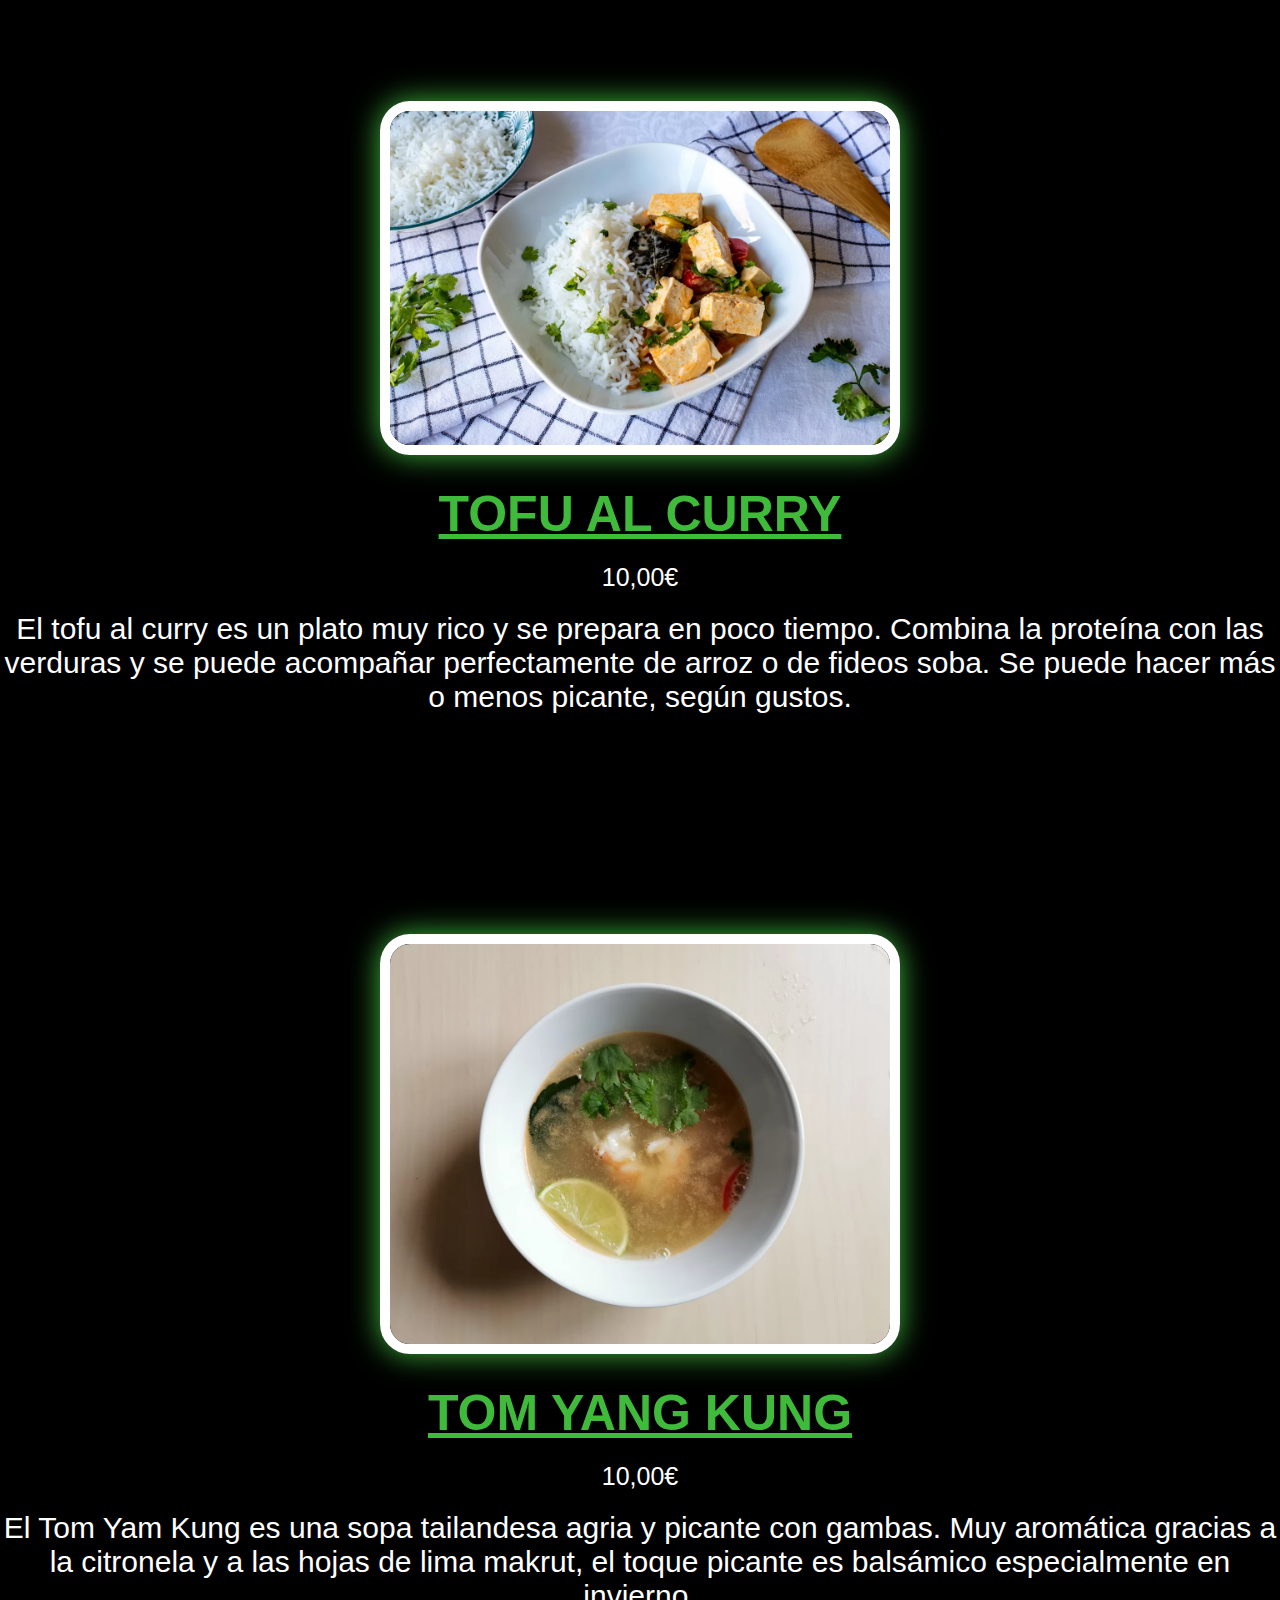
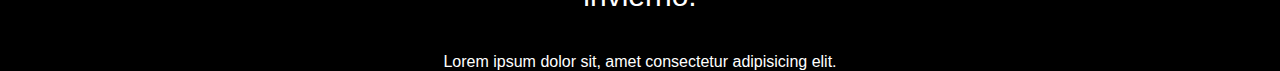
==== commit 6b9eed85: "add responsive & fix flex rules, clean code" ====
--- a/carta.html
+++ b/carta.html
@@ -8,34 +8,39 @@
     <title>Carta ZAAP</title>
 </head>
 <body>
+    <header class="logo-zaap">
+        <img src="./imagenes/logo-zaap.png" alt="logotipo-zaap">
+    </header>
+<!--Creamos un contenedor-->
+    <section class="contenido">
+        <!--aqui creamos una barra de navegacion servira para estilizar la barra -->
+        <nav class="navegacion-principal">
+            <ul class="menu-navegacion">
+                <li> 
+                    <a href="./index.html">🏠 HOME</a>
+                </li>
+                <li>
+                    <a href="./carta.html">📋 CARTA</a>
+                </li>
+                <li>
+                    <a href="./contacto.html">📞 CONTACTO</a>
+                </li>
+            </ul>
+        </nav>
 
-    <nav class="navegacion-principal">
-        <ul class="menu-navegacion">
-            <li> 
-                <a href="./index.html">🏠 HOME</a>
-            </li>
-            <li>
-                <a href="./carta.html">📋 CARTA</a>
-            </li>
-            <li>
-                <a href="./contacto.html">📞 CONTACTO</a>
-            </li>
-        </ul>
-    </nav>
+    </section>
 
-    <div>
-        <img src="./imagenes/logo-zaap.png" alt="logo">
-    </div>
-
-    <div class="picante">
-        <img src="./imagenes/picante.jpg">
-    </div>
-
-    <div class="ojo">
-        <p>
-            🥵ALGUNOS PLATOS PUEDN SER PICANTES🥵
-        </p>
-    </div>
+        <section class="advertencia">
+            <div class="picante">
+                <img src="./imagenes/picante.jpg">
+            </div>
+            <div class="texto-advertencia">
+                <p>
+                    🥵ALGUNOS PLATOS PUEDEN SER PICANTES🥵
+                </p>
+            </div>
+        </section>
+    
 
     <section class="platos">
         <ul>
--- a/style.css/carta.css
+++ b/style.css/carta.css
@@ -31,52 +31,28 @@
 }
 
 
-.navegacion-principal {
-    display: flex;
-    margin:auto;
-    position: fixed;
-    width: 150px;
-    height: 150px;
-}
-
-
-.menu-navegacion {
-    /*el elemento se comporte como un contenedor flexible. Los elementos hijos dentro de este contenedor podrán ser distribuidos y alineados de manera flexible.*/
-    display: flex;
-    /*Establece el ancho del elemento dentro del contenedor (90%)*/
-    width: auto;
-    height: auto;
-    /*tamaño del texto dentro del menú de navegación*/
-    color: #fff;
-    font-size: 35px;
-    font-family: 'Franklin Gothic Medium', 'Arial Narrow', Arial, sans-serif;
-    background-color: #3FBA3B;
-    /*Elimina los marcadores de lista */
-    list-style: none;
-    /*Elimina cualquier espacio adicional  dentro del elemento. Esto asegura que el contenido esté pegado al borde del elemento.*/
-    padding: 0px;
-    /*plica esquinas redondeadas*/
-    border-radius: 10px;
-    /* Añade una sombra alrededor del elemento.*/
-    box-shadow: 0 0 25px var(--color-secundario);
-}
-
-
-/*estilos se aplican a los elementos <a> que están dentro de los elementos "li"*/
-.menu-navegacion li  a {
-    text-align: center;
-    position: relative;
-    /*quita la decoración predeterminada de los enlaces*/
-    text-decoration: none;
-    /*Añade un espacio alrededor del contenido del enlace. Esto asegura que haya espacio entre el texto y el borde del enlace.*/
-    padding: 10px;
-    /*Hace que el enlace se comporte como un bloque, ocupando todo el ancho del contenedor. Esto significa que se extenderá horizontalmente para llenar su contenedor.*/
-    display: block;
-    color: var(--color-principal);
-}
-
-
-/*img). Establecen un ancho y alto de 750 píxeles, centran la imagen en el bloque usando margin-left y margin-right, y se aseguran de que sea un elemento de tipo bloque display: block;*/
+
+
+/*contenedor de la imagen*/
+.logo-zaap {
+    /*contenedor flexible*/
+    display: flex;
+    /*justify y align centran el contenido horizontal y  verticalmente*/
+    justify-content: center;
+        align-items: center;
+    /*height en este caso me ocupa toda la pantalla*/
+    height: 100vh;
+}
+    
+    
+.logo-zaap img {
+    /*anchura máxima de la imagen se establece en un 150% del tamaño del contenedor */
+    max-width: 150%;
+        /*establece la altura máxima de la imagen en un 150% del  tamaño del contenedor*/
+    max-height: 150%;
+}
+
+    /*img). Establecen un ancho y alto de 750 píxeles, centran la imagen en el bloque usando margin-left y margin-right, y se aseguran de que sea un elemento de tipo bloque display: block;*/
 img {
     width: 750px;
     height: 750px;
@@ -84,21 +60,71 @@
     margin-left: auto;
     margin-right: auto;
 }
+    
+    
+    
+    .contenido {
+        display: flex;
+        padding-top: 10px;
+        flex-direction: column;
+        align-items: center;
+    }
+    
+    
+    /*cualquier texto o contenido dentro de .navegacion-principal se centrará*/
+.navegacion-principal {
+    text-align: center;
+}
+    
+    
+.menu-navegacion {
+        /*el elemento se comporte como un contenedor flexible. Los elementos hijos dentro de este contenedor podrán ser distribuidos y alineados de manera flexible.*/
+    display: flex;
+        /*Establece el ancho del elemento dentro del contenedor (90%)*/
+    width: 100%;
+        /*tamaño del texto dentro del menú de navegación*/
+    color: #fff;
+    font-size: 35px;
+    font-family: 'Franklin Gothic Medium', 'Arial Narrow', Arial, sans-serif;
+    background-color: #3FBA3B;
+        /*Elimina los marcadores de lista */
+    list-style: none;
+        /*Elimina cualquier espacio adicional  dentro del elemento. Esto asegura que el contenido esté pegado al borde del elemento.*/
+        
+        /*plica esquinas redondeadas*/
+    border-radius: 10px;
+        /* Añade una sombra alrededor del elemento.*/
+    box-shadow: 0 0 25px var(--color-secundario);
+        
+    }
+    
+    
+    /*estilos se aplican a los elementos <a> que están dentro de los elementos "li"*/
+    .menu-navegacion li  a {
+        /*quita la decoración predeterminada de los enlaces*/
+        text-decoration: none;
+        /*Añade un espacio alrededor del contenido del enlace. Esto asegura que haya espacio entre el texto y el borde del enlace.*/
+        padding: 10px;
+        /*Hace que el enlace se comporte como un bloque, ocupando todo el ancho del contenedor. Esto significa que se extenderá horizontalmente para llenar su contenedor.*/
+        display: block ;
+        color: var(--color-principal);
+    }
+    
+
+
+.advertencia {
+    display: flex;
+    flex-direction: column;
+    align-items: center;
+    padding-top: 20px;
+}
 
 /*Reglas que se aplican en el contenedor*/
-.picante {
-    display: flex;
-    margin:auto;
-    position: relative;
-}
-
 
 /*Reglas que se aplican en la imagen dentro del contenedor*/
 .picante img {
-    width: 250px;
-    height: 250px; 
-    display: block;
-    margin: auto;
+    width: 150px;
+    height: 150px; 
 }
 /*el resto de elementos varian sus estilos*/
 
@@ -111,23 +137,20 @@
 
 ul {
     list-style-type: none; 
-    /*elimina cualquier relleno interno (espacio entre el contenido y el borde) de los elementos <ul> en tu documento HTML.*/
-    padding: 0;
-}
-
+    
+}
 
 ul li img {
     /*width: 500px;: Establece el ancho de las imágenes a 500 píxeles.
 height: auto;: Hace que la altura de la imagen se ajuste automáticamente para mantener la proporción original de la imagen después de cambiar el ancho.*/
     width: 500px;
     height: auto;
-    border: 3px solid var(--color-principal);
+    border: 10px solid var(--color-principal);
     border-radius: 30px;
-    box-shadow: 0 0 25px var(--color-secundario);
+    box-shadow: 0 0 30px var(--color-secundario);
     /*margin-bottom: 100px;: Añade un margen de 100 píxeles en la parte inferior de las imágenes.
 margin-top: 20px;: Añade un margen de 20 píxeles en la parte superior de las imágenes.*/
-    margin-bottom: 100px; 
-    margin-top: 20px;
+    margin-top: 200px;
 }
 
 
@@ -136,16 +159,15 @@
     display: flex;
     flex-direction: column;
     align-items: center;
-    text-align: center;
-    margin-bottom: 200px; 
+    text-align: center; 
 }
 
 
 span {
-    margin-bottom: 10px;
-    font-size: 30px;
-    color:var(--color-secundario);
-    margin-top: 10px; 
+    
+    
+    
+    
 }
 
 
@@ -164,15 +186,15 @@
 }
 
 .nombre-plato {
+    color:var(--color-secundario);
+    margin-top:30px; 
+    margin-bottom: 10px;
+    font-size: 50px;
     font-weight: bold;
     text-decoration: underline;
 }
 
 
-.platos {
-
-    margin-top: 100px;
-}
 
 /*estilos se aplican al elemento "footer", que generalmente se encuentra al final de una página web y contiene información como créditos, enlaces de contacto, etc.*/
 .footer-principal {
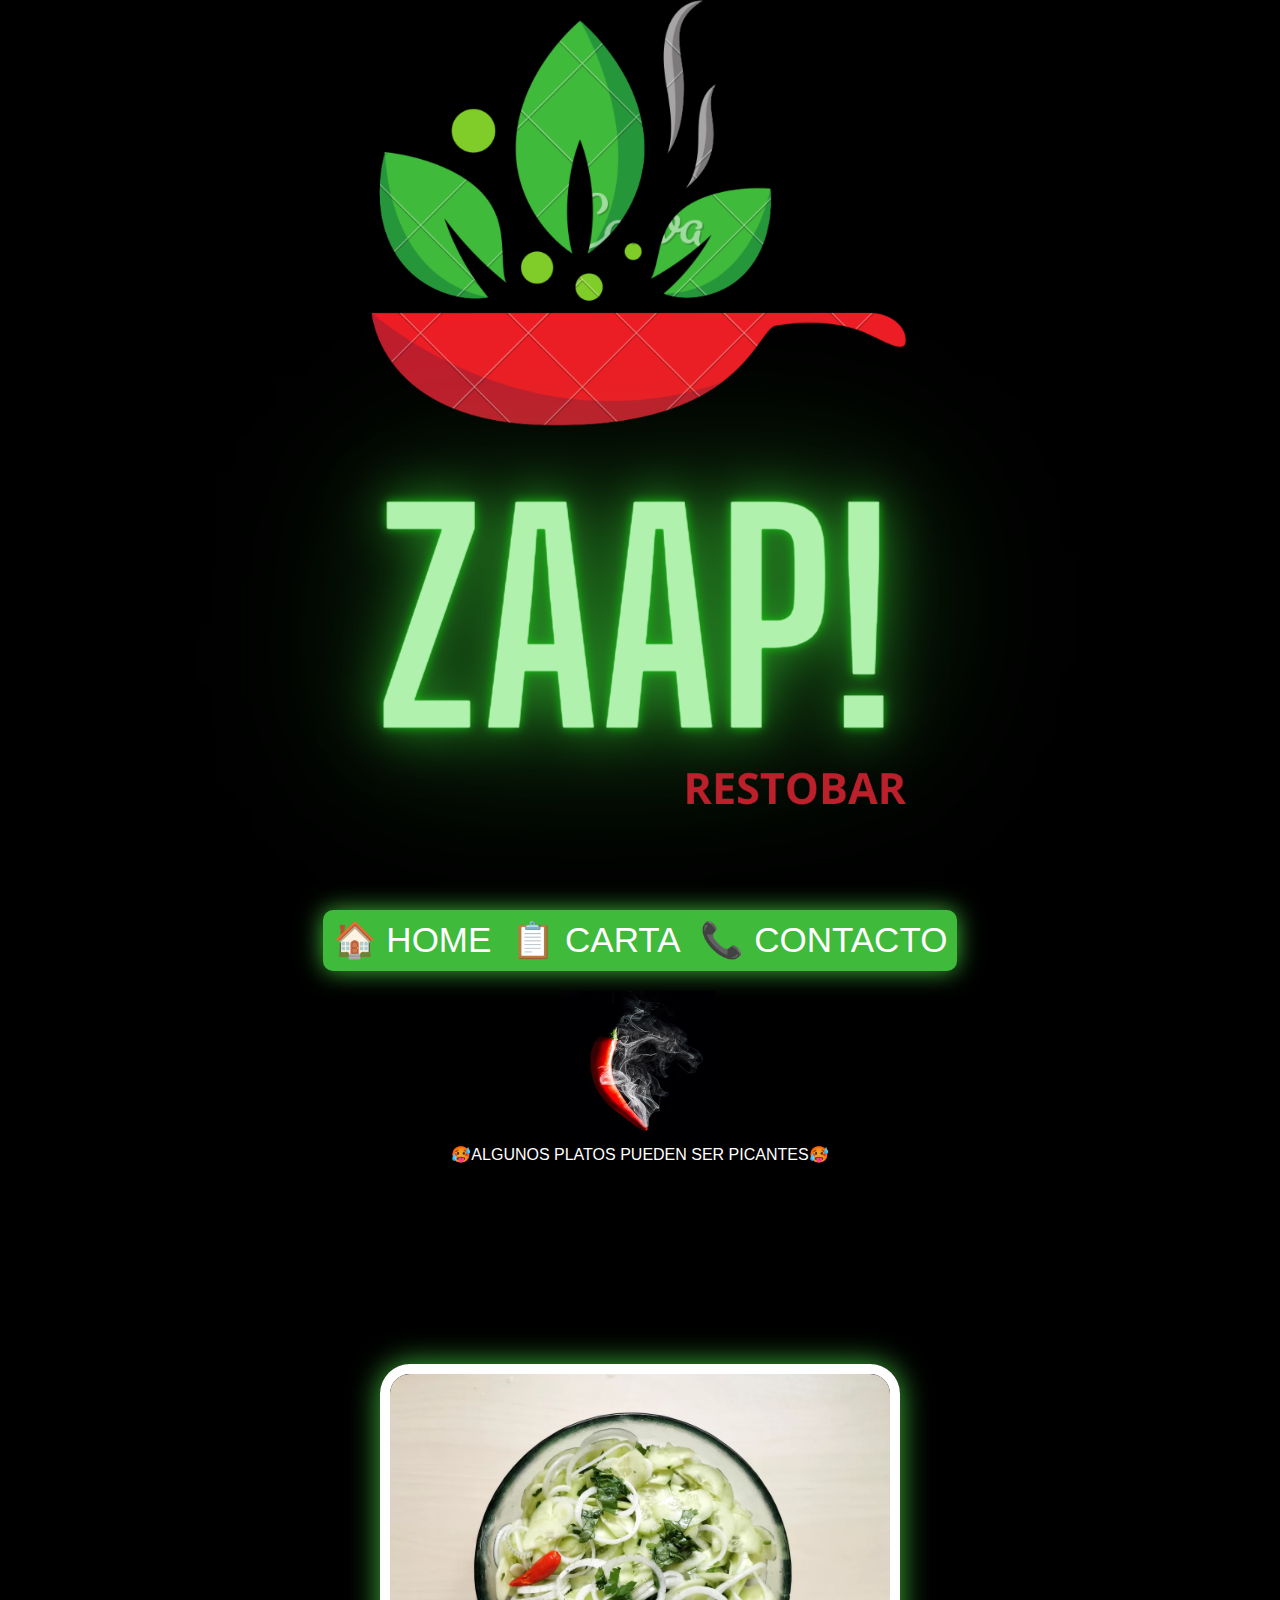
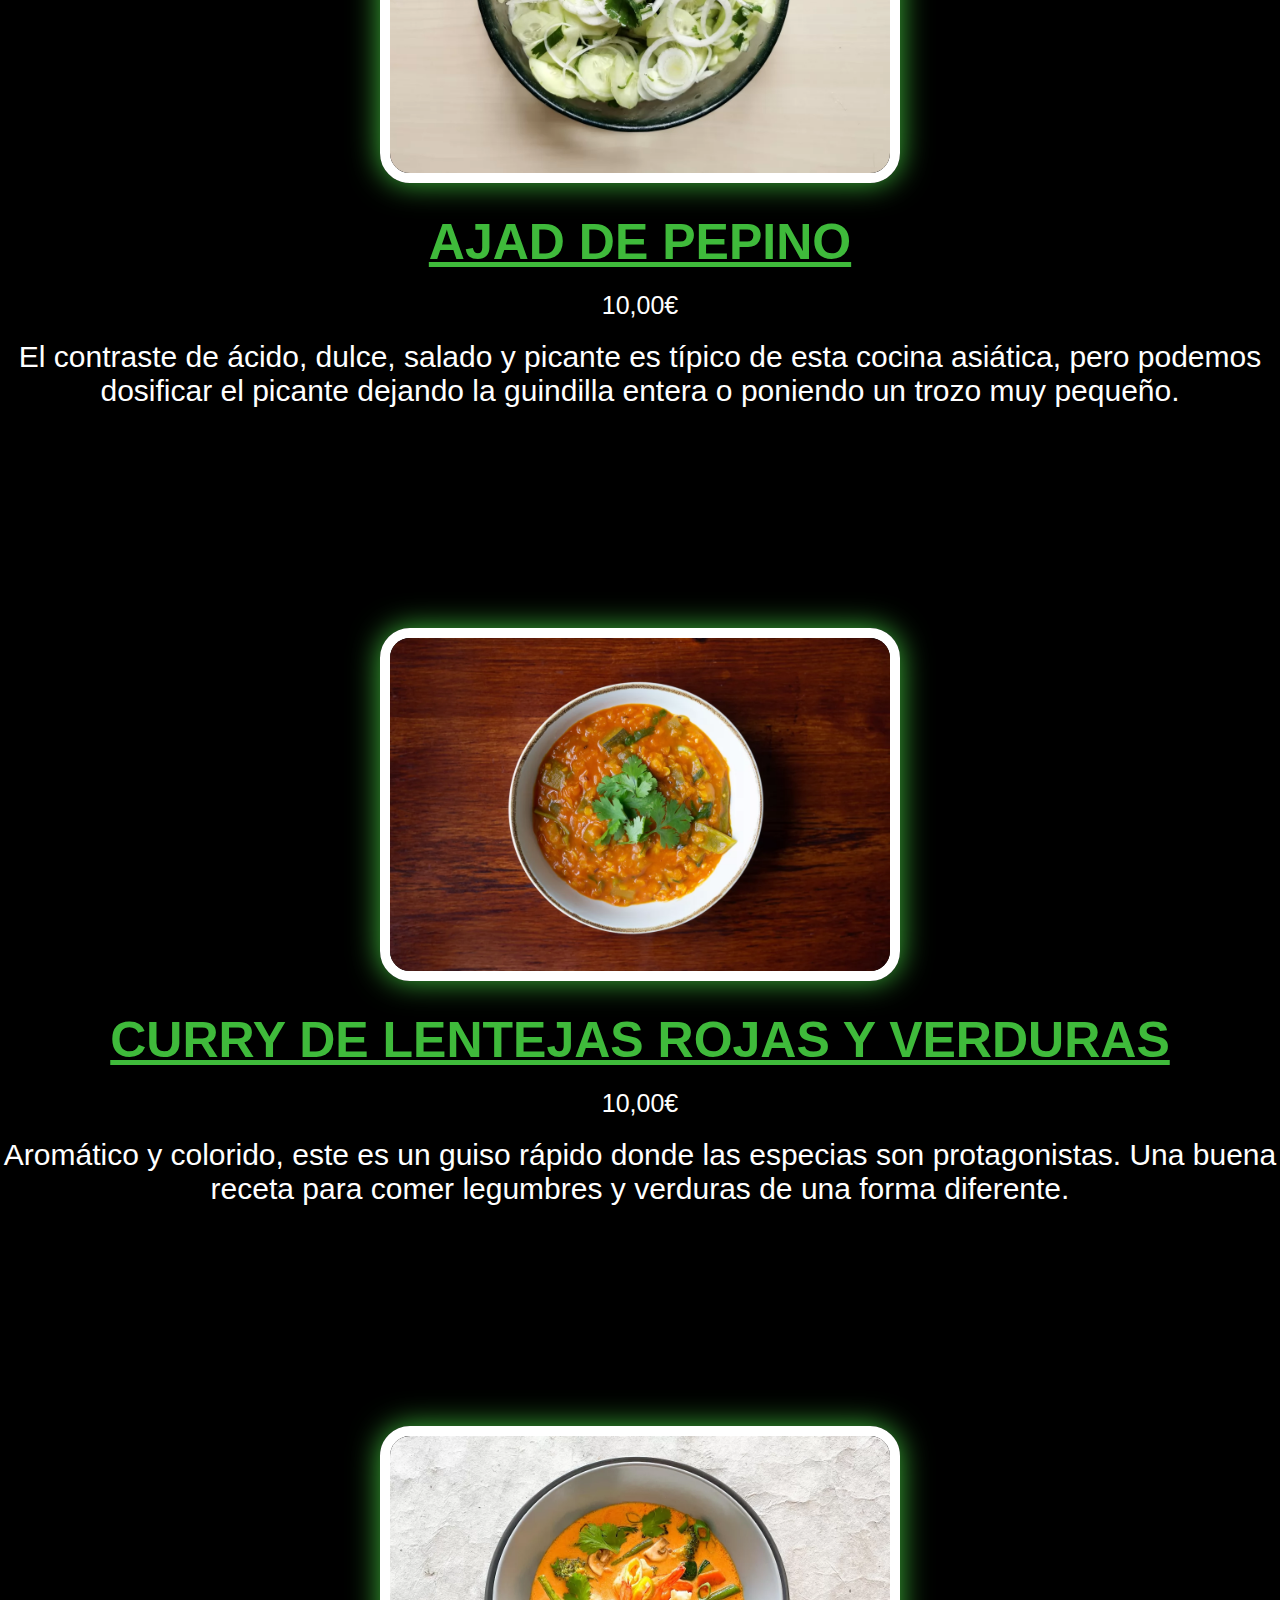
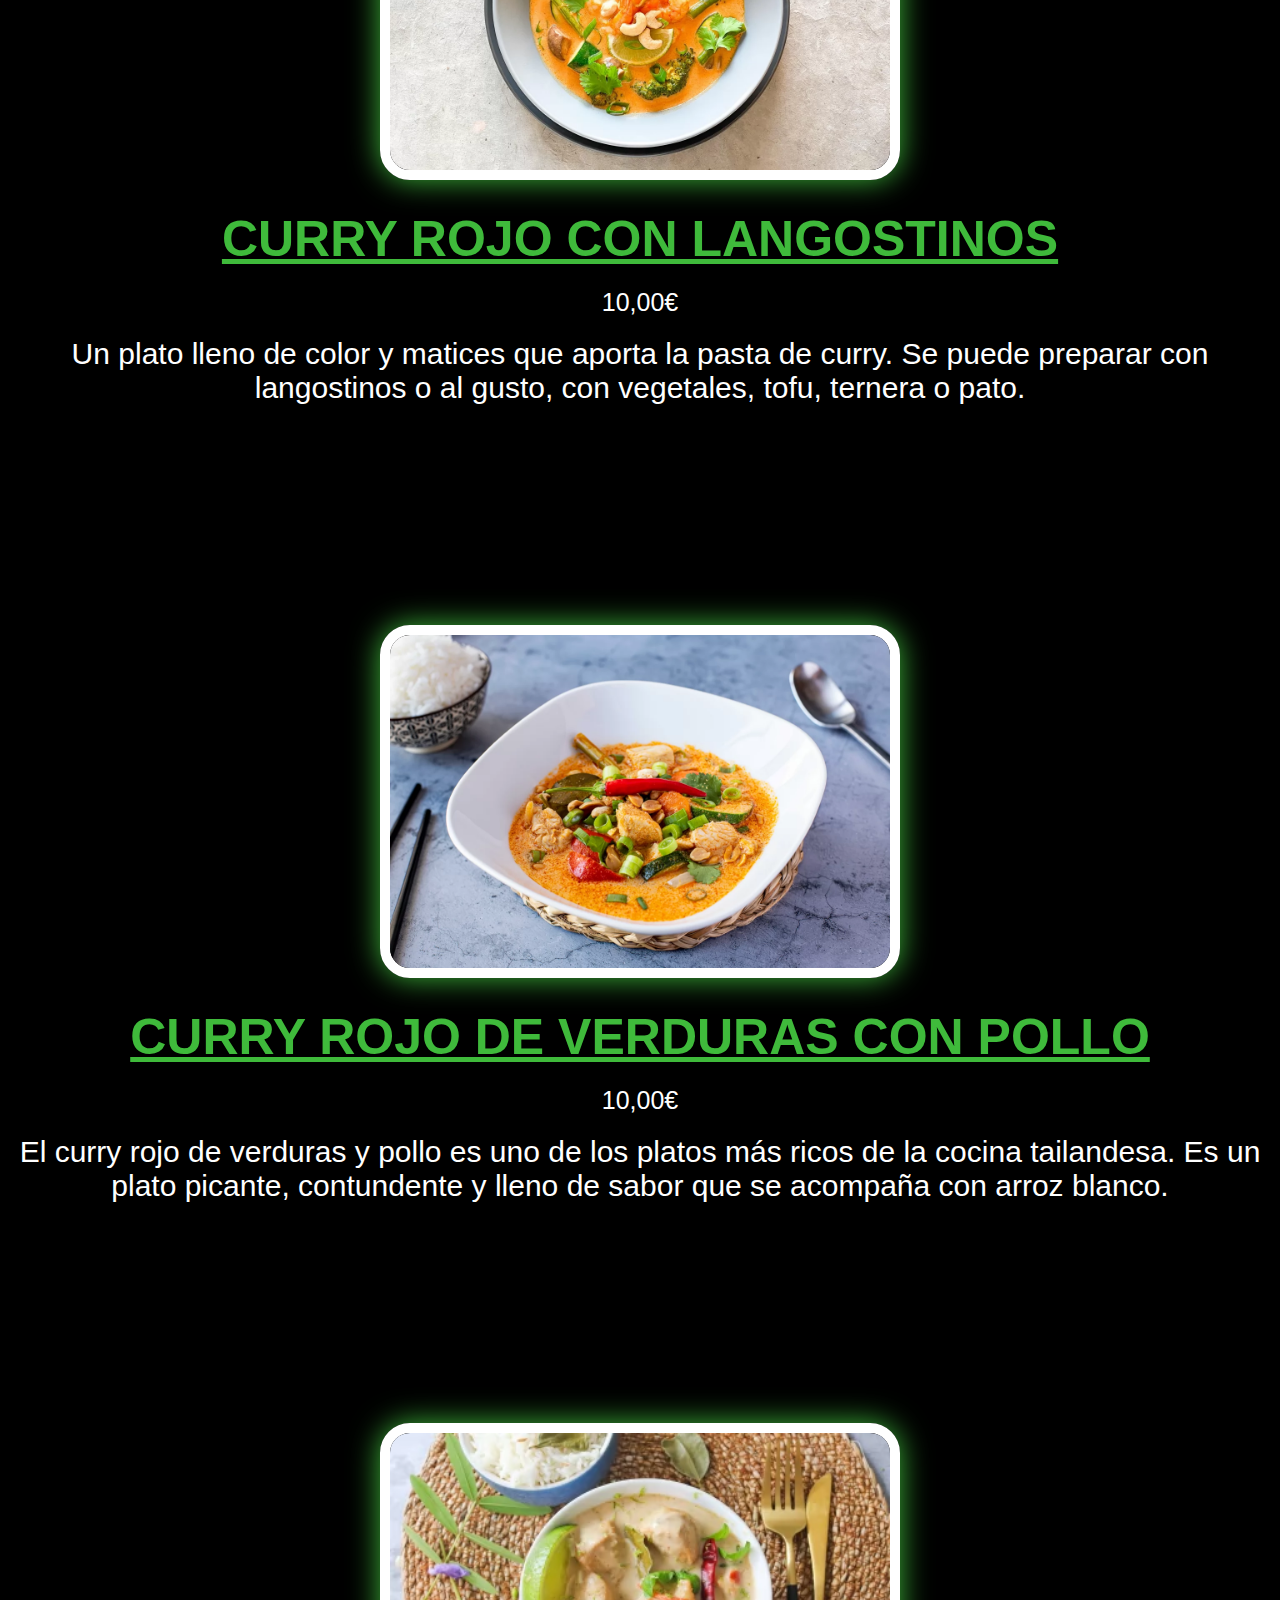
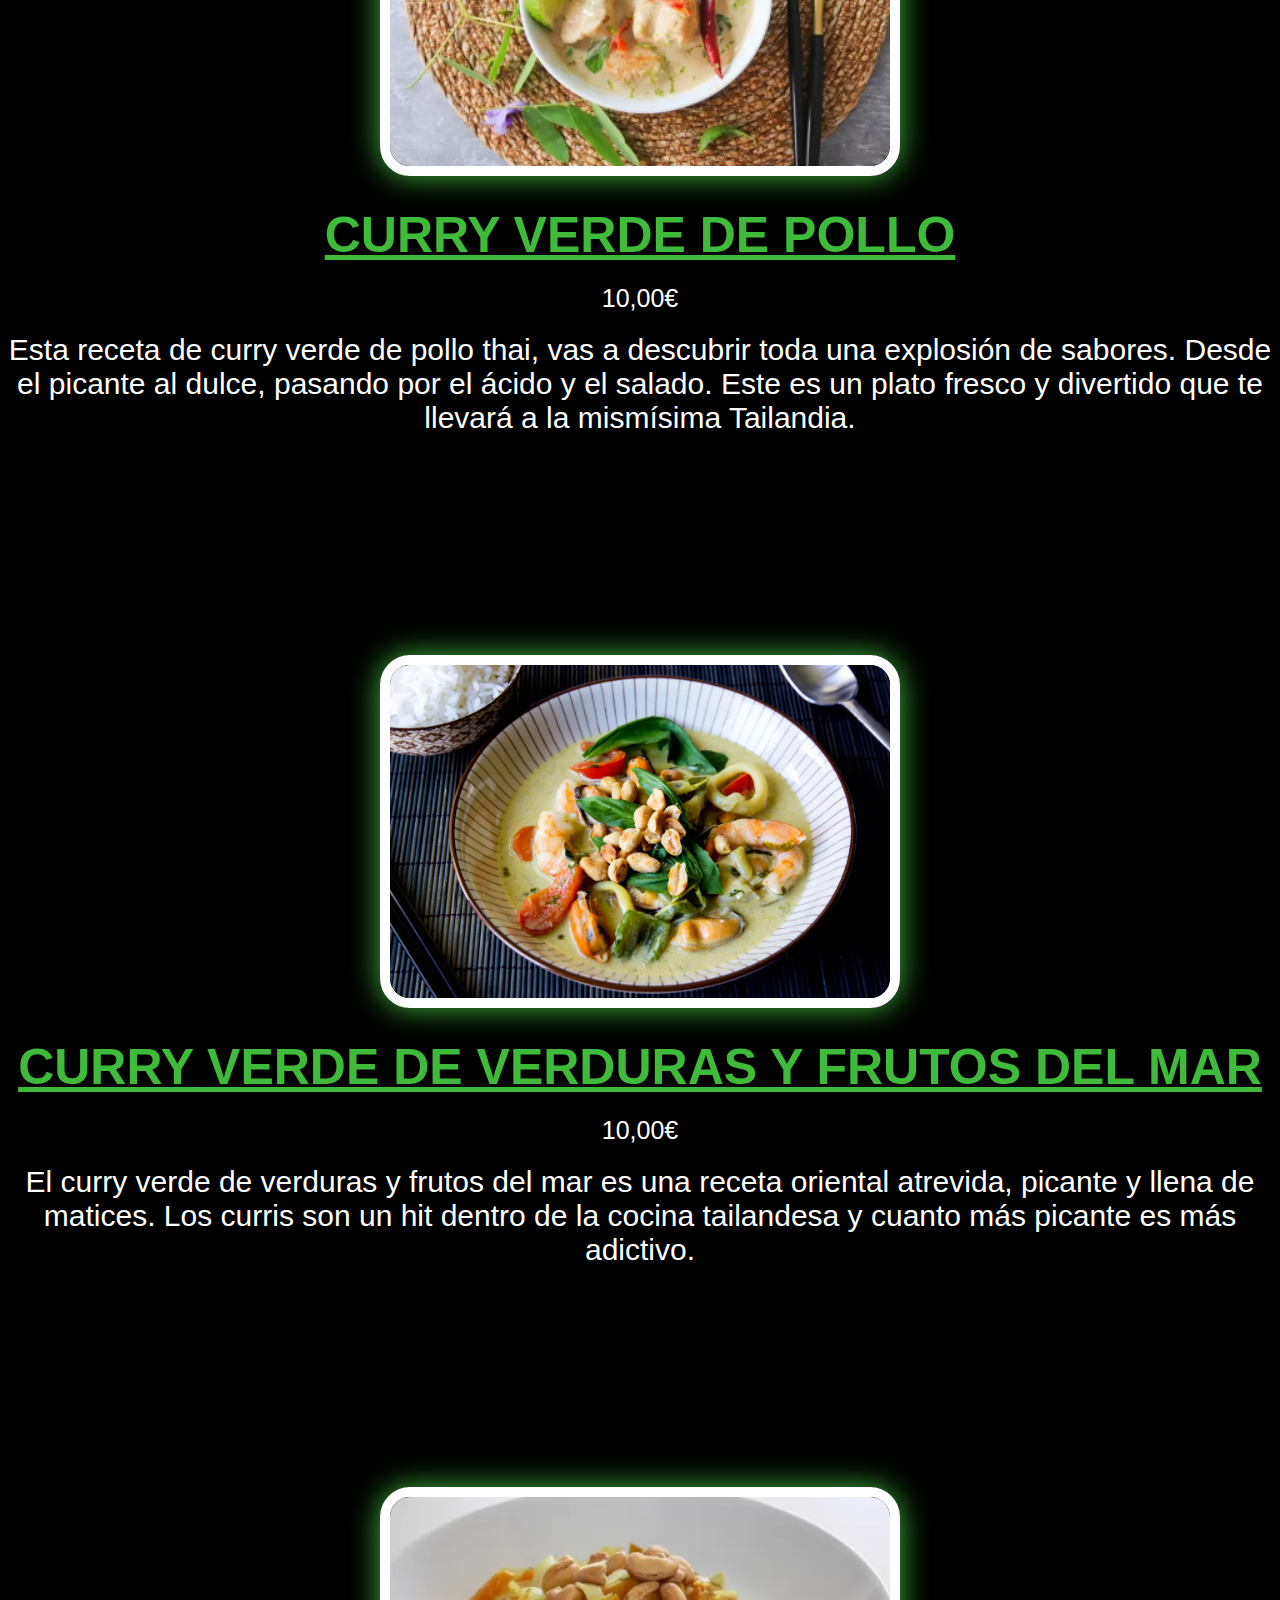
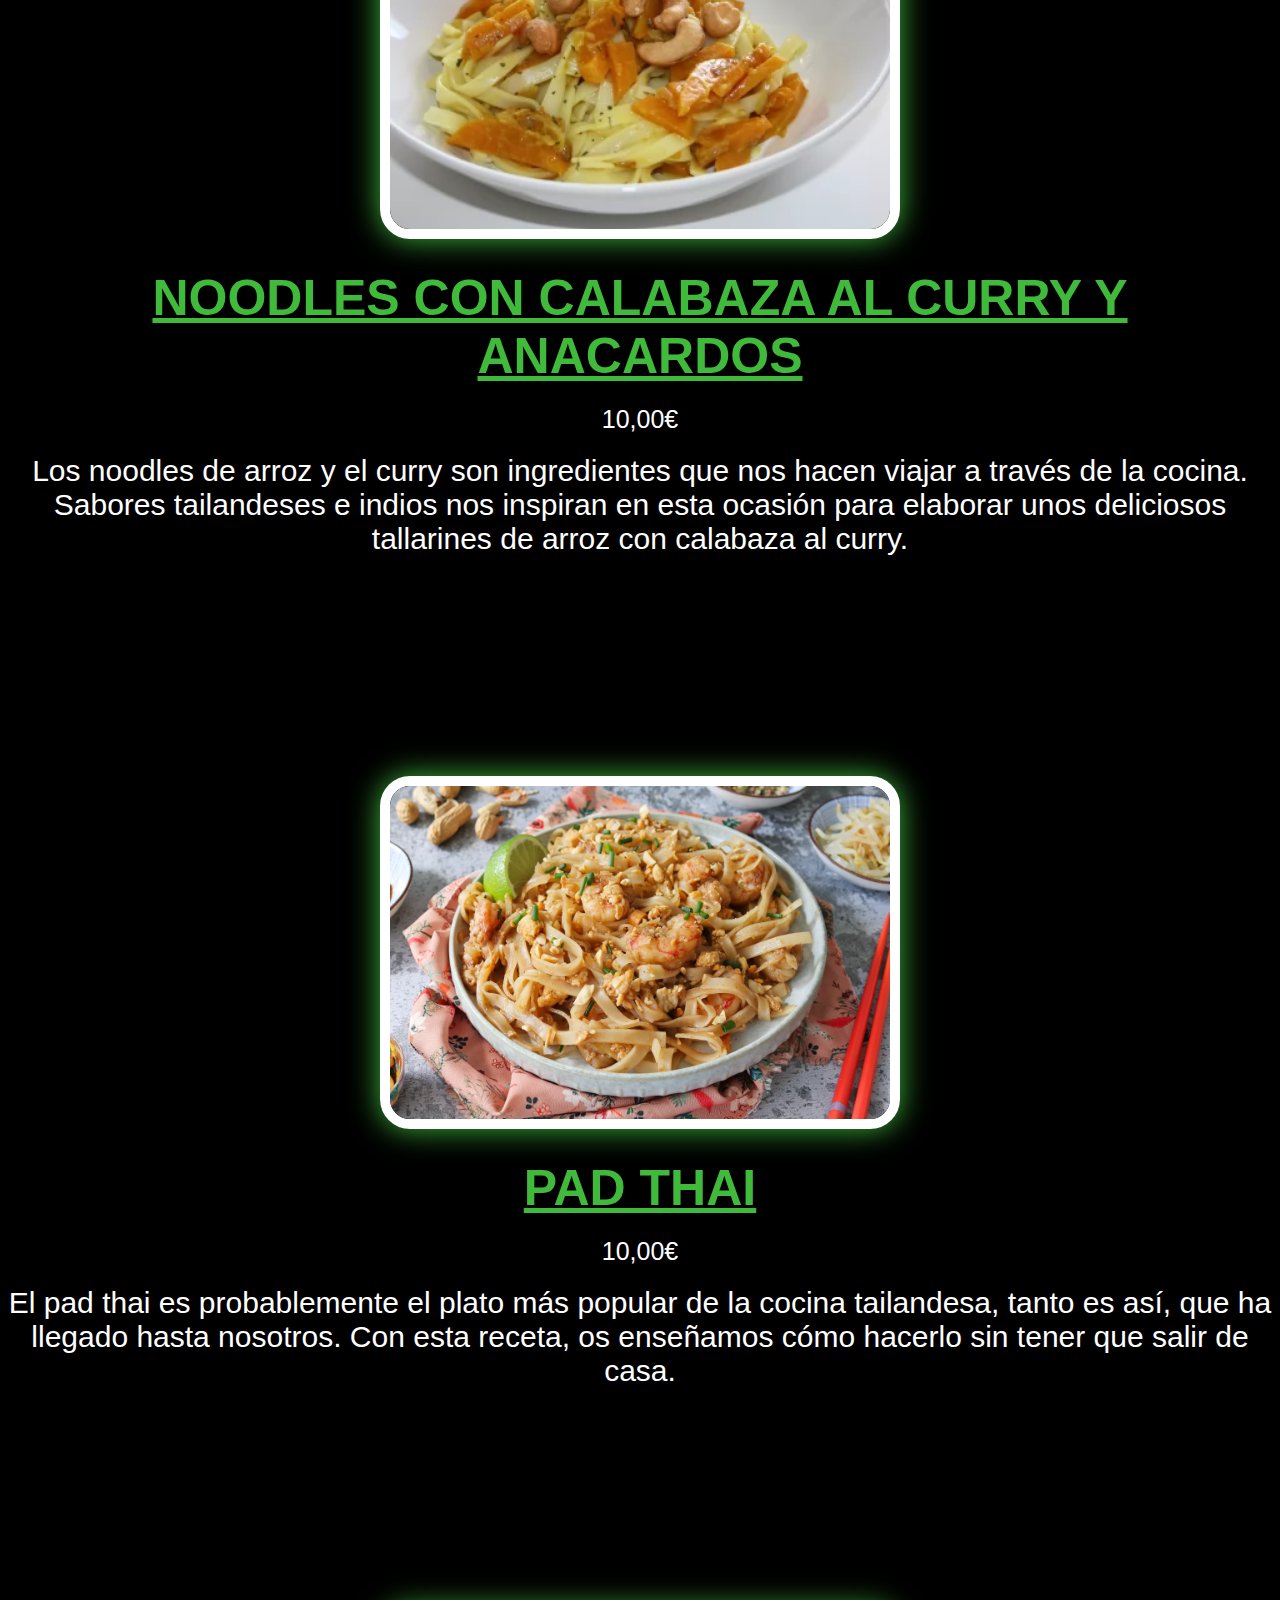
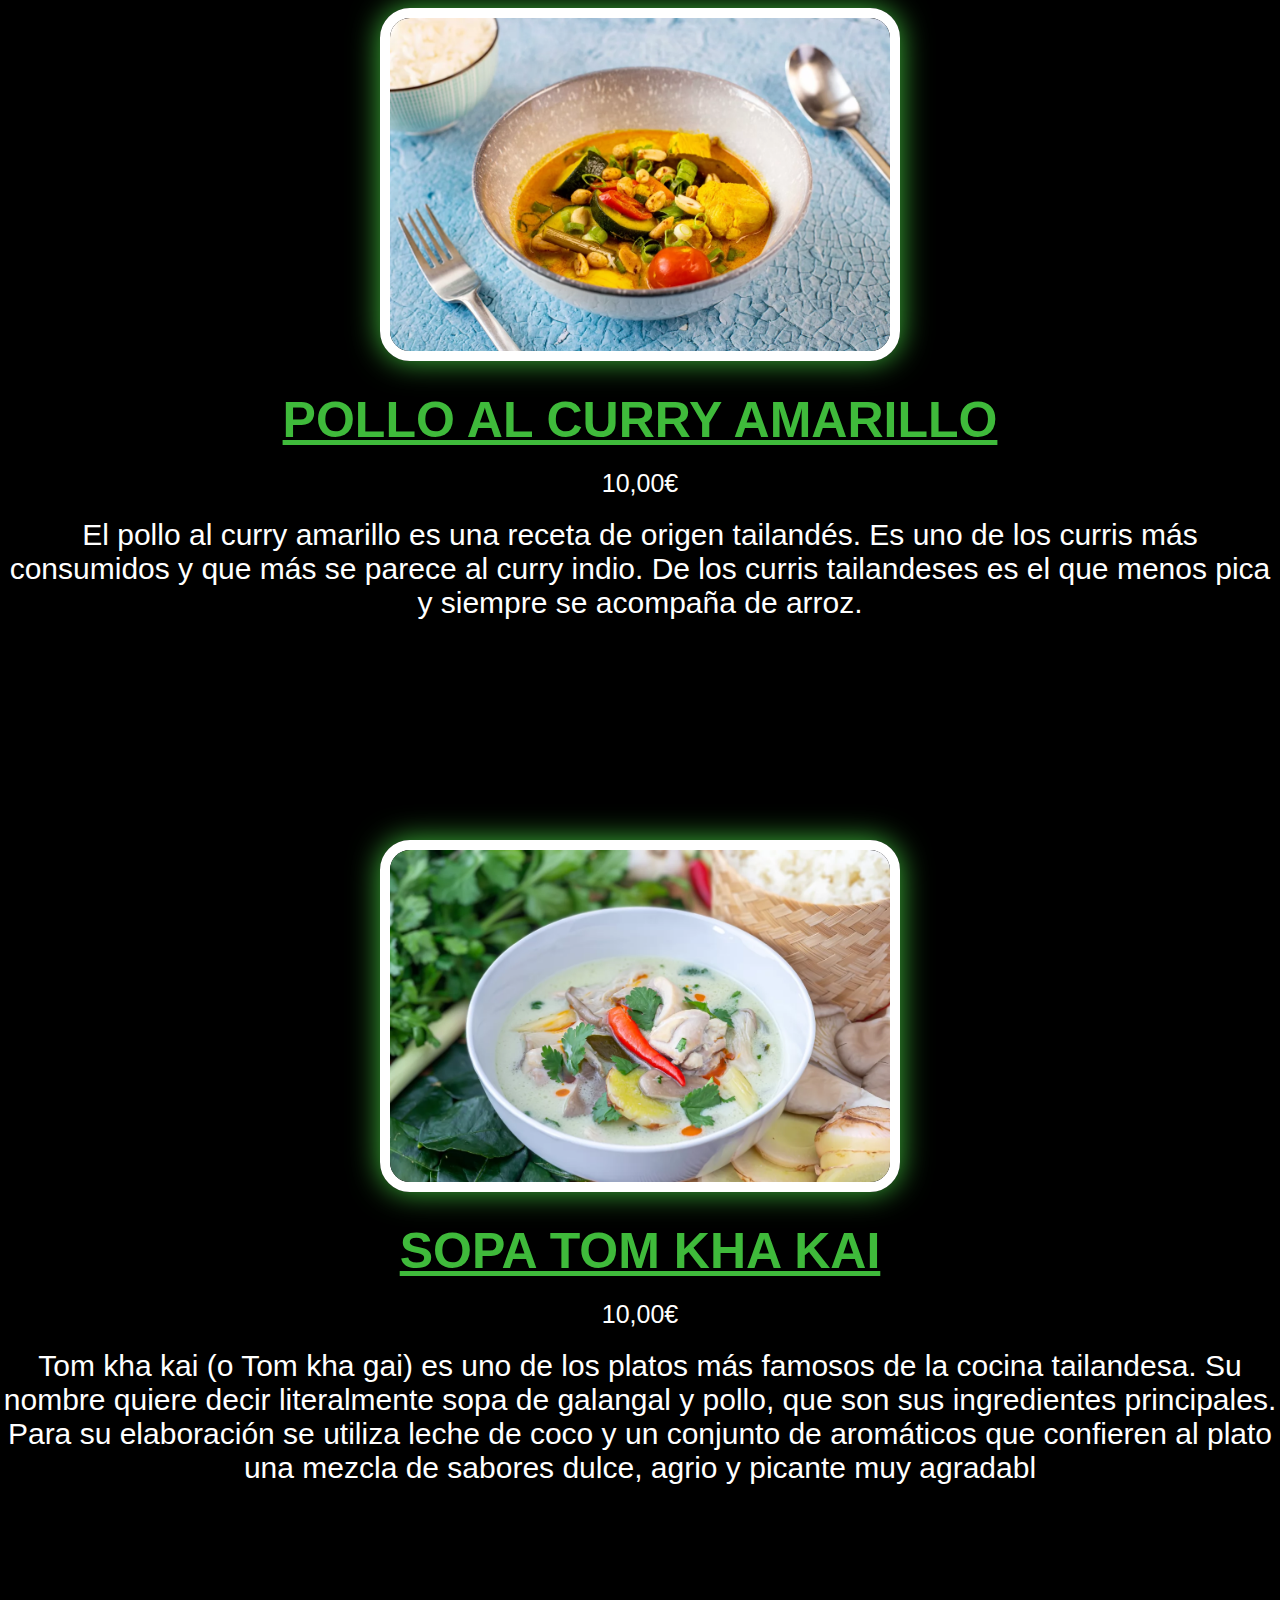
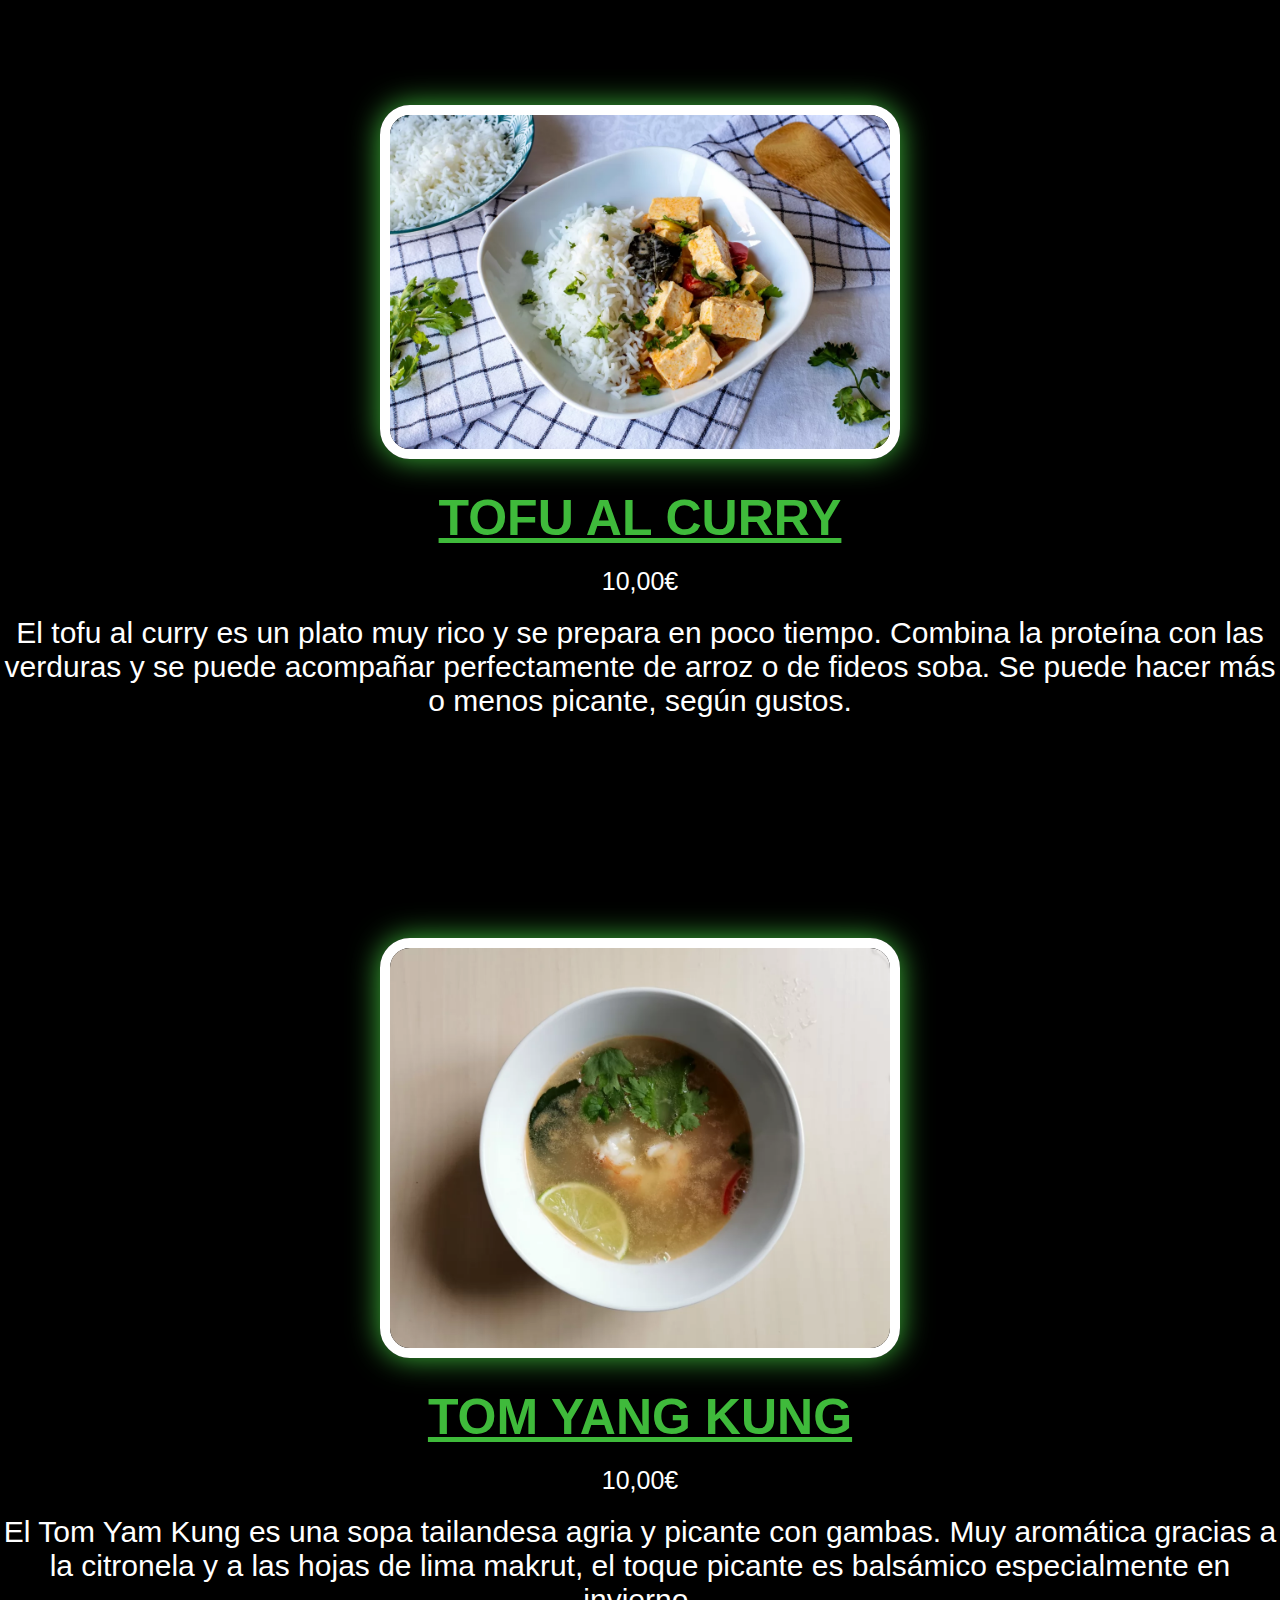
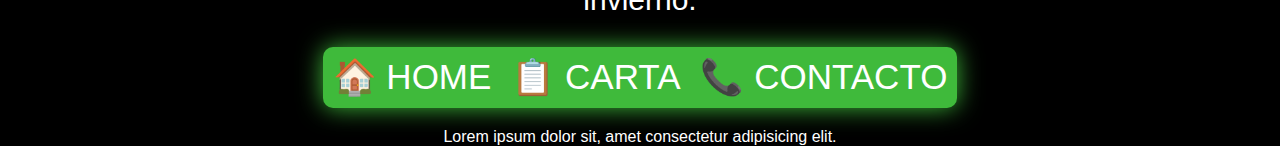
==== commit 7bed9771: "fix contact page & carta" ====
--- a/carta.html
+++ b/carta.html
@@ -108,6 +108,25 @@
         </ul>
     </section>
 
+    <section class="contenido">
+        <!--aqui creamos una barra de navegacion servira para estilizar la barra -->
+        <nav class="navegacion-principal">
+            <ul class="menu-navegacion">
+                <li> 
+                    <a href="./index.html">🏠 HOME</a>
+                </li>
+                <li>
+                    <a href="./carta.html">📋 CARTA</a>
+                </li>
+                <li>
+                    <a href="./contacto.html">📞 CONTACTO</a>
+                </li>
+            </ul>
+        </nav>
+
+    </section>
+
+
     <footer class="footer-principal">
         <p>Lorem ipsum dolor sit, amet consectetur adipisicing elit.</p>
     </footer>
--- a/style.css/carta.css
+++ b/style.css/carta.css
@@ -52,23 +52,14 @@
     max-height: 150%;
 }
 
-    /*img). Establecen un ancho y alto de 750 píxeles, centran la imagen en el bloque usando margin-left y margin-right, y se aseguran de que sea un elemento de tipo bloque display: block;*/
-img {
-    width: 750px;
-    height: 750px;
-    display: block;
-    margin-left: auto;
-    margin-right: auto;
-}
-    
-    
-    
-    .contenido {
-        display: flex;
-        padding-top: 10px;
-        flex-direction: column;
-        align-items: center;
-    }
+
+
+.contenido {
+    display: flex;
+    padding-top: 10px;
+    flex-direction: column;
+    align-items: center;
+}
     
     
     /*cualquier texto o contenido dentro de .navegacion-principal se centrará*/
@@ -163,12 +154,6 @@
 }
 
 
-span {
-    
-    
-    
-    
-}
 
 
 .precio {
@@ -195,6 +180,37 @@
 }
 
 
+.menu-navegacion {
+    /*el elemento se comporte como un contenedor flexible. Los elementos hijos dentro de este contenedor podrán ser distribuidos y alineados de manera flexible.*/
+    display: flex;
+    /*Establece el ancho del elemento dentro del contenedor (100%)*/
+    width: 100%;
+    /*tamaño y tamaño del texto dentro del menú de navegación*/
+    color: #fff;
+    font-size: 35px;
+    font-family: 'Franklin Gothic Medium', 'Arial Narrow', Arial, sans-serif;
+    background-color: #3FBA3B;
+    /*Elimina los marcadores de lista */
+    list-style: none;
+    /*Elimina cualquier espacio adicional  dentro del elemento. Esto asegura que el contenido esté pegado al borde del elemento.*/
+    /*Aplica esquinas redondeadas*/
+    border-radius: 10px;
+    /* Añade una sombra alrededor del elemento.*/
+    box-shadow: 0 0 25px var(--color-secundario);
+}
+
+
+/*estilos se aplican a los elementos <a> que están dentro de los elementos "li"*/
+.menu-navegacion li  a {
+    /*quita la decoración predeterminada de los enlaces*/
+    text-decoration: none;
+    /*Añade un espacio alrededor del contenido del enlace. Esto asegura que haya espacio entre el texto y el borde del enlace.*/
+    padding: 10px;
+    /*Hace que el enlace se comporte como un bloque, ocupando todo el ancho del contenedor. Esto significa que se extenderá horizontalmente para llenar su contenedor.*/
+    display: flex; 
+    color: var(--color-principal);
+}
+
 
 /*estilos se aplican al elemento "footer", que generalmente se encuentra al final de una página web y contiene información como créditos, enlaces de contacto, etc.*/
 .footer-principal {
